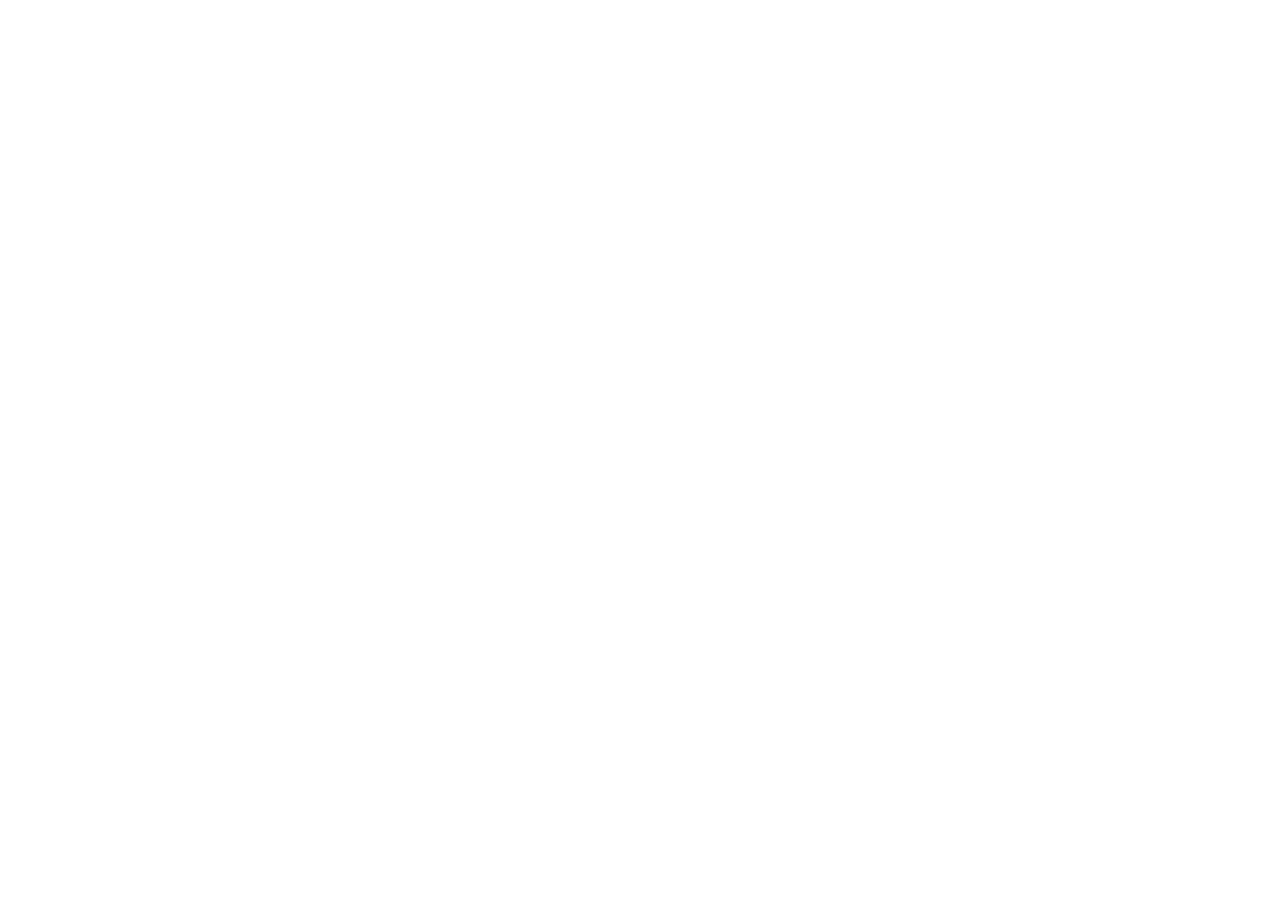
==== index.html @ 36383d9d "Kickoff" ====
<!-- index.html -->
<!DOCTYPE html>
<html>
<head>
  <meta http-equiv="X-UA-Compatible" content="IE=edge,chrome=1">
  <meta name="viewport" content="width=device-width,initial-scale=1">
  <meta charset="UTF-8">
  <link rel="stylesheet" href="https://cdn.jsdelivr.net/npm/docsify-themeable@0/dist/css/theme-simple.css">
  <title>SSC-ICT Innovatie </title>
</head>
<body>
  <div id="app"></div>
  <script>
  window.$docsify = {
    loadNavbar: true,
    loadSidebar: true,
    alias: {
      '/.*/_sidebar.md': '/_sidebar.md'
     }
 }
  </script>
  <script src="//unpkg.com/docsify/lib/docsify.min.js"></script>
  <script src="https://cdn.jsdelivr.net/npm/docsify-themeable@0"></script>
</body>
</html>
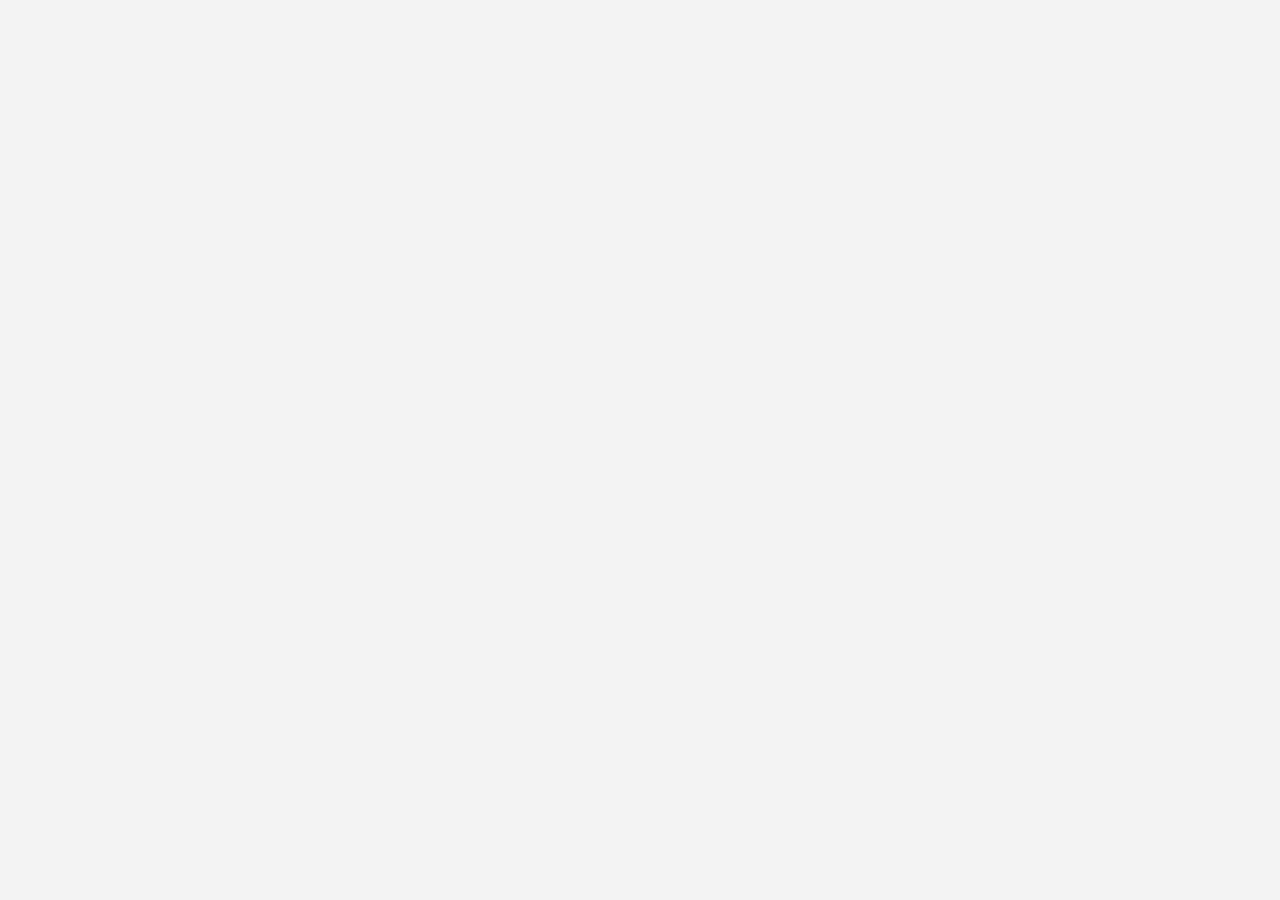
==== commit 3f8bcdfa: "Update style + Kalender" ====
--- a/index.html
+++ b/index.html
@@ -1,25 +1,29 @@
-<!-- index.html -->
-<!DOCTYPE html>
-<html>
-<head>
-  <meta http-equiv="X-UA-Compatible" content="IE=edge,chrome=1">
-  <meta name="viewport" content="width=device-width,initial-scale=1">
-  <meta charset="UTF-8">
-  <link rel="stylesheet" href="https://cdn.jsdelivr.net/npm/docsify-themeable@0/dist/css/theme-simple.css">
-  <title>SSC-ICT Innovatie </title>
-</head>
-<body>
-  <div id="app"></div>
-  <script>
-  window.$docsify = {
-    loadNavbar: true,
-    loadSidebar: true,
-    alias: {
-      '/.*/_sidebar.md': '/_sidebar.md'
-     }
- }
-  </script>
-  <script src="//unpkg.com/docsify/lib/docsify.min.js"></script>
-  <script src="https://cdn.jsdelivr.net/npm/docsify-themeable@0"></script>
-</body>
-</html>
+<!-- index.html -->
+<!DOCTYPE html>
+<html>
+<head>
+  <meta http-equiv="X-UA-Compatible" content="IE=edge,chrome=1">
+  <meta name="viewport" content="width=device-width,initial-scale=1">
+  <meta charset="UTF-8">
+  <link rel="stylesheet" href="/style/responsive-2019.5.5.css" type="text/css" media="all"/>
+  <link rel="stylesheet" href="https://cdn.jsdelivr.net/npm/docsify-themeable@0/dist/css/theme-simple.css">
+  <title>SSC-ICT Innovatie </title>
+</head>
+<body>
+  <div id="app"></div>
+  <script>
+  window.$docsify = {
+    loadNavbar: true,
+    loadSidebar: true,
+    alias: {
+      '/.*/_sidebar.md': '/_sidebar.md'
+     }
+ }
+  </script>
+  <script src="//unpkg.com/docsify/lib/docsify.min.js"></script>
+  <script src="https://cdn.jsdelivr.net/npm/docsify-themeable@0"></script>
+  <script src="//unpkg.com/docsify/lib/plugins/emoji.min.js"></script>
+  <script src="//unpkg.com/docsify/lib/plugins/zoom-image.min.js"></script>
+
+</body>
+</html>
--- a/style/responsive-2019.5.5.css
+++ b/style/responsive-2019.5.5.css
@@ -0,0 +1,18016 @@
+@charset "UTF-8";
+* {
+ box-sizing:border-box
+}
+#inhoudwrapper {
+ margin-right:auto;
+ margin-left:auto;
+ padding-left:15px;
+ padding-right:15px;
+ overflow:hidden
+}
+#inhoudwrapper:before,
+#inhoudwrapper:after {
+ content:" ";
+ display:table
+}
+#inhoudwrapper:after {
+ clear:both
+}
+#header {
+ margin-left:-15px;
+ margin-right:-15px
+}
+#header:before,
+#header:after {
+ content:" ";
+ display:table
+}
+#header:after {
+ clear:both
+}
+#header .skiplinks {
+ margin-right:auto;
+ margin-left:auto;
+ padding-left:15px;
+ padding-right:15px;
+ max-width:1200px
+}
+#header .skiplinks:before,
+#header .skiplinks:after {
+ content:" ";
+ display:table
+}
+#header .skiplinks:after {
+ clear:both
+}
+#header .logo {
+ margin-right:auto;
+ margin-left:auto;
+ padding-left:15px;
+ padding-right:15px;
+ max-width:1200px
+}
+#header .logo:before,
+#header .logo:after {
+ content:" ";
+ display:table
+}
+#header .logo:after {
+ clear:both
+}
+#header .titlebar .wrapper {
+ margin-right:auto;
+ margin-left:auto;
+ padding-left:15px;
+ padding-right:15px;
+ max-width:1200px
+}
+#header .titlebar .wrapper:before,
+#header .titlebar .wrapper:after {
+ content:" ";
+ display:table
+}
+#header .titlebar .wrapper:after {
+ clear:both
+}
+#header #search .wrapper {
+ margin-right:auto;
+ margin-left:auto;
+ padding-left:0;
+ padding-right:0;
+ max-width:1200px
+}
+#header #search .wrapper:before,
+#header #search .wrapper:after {
+ content:" ";
+ display:table
+}
+#header #search .wrapper:after {
+ clear:both
+}
+#header #search .wrapper form {
+ left:33.33333%;
+ position:relative;
+ float:left;
+ width:66.66667%;
+ min-height:1px;
+ padding-left:15px;
+ padding-right:15px;
+ position:relative;
+ min-height:1px;
+ padding-left:15px;
+ padding-right:15px
+}
+@media(min-width:768px) {
+ #header #search .wrapper form {
+  left:75%
+ }
+}
+@media(min-width:768px) {
+ #header #search .wrapper form {
+  float:left;
+  width:25%
+ }
+}
+#navBar-old {
+ margin-left:-15px;
+ margin-right:-15px
+}
+#navBar-old:before,
+#navBar-old:after {
+ content:" ";
+ display:table
+}
+#navBar-old:after {
+ clear:both
+}
+#navBar-old .wrapper {
+ margin-right:auto;
+ margin-left:auto;
+ padding-left:15px;
+ padding-right:15px;
+ max-width:1200px
+}
+#navBar-old .wrapper:before,
+#navBar-old .wrapper:after {
+ content:" ";
+ display:table
+}
+#navBar-old .wrapper:after {
+ clear:both
+}
+#navigation .wrapper {
+ margin-right:auto;
+ margin-left:auto;
+ padding-left:0;
+ padding-right:0;
+ max-width:1200px
+}
+#navigation .wrapper:before,
+#navigation .wrapper:after {
+ content:" ";
+ display:table
+}
+#navigation .wrapper:after {
+ clear:both
+}
+#inhoud {
+ margin-left:-15px;
+ margin-right:-15px
+}
+#inhoud:before,
+#inhoud:after {
+ content:" ";
+ display:table
+}
+#inhoud:after {
+ clear:both
+}
+#inhoud .header .wrapper {
+ margin-right:auto;
+ margin-left:auto;
+ padding-left:15px;
+ padding-right:15px
+}
+#inhoud .header .wrapper:before,
+#inhoud .header .wrapper:after {
+ content:" ";
+ display:table
+}
+#inhoud .header .wrapper:after {
+ clear:both
+}
+#inhoud .headerImage .wrapper {
+ margin-right:auto;
+ margin-left:auto;
+ padding-left:15px;
+ padding-right:15px;
+ max-width:1200px
+}
+#inhoud .headerImage .wrapper:before,
+#inhoud .headerImage .wrapper:after {
+ content:" ";
+ display:table
+}
+#inhoud .headerImage .wrapper:after {
+ clear:both
+}
+#inhoud .wrapper {
+ margin-right:auto;
+ margin-left:auto;
+ padding-left:0;
+ padding-right:0;
+ max-width:1200px
+}
+#inhoud .wrapper:before,
+#inhoud .wrapper:after {
+ content:" ";
+ display:table
+}
+#inhoud .wrapper:after {
+ clear:both
+}
+#inhoud .wrapper .breaking {
+ position:relative;
+ min-height:1px;
+ padding-left:15px;
+ padding-right:15px
+}
+@media(min-width:992px) {
+ #inhoud .wrapper .breaking {
+  float:left;
+  width:100%
+ }
+}
+#inhoud .wrapper #content {
+ position:relative;
+ min-height:1px;
+ padding-left:15px;
+ padding-right:15px
+}
+@media(min-width:768px) {
+ #inhoud .wrapper #content {
+  float:left;
+  width:100%
+ }
+}
+#inhoud .wrapper #content.article {
+ position:relative;
+ float:left;
+ width:100%;
+ min-height:1px;
+ padding-left:15px;
+ padding-right:15px;
+ position:relative;
+ min-height:1px;
+ padding-left:15px;
+ padding-right:15px
+}
+@media(min-width:992px) {
+ #inhoud .wrapper #content.article {
+  float:left;
+  width:66.66667%
+ }
+}
+@media(min-width:992px) {
+ #inhoud .wrapper #content.article {
+  margin-left:16.66667%
+ }
+}
+.fullWidth #inhoud .wrapper #content.article {
+ position:relative;
+ float:left;
+ width:100%;
+ min-height:1px;
+ padding-left:15px;
+ padding-right:15px;
+ position:relative;
+ min-height:1px;
+ padding-left:15px;
+ padding-right:15px
+}
+@media(min-width:992px) {
+ .fullWidth #inhoud .wrapper #content.article {
+  float:left;
+  width:66.66667%
+ }
+}
+@media(min-width:992px) {
+ .fullWidth #inhoud .wrapper #content.article {
+  margin-left:0
+ }
+}
+html[dir="rtl"].fullWidth #inhoud .wrapper #content.article {
+ position:relative;
+ float:left;
+ width:100%;
+ min-height:1px;
+ padding-left:15px;
+ padding-right:15px;
+ position:relative;
+ min-height:1px;
+ padding-left:15px;
+ padding-right:15px
+}
+@media(min-width:992px) {
+ html[dir="rtl"].fullWidth #inhoud .wrapper #content.article {
+  float:left;
+  width:66.66667%
+ }
+}
+@media(min-width:992px) {
+ html[dir="rtl"].fullWidth #inhoud .wrapper #content.article {
+  margin-left:33.33333%
+ }
+}
+#inhoud .wrapper #aside {
+ position:relative;
+ float:left;
+ width:100%;
+ min-height:1px;
+ padding-left:15px;
+ padding-right:15px;
+ position:relative;
+ min-height:1px;
+ padding-left:15px;
+ padding-right:15px;
+ padding-left:0;
+ padding-right:0
+}
+@media(min-width:992px) {
+ #inhoud .wrapper #aside {
+  float:left;
+  width:66.66667%
+ }
+}
+@media(min-width:992px) {
+ #inhoud .wrapper #aside {
+  margin-left:16.66667%
+ }
+}
+@media(min-width:768px) {
+ #inhoud .wrapper #aside {
+  float:left!important;
+  clear:left!important
+ }
+}
+#inhoud .wrapper #aside .block {
+ width:100%
+}
+@media(min-width:480px) {
+ #inhoud .wrapper #aside .block {
+  width:50%;
+  padding-left:15px;
+  padding-right:15px
+ }
+}
+#inhoud .wrapper #aside .col .block {
+ padding-left:0;
+ padding-right:0;
+ width:100%
+}
+@media(min-width:480px) {
+ #inhoud .wrapper #aside .col {
+  width:50%
+ }
+}
+@media(min-width:992px) {
+ #inhoud .wrapper #aside .col {
+  width:50%
+ }
+}
+.fullWidth #inhoud .wrapper #aside {
+ position:relative;
+ float:left;
+ width:100%;
+ min-height:1px;
+ padding-left:15px;
+ padding-right:15px;
+ position:relative;
+ min-height:1px;
+ padding-left:15px;
+ padding-right:15px;
+ padding-left:0;
+ padding-right:0
+}
+@media(min-width:992px) {
+ .fullWidth #inhoud .wrapper #aside {
+  float:left;
+  width:100%
+ }
+}
+@media(min-width:992px) {
+ .fullWidth #inhoud .wrapper #aside {
+  margin-left:0
+ }
+}
+@media(min-width:768px) {
+ .fullWidth #inhoud .wrapper #aside {
+  float:left!important;
+  clear:left!important
+ }
+}
+#inhoud .wrapper .fullWidthSection {
+ position:relative;
+ float:left;
+ width:100%;
+ min-height:1px;
+ padding-left:0;
+ padding-right:0;
+ position:relative;
+ min-height:1px;
+ padding-left:0;
+ padding-right:0
+}
+@media(min-width:992px) {
+ #inhoud .wrapper .fullWidthSection {
+  float:left;
+  width:66.66667%
+ }
+}
+@media(min-width:992px) {
+ #inhoud .wrapper .fullWidthSection {
+  margin-left:16.66667%
+ }
+}
+.fullWidth #inhoud .wrapper .fullWidthSection {
+ position:relative;
+ float:left;
+ width:100%;
+ min-height:1px;
+ padding-left:0;
+ padding-right:0;
+ position:relative;
+ min-height:1px;
+ padding-left:0;
+ padding-right:0
+}
+@media(min-width:992px) {
+ .fullWidth #inhoud .wrapper .fullWidthSection {
+  float:left;
+  width:100%
+ }
+}
+@media(min-width:992px) {
+ .fullWidth #inhoud .wrapper .fullWidthSection {
+  margin-left:0
+ }
+}
+#inhoud .wrapper #follow-up {
+ position:relative;
+ min-height:1px;
+ padding-left:15px;
+ padding-right:15px;
+ position:relative;
+ min-height:1px;
+ padding-left:15px;
+ padding-right:15px;
+ clear:none
+}
+@media(min-width:768px) {
+ #inhoud .wrapper #follow-up {
+  float:left;
+  width:100%
+ }
+}
+@media(min-width:992px) {
+ #inhoud .wrapper #follow-up {
+  float:left;
+  width:66.66667%
+ }
+}
+@media(min-width:992px) {
+ #inhoud .wrapper #follow-up {
+  margin-left:16.66667%
+ }
+}
+@media(max-width:768px) {
+ #inhoud .wrapper #follow-up {
+  clear:both
+ }
+}
+.fullWidth #inhoud .wrapper #follow-up {
+ position:relative;
+ min-height:1px;
+ padding-left:15px;
+ padding-right:15px
+}
+@media(min-width:992px) {
+ .fullWidth #inhoud .wrapper #follow-up {
+  float:left;
+  width:100%
+ }
+}
+@media(min-width:992px) {
+ .fullWidth #inhoud .wrapper #follow-up {
+  margin-left:0
+ }
+}
+#inhoud .wrapper #sitemap {
+ float:left;
+ width:100%;
+ position:relative;
+ min-height:1px;
+ padding-left:15px;
+ padding-right:15px;
+ position:relative;
+ min-height:1px;
+ padding-left:15px;
+ padding-right:15px;
+ clear:none
+}
+@media(min-width:768px) {
+ #inhoud .wrapper #sitemap {
+  float:left;
+  width:100%
+ }
+}
+@media(min-width:992px) {
+ #inhoud .wrapper #sitemap {
+  float:left;
+  width:66.66667%
+ }
+}
+@media(max-width:768px) {
+ #inhoud .wrapper #sitemap {
+  clear:both
+ }
+}
+@media(min-width:992px) {
+ #inhoud .wrapper #sitemap {
+  margin-left:-15px;
+  padding-left:30px
+ }
+}
+.colRow {
+ margin-left:0;
+ margin-right:0
+}
+.colRow:before,
+.colRow:after {
+ content:" ";
+ display:table
+}
+.colRow:after {
+ clear:both
+}
+#content>:first-child.colRow {
+ margin-top:0
+}
+.two-columns {
+ margin-left:-15px;
+ margin-right:-15px
+}
+.two-columns:before,
+.two-columns:after {
+ content:" ";
+ display:table
+}
+.two-columns:after {
+ clear:both
+}
+.two-columns .column {
+ position:relative;
+ min-height:1px;
+ padding-left:15px;
+ padding-right:15px
+}
+@media(min-width:768px) {
+ .two-columns .column {
+  float:left;
+  width:50%
+ }
+}
+.three-columns {
+ margin-left:-15px;
+ margin-right:-15px
+}
+.three-columns:before,
+.three-columns:after {
+ content:" ";
+ display:table
+}
+.three-columns:after {
+ clear:both
+}
+.three-columns .column {
+ position:relative;
+ min-height:1px;
+ padding-left:15px;
+ padding-right:15px
+}
+@media(min-width:768px) {
+ .three-columns .column {
+  float:left;
+  width:33.33333%
+ }
+}
+#logoBlock {
+ margin-left:-15px;
+ margin-right:-15px
+}
+#logoBlock:before,
+#logoBlock:after {
+ content:" ";
+ display:table
+}
+#logoBlock:after {
+ clear:both
+}
+#logoBlock .wrapper {
+ margin-right:auto;
+ margin-left:auto;
+ padding-left:15px;
+ padding-right:15px;
+ max-width:1200px
+}
+#logoBlock .wrapper:before,
+#logoBlock .wrapper:after {
+ content:" ";
+ display:table
+}
+#logoBlock .wrapper:after {
+ clear:both
+}
+#payoff {
+ margin-right:auto;
+ margin-left:auto;
+ padding-left:15px;
+ padding-right:15px;
+ max-width:1200px
+}
+#payoff:before,
+#payoff:after {
+ content:" ";
+ display:table
+}
+#payoff:after {
+ clear:both
+}
+#footer {
+ margin-left:-15px;
+ margin-right:-15px
+}
+#footer:before,
+#footer:after {
+ content:" ";
+ display:table
+}
+#footer:after {
+ clear:both
+}
+#footer .wrapper {
+ margin-right:auto;
+ margin-left:auto;
+ padding-left:0;
+ padding-right:0;
+ max-width:1200px
+}
+#footer .wrapper:before,
+#footer .wrapper:after {
+ content:" ";
+ display:table
+}
+#footer .wrapper:after {
+ clear:both
+}
+#footer .wrapper .column {
+ position:relative;
+ min-height:1px;
+ padding-left:15px;
+ padding-right:15px
+}
+@media(min-width:768px) {
+ #footer .wrapper .column {
+  float:left;
+  width:33.33333%
+ }
+}
+.site.message .wrapper {
+ margin-right:auto;
+ margin-left:auto;
+ padding-left:15px;
+ padding-right:15px;
+ max-width:1200px
+}
+.site.message .wrapper:before,
+.site.message .wrapper:after {
+ content:" ";
+ display:table
+}
+.site.message .wrapper:after {
+ clear:both
+}
+.site.message.login {
+ margin-right:auto;
+ margin-left:auto;
+ padding-left:15px;
+ padding-right:15px;
+ max-width:1200px
+}
+.site.message.login:before,
+.site.message.login:after {
+ content:" ";
+ display:table
+}
+.site.message.login:after {
+ clear:both
+}
+@font-face {
+ font-family:"RO Sans";
+ font-style:normal;
+ font-weight:normal;
+ src:url("/fonts/RO-SansWebText-Regular.woff") format("opentype"),
+ url("/fonts/RO-SansWebText-Regular.ttf") format("truetype")
+}
+@font-face {
+ font-family:"RO Sans";
+ font-style:italic;
+ font-weight:normal;
+ src:url("/fonts/RO-SansWebText-Italic.woff") format("opentype"),
+ url("/fonts/RO-SansWebText-Italic.ttf") format("truetype")
+}
+@font-face {
+ font-family:"RO Sans";
+ font-style:normal;
+ font-weight:bold;
+ src:url("/fonts/RO-SansWebText-Bold.woff") format("opentype"),
+ url("/fonts/RO-SansWebText-Bold.ttf") format("truetype")
+}
+@font-face {
+ font-family:"RO Serif";
+ font-style:normal;
+ font-weight:normal;
+ src:url("/fonts/RO-SerifWeb-Regular.woff") format("opentype"),
+ url("/fonts/RO-SerifWeb-Regular.ttf") format("truetype")
+}
+@font-face {
+ font-family:"RO Serif";
+ font-style:italic;
+ font-weight:normal;
+ src:url("/fonts/RO-SerifWeb-Italic.woff") format("opentype"),
+ url("/fonts/RO-SerifWeb-Italic.ttf") format("truetype")
+}
+@font-face {
+ font-family:"RO Icons";
+ font-style:normal;
+ font-weight:bold;
+ src:url("shared-ro/icons/ro-icons-1.12.woff") format("opentype"),
+ url("shared-ro/icons/ro-icons-1.12.ttf") format("truetype")
+}
+* {
+ -webkit-box-sizing:border-box;
+ -moz-box-sizing:border-box;
+ box-sizing:border-box
+}
+*:before,
+*:after {
+ -webkit-box-sizing:border-box;
+ -moz-box-sizing:border-box;
+ box-sizing:border-box
+}
+body,
+h1,
+h2,
+h3,
+h4,
+h5,
+h6,
+p,
+blockquote,
+ul,
+ol,
+li,
+table,
+tr,
+th,
+td,
+form,
+fieldset,
+legend,
+button,
+.abonneren a.stayInformedBtn,
+div,
+object,
+img {
+ margin:0;
+ border:0;
+ padding:0;
+ list-style:none;
+ text-align:left;
+ vertical-align:top
+}
+h1,
+h2,
+h3,
+h4,
+h5,
+h6 {
+ font-weight:normal
+}
+html {
+ -webkit-text-size-adjust:100%;
+ -ms-text-size-adjust:100%
+}
+html.updatedTypo {
+ font-size:18px
+}
+body {
+ font-family:"RO Sans",Calibri,sans-serif;
+ font-weight:normal;
+ font-size:1.125rem;
+ line-height:1.625;
+ font-size:100%;
+ -webkit-text-size-adjust:100%;
+ background-color:#f3f3f3
+}
+:lang(zh-Hans) body {
+ font-family:Calibri,"MicrosoftYaHeiNew","MicrosoftYahei","微软雅黑",宋体,SimSun,STXihei,"华文细黑",sans-serif
+}
+:lang(jp) body {
+ font-family:Calibri,"ヒラギノ角ゴ Pro W3","Hiragino Kaku Gothic Pro",Osaka,"メイリオ",Meiryo,"ＭＳ Ｐゴシック","MS PGothic",sans-serif;
+}
+:lang(ru) body {
+ font-family:Calibri,Arial,sans-serif
+}
+:lang(ar) body {
+ font-family:Calibri,Arial,sans-serif
+}
+body:after {
+ content:"mobile";
+ display:none
+}
+@media(min-width:480px) {
+ body:after {
+  content:"phablet";
+  display:none
+ }
+}
+@media(min-width:768px) {
+ body:after {
+  content:"tablet";
+  display:none
+ }
+}
+@media(min-width:992px) {
+ body:after {
+  content:"desktop";
+  display:none
+ }
+}
+@media(min-width:1200px) {
+ body {
+  font-size:112.5%;
+  -webkit-text-size-adjust:112.5%
+ }
+}
+:lang(ar) body {
+ font-size:90%;
+ -webkit-text-size-adjust:100%
+}
+@media(min-width:1200px) {
+ :lang(ar) body {
+  font-size:100%;
+  -webkit-text-size-adjust:100%
+ }
+}
+body #inhoudwrapper {
+ background-color:#fff
+}
+h1 {
+ padding:0 0 .3em 0;
+ font-size:1.625em;
+ font-weight:normal;
+ line-height:1.1538em
+}
+@media(min-width:768px) {
+ h1 {
+  font-size:1.75em;
+  font-weight:normal;
+  line-height:1.1429
+ }
+}
+h2 {
+ margin:.952em 0 .2em;
+ font-size:1.3125em;
+ font-weight:bold;
+ line-height:1.2381
+}
+@media(min-width:992px) {
+ h2 {
+  margin:2em 0 .2em
+ }
+}
+h3 {
+ font-size:1.125em;
+ line-height:1.4444;
+ font-weight:bold
+}
+a h3 {
+ font-weight:bold
+}
+h4 {
+ font-weight:bold;
+ font-style:normal
+}
+h5 {
+ font-style:italic
+}
+p {
+ margin-bottom:.8125em;
+ line-height:1.375em
+}
+@media(min-width:992px) {
+ p {
+  line-height:1.625
+ }
+}
+pre {
+ overflow:auto;
+ white-space:pre-line;
+ word-break:break-all
+}
+em {
+ font-style:italic
+}
+img {
+ border:0;
+ -ms-interpolation-mode:bicubic
+}
+svg {
+ display:block;
+ width:100%
+}
+abbr {
+ border-bottom:1px dotted black;
+ text-decoration:none;
+ cursor:help
+}
+sub,
+sup {
+ font-size:.83333em;
+ line-height:0;
+ position:relative;
+ vertical-align:baseline
+}
+sup {
+ top:-0.5em
+}
+sub {
+ bottom:-0.25em
+}
+dl {
+ margin:.5em 0 20px
+}
+@media(min-width:992px) {
+ dl {
+  margin:.5em 0 30px
+ }
+}
+dl:after {
+ content:" ";
+ visibility:hidden;
+ width:0;
+ height:0;
+ display:block;
+ clear:left
+}
+dt {
+ display:block;
+ width:6em;
+ float:left;
+ clear:left;
+ font-weight:bold;
+ line-height:1.5
+}
+dd {
+ margin:0 0 .5em 6.9em;
+ line-height:1.5
+}
+a {
+ color:#01689b;
+ text-decoration:underline
+}
+a:visited {
+ color:#767676
+}
+a:visited h1,
+a:visited h2,
+a:visited h3,
+a:visited h4 {
+ color:#767676
+}
+a:visited:before {
+ color:#767676
+}
+a:focus,
+a:hover {
+ text-decoration:none;
+ color:#154273
+}
+a:focus h1,
+a:focus h2,
+a:focus h3,
+a:focus h4,
+a:hover h1,
+a:hover h2,
+a:hover h3,
+a:hover h4 {
+ color:#154273
+}
+a:focus:before,
+a:hover:before {
+ color:#154273
+}
+a:focus h3,
+a:hover h3 {
+ text-decoration:underline;
+ color:#154273
+}
+a:focus h4,
+a:hover h4 {
+ text-decoration:underline;
+ color:#154273
+}
+a:focus {
+ outline:2px solid #82befb;
+ outline-offset:0
+}
+a.external:before {
+ font-weight:normal;
+ font-family:"RO Icons";
+ display:inline-block;
+ content:"";
+ vertical-align:middle;
+ speak:none;
+ -webkit-font-smoothing:antialiased;
+ -moz-osx-font-smoothing:grayscale;
+ font-size:10px;
+ line-height:10px;
+ margin:-3px 3px 0 0
+}
+.secure:after {
+ font-weight:normal;
+ font-family:"RO Icons";
+ display:inline-block;
+ content:"";
+ vertical-align:middle;
+ speak:none;
+ -webkit-font-smoothing:antialiased;
+ -moz-osx-font-smoothing:grayscale;
+ color:#01689b;
+ font-size:11px;
+ line-height:11px;
+ margin:-5px 0 0 5px
+}
+a.more {
+ float:left;
+ position:relative;
+ display:block;
+ padding-left:20px;
+ font-weight:bold;
+ color:#01689b;
+ font-size:1.125rem;
+ line-height:1.625rem;
+ text-decoration:none;
+ width:auto
+}
+a.more:visited {
+ color:#767676
+}
+a.more:hover {
+ color:#154273
+}
+a.more:hover:before {
+ color:#154273
+}
+a.more.external:before {
+ font-weight:normal;
+ font-family:"RO Icons";
+ display:inline-block;
+ content:"";
+ vertical-align:middle;
+ speak:none;
+ -webkit-font-smoothing:antialiased;
+ -moz-osx-font-smoothing:grayscale;
+ line-height:inherit;
+ font-size:10px;
+ top:0
+}
+a.more:before {
+ font-weight:normal;
+ font-family:"RO Icons";
+ display:inline-block;
+ vertical-align:middle;
+ content:"";
+ speak:none;
+ -webkit-font-smoothing:antialiased;
+ -moz-osx-font-smoothing:grayscale;
+ margin:0 8px 0 0;
+ font-size:10px;
+ position:absolute;
+ left:0;
+ top:0;
+ line-height:inherit
+}
+a.more:before {
+ line-height:inherit
+}
+.block-audio-video ul li.toggle h2 a:focus {
+ outline:2px solid #82befb;
+ outline-offset:-2px
+}
+.block-audio-video ul li.toggle li.download a:focus {
+ outline:2px solid #82befb;
+ outline-offset:-2px
+}
+table {
+ border-collapse:collapse;
+ margin:0 0 1.4em 0
+}
+form table {
+ margin-left:-15px;
+ margin-bottom:0;
+ min-width:100%
+}
+form table caption {
+ color:#000;
+ font-size:1.3125em;
+ font-weight:bold;
+ line-height:1.2381;
+ margin:0;
+ padding:4px 10px
+}
+@media(min-width:992px) {
+ form table caption {
+  padding:4px 20px
+ }
+}
+form table td:last-child {
+ width:100%
+}
+form fieldset table {
+ margin-left:-10px
+}
+h2+table {
+ margin-top:.8em
+}
+td,
+th {
+ padding:5px 10px 5px 10px;
+ border-collapse:collapse;
+ vertical-align:top;
+ border-right:2px solid #fff;
+ border-bottom:2px solid #fff;
+ background-color:#f3f3f3
+}
+td:first-child,
+th:first-child {
+ border-left:none;
+ padding-left:10px
+}
+td:last-child,
+th:last-child {
+ border-right:0
+}
+th {
+ background-color:#e6e6e6;
+ font-weight:bold
+}
+th p,
+td p {
+ line-height:1.5
+}
+th p:last-child,
+td p:last-child {
+ margin-bottom:0
+}
+caption {
+ padding-left:0;
+ margin:1em 0;
+ color:#767676;
+ line-height:1.5;
+ text-align:left
+}
+caption .cite {
+ display:block;
+ margin-top:.40623em
+}
+tfoot td {
+ background-color:transparent
+}
+@media(min-width:992px) {
+ table {
+  width:auto;
+  margin:0 0 20px 0
+ }
+ td,
+ th {
+  padding:10px 15px 10px 15px;
+  line-height:1.5
+ }
+ form table {
+  margin-left:0
+ }
+ table tbody th {
+  width:25%
+ }
+}
+time {
+ display:inline-block
+}
+address {
+ font-style:normal
+}
+blockquote {
+ background:#f3f3f3;
+ border-left:10px solid #ccc;
+ margin:2em 0 1em 0;
+ padding:.5em 0 1em .5em;
+ color:#000;
+ clear:both;
+ display:block;
+ width:100%
+}
+blockquote:before {
+ color:#ccc;
+ content:"\201C";
+ font-size:5em;
+ line-height:.1em;
+ margin-right:.25em;
+ vertical-align:-0.4em;
+ display:block;
+ margin-top:.15em;
+ margin-bottom:-.1em
+}
+blockquote p {
+ margin:0 15px 0 15px
+}
+blockquote+p .quoteAuthor {
+ display:block;
+ background:#f3f3f3;
+ border-left:10px solid #ccc;
+ margin:-2em 0 1em 0;
+ padding-left:1.5em;
+ padding-bottom:.5em;
+ font-style:italic
+}
+blockquote+p .quoteAuthor:before {
+ content:"\2013\0020"
+}
+.js-content {
+ display:none
+}
+.js .js-content {
+ display:block
+}
+.assistive {
+ position:absolute!important;
+ display:inline-block!important;
+ overflow:hidden;
+ clip:rect(0,0,0,0);
+ margin:-1px;
+ padding:0;
+ width:1px;
+ height:1px;
+ border:0
+}
+img.lazy {
+ display:none
+}
+.js img.lazy {
+ display:inline
+}
+.home h1 {
+ padding:0
+}
+.article h1,
+.fullWidth h1 {
+ margin-bottom:.7692em;
+ padding-bottom:1px;
+ font-weight:bold;
+ font-size:1.625em;
+ line-height:1.1538em
+}
+@media(min-width:992px) {
+ .article h1,
+ .fullWidth h1 {
+  margin-bottom:1em
+ }
+}
+@media(min-width:768px) {
+ .article h1,
+ .fullWidth h1 {
+  font-weight:bold;
+  font-size:1.75em;
+  line-height:1.1429
+ }
+}
+.fullWidth h1 {
+ margin-left:15px;
+ margin-right:15px
+}
+.superheading,
+.subheading {
+ color:#767676;
+ font-size:1.536em;
+ font-weight:normal;
+ line-height:1.1429
+}
+.superheading {
+ margin:0;
+ margin-bottom:.15em
+}
+.subheading {
+ margin:-1em 0 1em
+}
+#content .intro {
+ margin-bottom:.9375em
+}
+@media(min-width:992px) {
+ #content .intro {
+  margin-bottom:1.5238em
+ }
+}
+#content .intro p {
+ font-size:1.25em;
+ line-height:1.3em
+}
+@media(min-width:768px) {
+ #content .intro p {
+  font-size:1.3125em;
+  line-height:1.5238
+ }
+}
+.lead p {
+ font-size:1.25em;
+ line-height:1.3em
+}
+@media(min-width:768px) {
+ .lead p {
+  font-size:1.3125em;
+  line-height:1.5238
+ }
+}
+.article-meta {
+ margin:0 0 20px;
+ color:#535353;
+ font-style:normal;
+ line-height:1.64
+}
+h1+.article-meta {
+ margin-top:-0.1875em
+}
+.activity .meta strong {
+ width:5em;
+ display:inline-block
+}
+.meta {
+ margin-bottom:0;
+ color:#767676;
+ font-size:.8125em;
+ line-height:1.5;
+ margin-top:0
+}
+@media(min-width:992px) {
+ .meta {
+  margin-top:.5em
+ }
+}
+.meta+.meta {
+ margin-top:0
+}
+.article ul {
+ margin-bottom:.8em;
+ display:table
+}
+.article li {
+ position:relative;
+ margin:.2em 0;
+ padding-left:20px;
+ text-overflow:ellipsis
+}
+.article li:before {
+ font-weight:normal;
+ font-family:"RO Icons";
+ display:inline-block;
+ vertical-align:middle;
+ content:"";
+ speak:none;
+ -webkit-font-smoothing:antialiased;
+ -moz-osx-font-smoothing:grayscale;
+ position:absolute;
+ left:3px;
+ top:1.7em;
+ font-size:6px;
+ line-height:6px;
+ margin:0
+}
+.article ol {
+ list-style-type:decimal;
+ display:table;
+ margin-bottom:.8em
+}
+.article ol.inside li {
+ list-style-position:inside
+}
+.article ol li {
+ list-style-type:decimal;
+ margin-left:20px;
+ padding-left:0;
+ background:0;
+ width:calc(100% - 20px)
+}
+.article ol li:before {
+ display:none;
+ content:''
+}
+.article ol ul li {
+ position:relative;
+ list-style:none;
+ margin:.2em 0;
+ padding-left:20px
+}
+.article ol ul li:before {
+ font-weight:normal;
+ font-family:"RO Icons";
+ display:inline-block;
+ vertical-align:middle;
+ content:"";
+ speak:none;
+ -webkit-font-smoothing:antialiased;
+ -moz-osx-font-smoothing:grayscale;
+ position:absolute;
+ left:0;
+ top:10px;
+ font-size:6px;
+ line-height:6px;
+ margin:0
+}
+.article .contentBox {
+ display:inline-block;
+ width:100%;
+ height:auto;
+ padding-top:10px
+}
+.article .contentBox:before,
+.article .contentBox:after {
+ content:" ";
+ display:table
+}
+.article .contentBox:after {
+ clear:both
+}
+.article .contentBox h2 {
+ margin-top:10px
+}
+.article img {
+ max-width:100%;
+ height:auto
+}
+.copyright {
+ position:absolute;
+ color:#fff;
+ z-index:10;
+ padding:5px 0 0 10px;
+ line-height:1.375em;
+ text-shadow:1px 1px 4px #000;
+ font-size:.8em
+}
+.copyright span {
+ margin-right:4px
+}
+.content-image-left,
+.content-image {
+ margin:.5em 0 .5em;
+ position:relative;
+ clear:both;
+ display:block;
+ max-width:100%
+}
+.content-image-left img,
+.content-image img {
+ max-width:100%
+}
+.content-image-left .copyright,
+.content-image .copyright {
+ position:relative;
+ padding:0;
+ text-shadow:none;
+ color:#767676;
+ display:inline-block;
+ margin:3px 0 3px 0;
+ font-size:.8em
+}
+.content-image-left .cite,
+.content-image .cite {
+ color:#767676;
+ font-size:.8em
+}
+.content-image-left .caption,
+.content-image .caption {
+ max-width:100%;
+ margin-top:.40623em;
+ margin-bottom:3px;
+ color:#767676;
+ line-height:1.3125;
+ font-size:1em
+}
+.content-image-left .caption .cite,
+.content-image .caption .cite {
+ display:block;
+ margin-top:.40623em
+}
+.content-image-left .photo-credit,
+.content-image .photo-credit {
+ display:block;
+ margin:.4063em 0 0;
+ font-size:.8125em;
+ line-height:1.5;
+ text-transform:uppercase
+}
+.content-image-left+div,
+.content-image+div {
+ clear:both
+}
+.content-image-left+div.intro,
+.content-image+div.intro {
+ clear:none
+}
+.content-image-left {
+ float:none;
+ clear:left;
+ margin-right:0;
+ max-width:415px
+}
+.content-image-left img {
+ width:auto
+}
+@media(min-width:992px) {
+ .article .content-image-left {
+  float:left;
+  margin-right:20px
+ }
+}
+.scrollcontainer {
+ margin:0 0 30px 0;
+ overflow:hidden;
+ overflow-x:auto;
+ font-size:1em
+}
+.scrollcontainer td:first-child,
+.scrollcontainer th:first-child {
+ padding-left:8px
+}
+.scrollcontainer td:only-child {
+ padding-left:10px
+}
+.scrollcontainer table {
+ margin-bottom:0;
+ overflow:none;
+ min-width:100%
+}
+.scrollcontainer::-webkit-scrollbar {
+ -webkit-appearance:none;
+ width:11px;
+ height:11px
+}
+.scrollcontainer::-webkit-scrollbar-thumb {
+ border-radius:8px;
+ border:2px solid #FFF;
+ background-color:#f3f3f3
+}
+@media(min-width:992px) {
+ .scrollcontainer {
+  margin:0 0 30px 0;
+  font-size:1.0em
+ }
+ .scrollcontainer table {
+  margin-left:0
+ }
+ .scrollcontainer table td:first-child,
+ .scrollcontainer table th:first-child {
+  padding-left:20px
+ }
+ .scrollcontainer table td:only-child {
+  padding-left:15px
+ }
+ form table+fieldset.navigation {
+  padding-left:0
+ }
+ form table+fieldset.navigation div {
+  padding-left:25%
+ }
+ table th.col-wide {
+  width:40%
+ }
+}
+@media print {
+ body {
+  border:0;
+  font-size:8pt!important
+ }
+ a {
+  color:#000;
+  text-decoration:none
+ }
+ p,
+ h1,
+ h2,
+ h3 {
+  orphans:3;
+  widows:3
+ }
+ h1,
+ h2,
+ h3 {
+  page-break-after:avoid
+ }
+ h1.info-1400 {
+  color:#000
+ }
+ pre,
+ blockquote,
+ tr,
+ img,
+ figure {
+  page-break-inside:avoid
+ }
+ table {
+  width:100%;
+  margin:1.64em 0 .82em;
+  border-collapse:separate
+ }
+ th,
+ td,
+ tbody th {
+  padding:.4em .8em;
+  border-bottom:.1pt solid #d9d9d9;
+  border-top:1px solid #000
+ }
+ th {
+  border-bottom:.2pt solid #01689b;
+  color:#01689b
+ }
+ tbody th {
+  color:#535353
+ }
+ caption {
+  margin:1.64em 0 .41em;
+  color:#767676;
+  text-align:left
+ }
+ ol {
+  margin:0;
+  padding:0
+ }
+ ol li {
+  list-style-type:none!important;
+  margin:0!important;
+  padding:0!important
+ }
+ ol li ol {
+  margin:0;
+  padding:0
+ }
+ ol li ol li {
+  margin:0!important;
+  padding:0!important
+ }
+ .article li:before {
+  content:"- "
+ }
+ #content h2,
+ #content h3,
+ #content h4,
+ #content h5 {
+  clear:left
+ }
+ * #inhoud a {
+  color:#000;
+  font-family:verdana,arial,geneva,sans-serif!important
+ }
+ *+#inhoud a {
+  color:#000;
+  font-family:verdana,arial,geneva,sans-serif!important
+ }
+ #content ul {
+  margin:.82em 0 1.64em
+ }
+ #content li ul {
+  margin:0 0 .82em
+ }
+ #content ol {
+  margin:.82em 0 1.64em
+ }
+ #content li ol {
+  margin:0 0 .82em
+ }
+ #content ol li,
+ #content li ol li {
+  margin:0 0 .2em 3em;
+  padding:0;
+  list-style:decimal outside;
+  line-height:1.64
+ }
+ #content li ol li {
+  list-style:lower-alpha outside
+ }
+ #content li ol li ol li {
+  list-style:lower-roman outside
+ }
+ #content .block li h3 {
+  margin-top:0
+ }
+ .content-image {
+  margin:2.4em 0
+ }
+ .content-image-left {
+  margin:.41em;
+  float:none!important
+ }
+ .content-image .caption,
+ .content-image-left .caption {
+  margin:.6em 0 1.64em;
+  color:#767676;
+  font:85%/1.4 verdana
+ }
+ .intro {
+  color:#01689b;
+  font-size:18pt;
+  line-height:1.33
+ }
+ #content .intro p,
+ #content .intro li {
+  margin-bottom:0;
+  color:#000;
+  font-family:arial,helvetica,univers,sans-serif;
+  font-size:13pt;
+  font-weight:bold;
+  line-height:1.2em
+ }
+ #content .intro ol,
+ #content .intro ul {
+  margin:.2em 0 .5em
+ }
+ .assistive {
+  display:none!important
+ }
+ .meta {
+  color:#535353;
+  font-style:normal;
+  font-size:85%;
+  line-height:1.64
+ }
+ .article-meta {
+  margin:1.2em 0 .6em;
+  color:#535353;
+  font-style:normal;
+  line-height:1.64
+ }
+ .superheading {
+  margin:0 0 .1em;
+  color:#01689b;
+  font:normal 167%/1.2 arial,helvetica,univers,sans-serif
+ }
+ .subheading {
+  margin:-.3em 0 .5em;
+  color:#01689b;
+  font:normal 167%/1.2 arial,helvetica,univers,sans-serif
+ }
+ a.morelink,
+ .morelink a,
+ a.morelink:visited,
+ .morelink a:visited {
+  text-decoration:none
+ }
+ .article {
+  width:66.7%;
+  float:left
+ }
+ #aside {
+  width:25%;
+  float:right
+ }
+}
+pre,
+code {
+ padding:.2em .6em;
+ border-width:1px;
+ border-style:solid;
+ border-radius:0;
+ font-size:1em;
+ color:#000;
+ background-color:#f3f3f3;
+ border-color:#ccc
+}
+pre {
+ white-space:pre;
+ padding:.6em
+}
+pre code {
+ padding:0;
+ border:0
+}
+code {
+ vertical-align:text-top;
+ word-break:keep-all
+}
+.newTypo.fourth #navBar-old {
+ min-height:66px
+}
+.newTypo.fourth #navBar-old .wrapper .breadCrumbNav {
+ font-size:1.33333rem!important;
+ letter-spacing:0;
+ line-height:normal;
+ padding:15px 48px 18px 0
+}
+.newTypo.fourth #navBar-old .wrapper .breadCrumbNav a,
+.newTypo.fourth #navBar-old .wrapper .breadCrumbNav span {
+ font-size:1.33333rem!important
+}
+.newTypo.fourth #navBar-old .wrapper .breadCrumbNav a:after,
+.newTypo.fourth #navBar-old .wrapper .breadCrumbNav span:after {
+ padding:0 10px 0 21px
+}
+.newTypo.fourth #navBar-old .wrapper #searchForm {
+ margin-top:9px
+}
+.newTypo.fourth a,
+.newTypo.fourth p {
+ font-size:1rem!important;
+ line-height:1.42222rem!important
+}
+.newTypo.fourth ul {
+ font-size:1rem
+}
+.newTypo.fourth ul li {
+ line-height:1.42222rem!important;
+ margin:0
+}
+.newTypo.fourth .font-md {
+ font-size:1rem!important;
+ line-height:1.42222rem!important
+}
+.newTypo.fourth .font-lg {
+ font-size:1.2rem!important;
+ line-height:1.8963rem!important
+}
+.newTypo.fourth .font-xl {
+ font-size:1.42222rem!important;
+ line-height:1.77778rem!important;
+ margin:2.37037rem 0 .9rem 0
+}
+.newTypo.fourth .font-xxl {
+ font-size:2.13333rem!important;
+ line-height:2.37037rem!important;
+ margin-bottom:1.6rem!important
+}
+.newTypo.majorsecond #navBar-old {
+ min-height:66px
+}
+.newTypo.majorsecond #navBar-old .wrapper .breadCrumbNav {
+ font-size:1.33333rem;
+ letter-spacing:0;
+ line-height:normal;
+ padding:15px 48px 18px 0
+}
+.newTypo.majorsecond #navBar-old .wrapper .breadCrumbNav a {
+ font-size:1.33333rem
+}
+.newTypo.majorsecond #navBar-old .wrapper .breadCrumbNav a:after {
+ padding:0 10px 0 21px
+}
+.newTypo.majorsecond #navBar-old .wrapper #searchForm {
+ margin-top:9px
+}
+.newTypo.majorsecond #content h1 {
+ font-size:1.77778rem;
+ line-height:2.13333rem;
+ margin-bottom:1rem
+}
+.newTypo.majorsecond #content .intro {
+ margin-bottom:2.13333rem
+}
+.newTypo.majorsecond #content .intro p {
+ font-size:1.33333rem;
+ line-height:1.6rem;
+ margin-bottom:1rem;
+ padding-bottom:0
+}
+.newTypo.majorsecond #content h2 {
+ font-size:1.33333rem;
+ line-height:1.6rem;
+ margin-top:.675rem;
+ margin-bottom:.5625rem
+}
+.newTypo.majorsecond #content p {
+ font-size:1rem;
+ line-height:1.33333rem;
+ padding-bottom:1rem;
+ margin-bottom:0
+}
+.updatedTypo div#content.article {
+ width:776px!important;
+ padding:0!important
+}
+.updatedTypo #navBar-old {
+ min-height:66px
+}
+.updatedTypo #navBar-old .wrapper .breadCrumbNav {
+ font-size:1.555555555555556rem;
+ letter-spacing:0;
+ line-height:normal;
+ padding:15px 48px 18px 0
+}
+.updatedTypo #navBar-old .wrapper .breadCrumbNav a {
+ font-size:1.555555555555556rem
+}
+.updatedTypo #navBar-old .wrapper .breadCrumbNav a:after {
+ padding:0 10px 0 21px
+}
+.updatedTypo #navBar-old .wrapper #searchForm {
+ margin-top:9px
+}
+.updatedTypo #content h1 {
+ font-weight:bold;
+ font-size:2rem;
+ line-height:2.4444rem;
+ margin-bottom:1rem
+}
+.updatedTypo #content .intro {
+ margin-bottom:3.333333333333333rem
+}
+.updatedTypo #content .intro p {
+ font-size:1.333333333333333rem;
+ line-height:1.777777777777778rem;
+ margin-bottom:1rem;
+ padding-bottom:0
+}
+.updatedTypo #content h2 {
+ font-weight:bold;
+ font-size:1.333333333333333rem;
+ line-height:1.777777777777778rem;
+ margin-top:.666666666666667rem;
+ margin-bottom:.2rem
+}
+.updatedTypo #content p {
+ font-size:1rem;
+ line-height:1.444444444444444rem;
+ margin-bottom:0;
+ padding-bottom:1rem
+}
+.positionHere:focus {
+ outline:0
+}
+#inhoudwrapper {
+ position:relative
+}
+#header {
+ background-color:#fff;
+ position:relative
+}
+#inhoud {
+ position:relative;
+ background-color:transparent;
+ padding-bottom:30px
+}
+#inhoud .header {
+ background-color:#e5f0f9
+}
+@media(min-width:768px) {
+ #inhoud .header {
+  background-color:#e5f0f9
+ }
+}
+#content {
+ margin-top:60px
+}
+#content>:last-child {
+ margin-bottom:60px
+}
+#content>.intro:last-child {
+ margin-bottom:40px
+}
+#content>.intro:only-child {
+ margin-bottom:60px
+}
+#aside {
+ margin-top:0;
+ margin-bottom:0
+}
+.fullWidthSection {
+ margin-top:60px
+}
+#content+.fullWidthSection {
+ margin-top:0
+}
+.fullWidthSection+.fullWidthSection {
+ margin-top:0
+}
+.overview #content {
+ clear:both;
+ float:none;
+ width:100%;
+ margin:0;
+ padding:0
+}
+@media(min-width:992px) {
+ .overview #content {
+  width:auto;
+  padding-left:10px
+ }
+}
+@media(min-width:992px) {
+ .overview #content {
+  padding-left:20px
+ }
+}
+.overview #content h1 {
+ margin-top:20px;
+ font-weight:bold;
+ font-size:1.625em;
+ line-height:1.1538em
+}
+@media(min-width:768px) {
+ .overview #content h1 {
+  margin-top:40px
+ }
+}
+@media(min-width:768px) {
+ .overview #content h1 {
+  font-weight:bold;
+  font-size:1.75em;
+  line-height:1.1429
+ }
+}
+.overview #content h1.titleNoHeader {
+ padding-left:10px
+}
+@media(min-width:768px) {
+ .overview #content h1.titleNoHeader {
+  padding-left:0
+ }
+}
+.overview #content .summary {
+ padding-left:10px
+}
+@media(min-width:768px) {
+ .overview #content .summary {
+  padding-left:0
+ }
+}
+.overview #inhoud .summary h2 {
+ position:static
+}
+#sitemap {
+ background-color:#f3f3f3
+}
+@media(min-width:992px) {
+ #sitemap {
+  margin:40px 0 0 0
+ }
+ #follow-up+#sitemap {
+  margin-top:0
+ }
+}
+#sitemap h2 {
+ font-size:1.125em;
+ font-weight:bold;
+ line-height:1.4444;
+ margin:.4em 0
+}
+@media(min-width:768px) {
+ #sitemap h2 {
+  margin:1.2em 0
+ }
+}
+#sitemap .two-columns {
+ padding-bottom:20px
+}
+#sitemap .common li ul {
+ padding-top:1px
+}
+#sitemap a:visited {
+ color:#01689b
+}
+#sitemap a:visited:hover {
+ color:#154273
+}
+#sitemap h2 a:visited {
+ color:#000
+}
+@media(min-width:768px) {
+ .sitemap .column h2 {
+  margin-top:2.4em
+ }
+}
+#sitemap .hide {
+ height:0;
+ padding-bottom:0;
+ overflow:hidden
+}
+.js #sitemap h2 {
+ padding-right:30px;
+ background-image:url("[data-uri] bWFnZVJlYWR5ccllPAAAAAZQTFRFAAAA////pdmf3QAAAAJ0Uk5T/wDltzBKAAAAKklEQVR42mJg ZGCEAgZGBiCAskEsKA/MhFBQAqoALM0AVw7jMEINAQgwAAllADXUNN/xAAAAAElFTkSuQmCC");
+ background-repeat:no-repeat;
+ background-position:right .5em;
+ cursor:pointer
+}
+.js #sitemap h2.active {
+ background-image:url("[data-uri] bWFnZVJlYWR5ccllPAAAAAZQTFRFAAAA////pdmf3QAAAAJ0Uk5T/wDltzBKAAAAKklEQVR42mJg BAEGBggFYUN4DFA2mMcAZsMIRpgSBga4cqhGKBukCCDAAAnNADW+Td05AAAAAElFTkSuQmCC")
+}
+.js #sitemap h2 a,
+.js #sitemap h2 a:hover {
+ text-decoration:none;
+ color:#000
+}
+@media(min-width:992px) {
+ #sitemap .hide {
+  height:auto;
+  overflow:visible
+ }
+ #sitemap .two-columns.hide {
+  padding-bottom:20px
+ }
+ .js #sitemap h2,
+ .js #sitemap h2.active {
+  padding-right:0;
+  background-image:none;
+  cursor:default
+ }
+ .js #sitemap h2 a {
+  color:#000
+ }
+ .js #sitemap h2 a:hover,
+ .js #sitemap h2 a:focus {
+  color:#154273;
+  text-decoration:underline
+ }
+}
+@media print {
+ .wrapper {
+  background:transparent!important
+ }
+ #navigation,
+ #footer,
+ #follow-up,
+ #sitemap,
+ #search,
+ #payoff,
+ .skiplinks,
+ #aside .block.notifications,
+ .meta-info-1400,
+ .download,
+ .block.docs-pubs {
+  display:none!important
+ }
+ #aside .block #aside .block.news,
+ #aside .block.banner,
+ .titlebar {
+  display:block!important
+ }
+ #aside .block h2,
+ #aside .block a,
+ #aside .block div,
+ #aside .block ul {
+  margin-left:0!important;
+  padding-left:0!important
+ }
+ .titlebar {
+  height:30px;
+  display:block!important;
+  color:#000
+ }
+ #header h1,
+ #header a,
+ #header img {
+  display:block;
+  text-decoration:none
+ }
+ #header a:after,
+ #header a:visited:after {
+  content:"";
+  display:none
+ }
+ #content {
+  margin-top:0
+ }
+ .article {
+  padding-top:0
+ }
+ .sitemap.three-columns {
+  margin-left:0
+ }
+ .sitemap.three-columns .column {
+  width:33%!important;
+  float:left;
+  margin-left:0!important;
+  margin-right:0!important
+ }
+ .sitemap.three-columns .column li a:before {
+  content:'-  '
+ }
+ .sitemap.three-columns .column p {
+  margin-left:0
+ }
+ .sitemap.three-columns h2 {
+  padding-left:0;
+  margin-left:0
+ }
+ li,
+ img {
+  page-break-inside:avoid
+ }
+}
+.logo {
+ overflow:hidden
+}
+.logo .wrapper {
+ margin:0 0 0 50%
+}
+.logo .wrapper img {
+ display:inline-block;
+ margin-left:-25px
+}
+.logo .wrapper a {
+ display:inline-block
+}
+.logo .wrapper a:focus {
+ outline:0
+}
+.logo .wrapper a:focus img {
+ outline:2px solid #82befb
+}
+.logo.left .wrapper {
+ margin:0
+}
+.logo.left .wrapper img {
+ margin-left:0
+}
+.campaign .logo .wrapper {
+ height:0
+}
+.campaign .logo .wrapper img {
+ top:0;
+ position:absolute;
+ z-index:999
+}
+#navBar-old {
+ background-color:#01689b;
+ min-height:70px
+}
+#navBar-old:before,
+#navBar-old:after {
+ content:" ";
+ display:table
+}
+#navBar-old:after {
+ clear:both
+}
+.fixedNav #navBar-old {
+ position:fixed;
+ z-index:999998;
+ width:100%;
+ top:0;
+ -webkit-transform:translateY(-100%);
+ transform:translateY(-100%);
+ -ms-transform:translateY(-100%)
+}
+.fixedNavUp #navBar-old {
+ -webkit-transform:translateY(-100%);
+ transform:translateY(-100%);
+ -ms-transform:translateY(-100%);
+ transition:transform .2s ease-in-out
+}
+.fixedNavDown #navBar-old {
+ -webkit-transform:translateY(0px);
+ transform:translateY(0px);
+ -ms-transform:translateY(0px);
+ transition:transform .4s ease-in-out
+}
+#navBar-old .wrapper {
+ position:relative;
+ display:flex;
+ flex-wrap:wrap;
+ min-height:70px;
+ padding:15px
+}
+#navBar-old .wrapper .breadCrumbNav {
+ order:1;
+ display:flex;
+ flex:1 1 auto;
+ flex-wrap:wrap;
+ align-items:center;
+ margin:0;
+ font-size:1.25rem;
+ line-height:1.4em;
+ letter-spacing:.03rem;
+ text-decoration:none;
+ font-weight:normal
+}
+.no-js #navBar-old .wrapper .breadCrumbNav {
+ margin-right:32.5%
+}
+#navBar-old .wrapper .breadCrumbNav a {
+ text-decoration:none;
+ color:#fff
+}
+#navBar-old .wrapper .breadCrumbNav a:after {
+ font-weight:normal;
+ font-family:"RO Icons";
+ display:inline-block;
+ vertical-align:middle;
+ content:"";
+ speak:none;
+ -webkit-font-smoothing:antialiased;
+ -moz-osx-font-smoothing:grayscale;
+ padding:0 6px 0 10px;
+ display:inline-block;
+ font-size:.9375rem;
+ line-height:1em;
+ margin:-3px 0 0 0;
+ text-decoration:none
+}
+#navBar-old .wrapper .breadCrumbNav a:last-child:after {
+ content:'';
+ text-decoration:none
+}
+#navBar-old .wrapper .breadCrumbNav a:hover {
+ text-decoration:underline
+}
+#navBar-old .wrapper .breadCrumbNav span {
+ color:#fff;
+ font-weight:700
+}
+@media(min-width:768px) {
+ #navBar-old .wrapper .breadCrumbNav {
+  margin:0 15px 0 0;
+  line-height:1.6em
+ }
+ #navBar-old .wrapper .breadCrumbNav a {
+  font-size:1.375rem
+ }
+ #navBar-old .wrapper .breadCrumbNav a:after {
+  font-size:1.125rem
+ }
+ #navBar-old .wrapper .breadCrumbNav span {
+  font-size:1.375rem
+ }
+}
+@media(min-width:1200px) {
+ #navBar-old .wrapper .breadCrumbNav a {
+  font-size:1.625rem
+ }
+ #navBar-old .wrapper .breadCrumbNav a:after {
+  font-size:1.25rem
+ }
+ #navBar-old .wrapper .breadCrumbNav span {
+  font-size:1.625rem
+ }
+}
+@keyframes showSearch {
+ 0% {
+  width:0
+ }
+ 100% {
+  width:32.5%
+ }
+}
+@keyframes showSearchMobile {
+ 0% {
+  width:0
+ }
+ 100% {
+  width:100%
+ }
+}
+@keyframes changeBtnBgColor {
+ 0% {
+  color:#01689b;
+  background-color:#01689b
+ }
+ 100% {
+  background-color:#000;
+  color:#01689b
+ }
+}
+#searchForm {
+ order:2;
+ position:absolute;
+ width:0;
+ min-width:48px;
+ height:48px;
+ margin-right:15px;
+ top:0;
+ right:0;
+ overflow:hidden;
+ -webkit-transition:all .2s cubic-bezier(0.25,0.46,0.45,0.94);
+ -moz-transition:all .2s cubic-bezier(0.25,0.46,0.45,0.94);
+ transition:all .2s cubic-bezier(0.25,0.46,0.45,0.94);
+ -webkit-backface-visibility:hidden;
+ z-index:9999
+}
+@media(min-width:768px) {
+ #searchForm {
+  top:11px
+ }
+}
+#searchForm .clearField {
+ top:18px;
+ right:55px
+}
+#searchForm label {
+ position:absolute!important;
+ display:inline-block!important;
+ overflow:hidden;
+ clip:rect(0,0,0,0);
+ margin:-1px;
+ padding:0;
+ width:1px;
+ height:1px;
+ border:0
+}
+@media(min-width:768px) {
+ .hasMainNav #searchForm {
+  bottom:-75px;
+  top:auto
+ }
+}
+#searchForm .searchInput {
+ position:absolute;
+ top:0;
+ right:0;
+ border:0;
+ outline:0;
+ width:100%;
+ height:48px;
+ margin:0;
+ z-index:10;
+ padding:0 80px 0 10px;
+ font-size:1.025em
+}
+#searchForm input[type="search"].searchInput {
+ -webkit-appearance:none;
+ -webkit-border-radius:0
+}
+#searchForm .searchSubmit {
+ height:48px;
+ width:48px;
+ display:block;
+ position:absolute;
+ right:0;
+ top:0;
+ margin:0;
+ line-height:1px;
+ text-align:center;
+ cursor:pointer;
+ font-size:1.125em;
+ text-indent:-9999px;
+ color:#01689b;
+ background-color:#01689b;
+ z-index:90
+}
+#searchForm .searchSubmit:before {
+ font-weight:normal;
+ font-family:"RO Icons";
+ display:inline-block;
+ vertical-align:middle;
+ speak:none;
+ -webkit-font-smoothing:antialiased;
+ -moz-osx-font-smoothing:grayscale;
+ content:"";
+ color:#fff;
+ position:absolute;
+ left:14px;
+ top:24px;
+ text-indent:0;
+ font-size:22px
+}
+#searchForm.searchOpened {
+ width:32.5%
+}
+@media(max-width:767px) {
+ #searchForm.searchOpened {
+  width:100%
+ }
+}
+#searchForm.searchOpened .searchInput {
+ visibility:visible
+}
+#searchForm.searchOpened .searchSubmit {
+ animation:changeBtnBgColor .3s 0s forwards
+}
+#searchForm.searchOpened .searchSubmit:before {
+ color:#fff
+}
+.home #searchForm {
+ width:32.5%
+}
+@media(max-width:767px) {
+ .home #searchForm {
+  width:100%
+ }
+}
+.home #searchForm .searchInput {
+ visibility:visible
+}
+.home #searchForm .searchSubmit {
+ animation:changeBtnBgColor 0s 0s forwards
+}
+.home #searchForm .searchSubmit:before {
+ color:#fff
+}
+.no-js #searchForm {
+ animation:showSearch .1s .5s forwards
+}
+@media(max-width:767px) {
+ .no-js #searchForm {
+  animation:showSearchMobile .1s .5s forwards
+ }
+}
+.no-js #searchForm .searchInput {
+ visibility:visible
+}
+.no-js #searchForm .searchSubmit {
+ animation:changeBtnBgColor 0s .8s forwards
+}
+.no-js #searchForm .searchSubmit:before {
+ color:#fff
+}
+@media(max-width:767px) {
+ #searchForm {
+  width:100%;
+  position:relative;
+  float:right;
+  margin:10px 0 0 0
+ }
+ #searchForm .searchSubmit {
+  animation:changeBtnBgColor .3s 0s forwards
+ }
+ #searchForm .searchSubmit:before {
+  color:#fff
+ }
+}
+@media print {
+ #searchForm {
+  display:none
+ }
+}
+.toggleNav {
+ position:absolute;
+ top:10px;
+ right:18px;
+ width:36px;
+ height:32px;
+ overflow:hidden;
+ z-index:9999;
+ background-color:transparent;
+ margin:0;
+ padding:0;
+ text-indent:-999px
+}
+.toggleNav:focus {
+ -moz-box-shadow:0 0 0 2px #82befb;
+ -webkit-box-shadow:0 0 0 2px #82befb;
+ box-shadow:0 0 0 2px #82befb
+}
+.toggleNav span {
+ position:absolute;
+ top:50%;
+ left:3px;
+ width:30px;
+ height:2px;
+ margin-top:-2px;
+ display:block;
+ background-color:#fff;
+ transition:background-color .3s ease-in-out;
+ text-align:left
+}
+.toggleNav span::before,
+.toggleNav span::after {
+ content:'';
+ position:absolute;
+ top:0;
+ left:0;
+ height:2px;
+ width:100%;
+ background-color:#fff;
+ transition:transform .3s ease-in-out,top .3s ease-in-out,margin-top .3s ease-in-out
+}
+.toggleNav span::before {
+ top:-8px
+}
+.toggleNav span::after {
+ top:calc(100% - -6px)
+}
+.navOpen .toggleNav span {
+ background-color:transparent
+}
+.navOpen .toggleNav span::before,
+.navOpen .toggleNav span::after {
+ top:0;
+ transition:top .3s ease-in-out,margin-top .3s ease-in-out,transform .3s ease-in-out
+}
+.navOpen .toggleNav span::before {
+ transform:rotate(-45deg)
+}
+.navOpen .toggleNav span::after {
+ transform:rotate(45deg)
+}
+@keyframes navSlideDown {
+ from {
+  max-height:0;
+  overflow:hidden
+ }
+ to {
+  max-height:600px;
+  overflow:visible
+ }
+}
+.mainNav {
+ order:3;
+ width:100%
+}
+.no-js .mainNav ul {
+ max-height:0;
+ overflow:hidden;
+ animation:navSlideDown .1s .5s forwards;
+ display:flex
+}
+.mainNav ul {
+ display:none;
+ flex:1 1 100%;
+ flex-wrap:wrap
+}
+.mainNav ul li {
+ width:100%;
+ padding:0
+}
+.mainNav ul li:first-child {
+ margin-top:15px
+}
+.mainNav ul li:last-child a {
+ border-bottom:1px solid #fff
+}
+.mainNav ul li a {
+ display:block;
+ color:#fff;
+ text-decoration:none;
+ line-height:1em;
+ border-radius:1px;
+ padding:15px 5px 15px 5px;
+ border-top:1px solid #fff
+}
+.mainNav ul li a:hover {
+ text-decoration:underline
+}
+@media(min-width:768px) {
+ .mainNav {
+  width:auto;
+  background:transparent;
+  margin:3px -5px 0 -5px
+ }
+ .mainNav.mobile {
+  display:none
+ }
+ .mainNav ul {
+  display:flex;
+  flex-wrap:nowrap;
+  flex:0 0 auto;
+  align-items:center;
+  max-height:70px;
+  overflow:visible;
+  animation:navSlideDown 0s 0s forwards
+ }
+ .mainNav ul li {
+  width:auto;
+  border:0;
+  padding:0 10px 0 10px;
+  margin:0
+ }
+ .mainNav ul li:first-child {
+  padding:0 10px 0 0;
+  margin:0
+ }
+ .mainNav ul li:last-child {
+  padding:0 0 0 10px;
+  margin-bottom:0
+ }
+ .mainNav ul li:last-child a {
+  border:0
+ }
+ .mainNav ul li a {
+  border:0;
+  font-size:1.2rem;
+  padding:10px 5px 10px 5px
+ }
+}
+@media(min-width:1200px) {
+ .mainNav {
+  margin:4px -5px 0 -5px
+ }
+}
+.skiplinks {
+ position:absolute;
+ top:0;
+ left:50%;
+ transform:translateX(-50%);
+ width:100%;
+ z-index:9999
+}
+.skiplinks a {
+ position:absolute;
+ left:-100vw;
+ top:-100vh;
+ display:inline-block;
+ width:auto;
+ background:#01689b;
+ color:#fff;
+ padding:5px 15px 5px 15px;
+ text-decoration:none;
+ border:1px solid #01689b
+}
+.skiplinks a:hover {
+ text-decoration:underline
+}
+.skiplinks a:focus {
+ left:15px;
+ top:15px
+}
+#logoBlock {
+ margin-top:30px;
+ margin-bottom:30px
+}
+#logoBlock h2 {
+ margin:0;
+ margin-bottom:5px;
+ color:#535353;
+ font-weight:normal;
+ font-size:1.25em;
+ border-bottom:1px solid #b4b4b4;
+ border-top:0;
+ padding:0 0 5px 0;
+ margin-bottom:5px
+}
+@media(min-width:768px) {
+ #logoBlock h2 {
+  font-size:1.5em
+ }
+}
+#logoBlock ul li {
+ position:relative;
+ float:left;
+ width:50%;
+ min-height:1px;
+ padding-left:15px;
+ padding-right:15px;
+ height:100%;
+ margin-top:15px
+}
+@media(min-width:768px) {
+ #logoBlock ul li {
+  position:relative;
+  min-height:1px;
+  padding-left:15px;
+  padding-right:15px
+ }
+}
+@media(min-width:768px) and (min-width:768px) {
+ #logoBlock ul li {
+  float:left;
+  width:33.33333%
+ }
+}
+@media(min-width:992px) {
+ #logoBlock ul li {
+  display:inline-block;
+  width:auto;
+  height:50px
+ }
+}
+#logoBlock ul li a {
+ display:block
+}
+#logoBlock ul li img {
+ width:100%;
+ height:auto
+}
+@media(min-width:480px) {
+ #logoBlock ul li img {
+  width:55%
+ }
+}
+@media(min-width:768px) {
+ #logoBlock ul li img {
+  width:auto;
+  border:0;
+  height:50px
+ }
+}
+@media(min-width:992px) {
+ #logoBlock ul li img {
+  width:auto;
+  height:50px
+ }
+}
+.subNavigation {
+ position:relative;
+ min-height:1px;
+ padding-left:15px;
+ padding-right:15px;
+ background-color:#f3f3f3;
+ padding:0
+}
+@media(min-width:768px) {
+ .subNavigation {
+  float:left;
+  width:100%
+ }
+}
+.subNavigation .wrapper {
+ padding:25px 0 25px 0
+}
+@media(min-width:768px) {
+ .subNavigation .wrapper {
+  padding:40px 0 40px 0
+ }
+}
+.subNavigation .wrapper ul {
+ position:relative;
+ min-height:1px;
+ padding-left:15px;
+ padding-right:15px
+}
+@media(min-width:768px) {
+ .subNavigation .wrapper ul {
+  float:left;
+  width:33.33333%
+ }
+}
+.subNavigation .wrapper ul li {
+ margin-bottom:.2em
+}
+.subNavigation .wrapper ul li:last-child {
+ margin-bottom:.2
+}
+@media(min-width:768px) {
+ .subNavigation .wrapper ul li:last-child {
+  margin-bottom:0
+ }
+}
+.subNavigation .wrapper ul li a {
+ position:relative;
+ display:block;
+ padding-left:20px;
+ font-weight:bold;
+ color:#01689b;
+ font-size:1.125rem;
+ line-height:1.625rem;
+ text-decoration:none;
+ width:auto
+}
+.subNavigation .wrapper ul li a:visited {
+ color:#767676
+}
+.subNavigation .wrapper ul li a:hover {
+ color:#154273
+}
+.subNavigation .wrapper ul li a:hover:before {
+ color:#154273
+}
+.subNavigation .wrapper ul li a.external:before {
+ font-weight:normal;
+ font-family:"RO Icons";
+ display:inline-block;
+ content:"";
+ vertical-align:middle;
+ speak:none;
+ -webkit-font-smoothing:antialiased;
+ -moz-osx-font-smoothing:grayscale;
+ line-height:inherit;
+ font-size:10px;
+ top:0
+}
+.subNavigation .wrapper ul li a:before {
+ font-weight:normal;
+ font-family:"RO Icons";
+ display:inline-block;
+ vertical-align:middle;
+ content:"";
+ speak:none;
+ -webkit-font-smoothing:antialiased;
+ -moz-osx-font-smoothing:grayscale;
+ margin:0 8px 0 0;
+ font-size:10px;
+ position:absolute;
+ left:0;
+ top:0;
+ line-height:inherit
+}
+.subNavigation .wrapper ul li a:hover {
+ text-decoration:underline
+}
+.subNavigation .wrapper ul li a:visited {
+ color:#767676
+}
+.editorialNavigation {
+ background-color:#01689b
+}
+.editorialNavigation.grey {
+ background-color:#f3f3f3
+}
+.editorialNavigation.grey .wrapper .navItem a .content h3,
+.editorialNavigation.grey .wrapper .navItem a .content span {
+ color:#01689b
+}
+.editorialNavigation.grey .wrapper .navItem a .content p {
+ color:#000
+}
+.editorialNavigation.blue {
+ background-color:#01689b
+}
+.editorialNavigation.blue .wrapper .navItem a .content h3,
+.editorialNavigation.blue .wrapper .navItem a .content span {
+ color:#fff
+}
+.editorialNavigation.blue .wrapper .navItem a .content p {
+ color:#fff
+}
+.editorialNavigation .wrapper {
+ padding-top:40px;
+ padding-bottom:15px
+}
+@media(min-width:1200px) {
+ .editorialNavigation .wrapper {
+  padding-top:60px;
+  padding-bottom:0
+ }
+}
+.editorialNavigation .wrapper .navItem {
+ position:relative;
+ margin:0 0 25px 0
+}
+@media(min-width:992px) {
+ .editorialNavigation .wrapper .navItem {
+  margin-bottom:40px
+ }
+}
+.editorialNavigation .wrapper .navItem a {
+ display:block;
+ text-decoration:none;
+ color:#fff
+}
+.editorialNavigation .wrapper .navItem a .content {
+ position:relative;
+ display:block;
+ margin-bottom:0;
+ width:auto;
+ padding:0
+}
+.editorialNavigation .wrapper .navItem a .content h3,
+.editorialNavigation .wrapper .navItem a .content span {
+ font-size:1.3125em;
+ font-weight:bold;
+ line-height:1.2381;
+ display:block;
+ color:#fff;
+ margin:0
+}
+@media(min-width:768px) {
+ .editorialNavigation .wrapper .navItem a .content h3,
+ .editorialNavigation .wrapper .navItem a .content span {
+  margin-bottom:5px
+ }
+}
+@media(min-width:992px) {
+ .editorialNavigation .wrapper .navItem a .content h3,
+ .editorialNavigation .wrapper .navItem a .content span {
+  font-size:1.45em;
+  line-height:1.2em
+ }
+}
+.editorialNavigation .wrapper .navItem a .content span {
+ font-weight:700
+}
+.editorialNavigation .wrapper .navItem a .content p {
+ color:#fff;
+ margin-bottom:0
+}
+@media(min-width:992px) {
+ .editorialNavigation .wrapper .navItem a .content p {
+  line-height:1.375em
+ }
+}
+.editorialNavigation .wrapper .navItem a:focus {
+ text-decoration:none
+}
+.editorialNavigation .wrapper .navItem a:hover h3,
+.editorialNavigation .wrapper .navItem a:hover span {
+ text-decoration:underline
+}
+.editorialNavigation .wrapper .navItem.hasIcon .icon {
+ position:absolute;
+ left:15px;
+ top:2px;
+ width:25px;
+ height:100%;
+ text-align:center
+}
+.editorialNavigation .wrapper .navItem.hasIcon .icon img {
+ max-width:100%;
+ width:100%;
+ height:auto
+}
+.editorialNavigation .wrapper .navItem.hasIcon .content {
+ margin-left:40px;
+ margin-bottom:0
+}
+.editorialNavigation .wrapper .threeItems {
+ margin-left:0;
+ margin-right:0
+}
+.editorialNavigation .wrapper .threeItems:before,
+.editorialNavigation .wrapper .threeItems:after {
+ content:" ";
+ display:table
+}
+.editorialNavigation .wrapper .threeItems:after {
+ clear:both
+}
+@media(min-width:1200px) {
+ .editorialNavigation .wrapper .threeItems:last-of-type {
+  margin-bottom:30px
+ }
+}
+.editorialNavigation .wrapper .threeItems .navItem {
+ position:relative;
+ min-height:1px;
+ padding-left:15px;
+ padding-right:15px
+}
+@media(min-width:768px) {
+ .editorialNavigation .wrapper .threeItems .navItem {
+  float:left;
+  width:33.33333%
+ }
+}
+.editorialNavigation .wrapper .fourItems {
+ margin-left:0;
+ margin-right:0
+}
+.editorialNavigation .wrapper .fourItems:before,
+.editorialNavigation .wrapper .fourItems:after {
+ content:" ";
+ display:table
+}
+.editorialNavigation .wrapper .fourItems:after {
+ clear:both
+}
+@media(min-width:1200px) {
+ .editorialNavigation .wrapper .fourItems:last-of-type {
+  padding-bottom:30px
+ }
+}
+.editorialNavigation .wrapper .fourItems .navItem {
+ position:relative;
+ min-height:1px;
+ padding-left:15px;
+ padding-right:15px;
+ position:relative;
+ min-height:1px;
+ padding-left:15px;
+ padding-right:15px
+}
+@media(min-width:768px) {
+ .editorialNavigation .wrapper .fourItems .navItem {
+  float:left;
+  width:50%
+ }
+}
+@media(min-width:992px) {
+ .editorialNavigation .wrapper .fourItems .navItem {
+  float:left;
+  width:25%
+ }
+}
+#payoff {
+ display:none;
+ position:relative
+}
+#payoff .wrapper {
+ position:absolute;
+ display:block;
+ top:auto;
+ bottom:0;
+ left:50%;
+ margin:0 0 0 -22px;
+ padding:0;
+ border-left:44px solid #154273;
+ width:44px;
+ height:31px;
+ background:0;
+ z-index:555
+}
+#payoff span {
+ display:none
+}
+@media(min-width:768px) {
+ #payoff .wrapper {
+  position:absolute;
+  display:table;
+  top:auto;
+  bottom:0;
+  left:50%;
+  margin:0 0 0 -22px;
+  padding:0;
+  border-left:44px solid #154273;
+  width:270px;
+  height:31px;
+  background:0;
+  z-index:999
+ }
+ #payoff span {
+  font-family:"RO Serif";
+  display:table-cell;
+  font-size:11px;
+  padding-left:5px;
+  vertical-align:middle;
+  line-height:1.2em
+ }
+}
+#footer {
+ background-color:#01689b;
+ border:0;
+ padding-bottom:0
+}
+#footer.extra {
+ border-top:0 solid #4e4e4e
+}
+#footer.extra h2 {
+ border-bottom:0 solid #b4b4b4
+}
+#footer .wrapper {
+ padding-top:30px;
+ padding-bottom:30px
+}
+@media(min-width:768px) {
+ #footer .wrapper div:first-child {
+  margin-left:50%
+ }
+}
+@media(min-width:768px) {
+ #footer .wrapper div:first-child.payoff {
+  margin-left:0
+ }
+}
+@media(min-width:992px) {
+ #footer .wrapper div:first-child {
+  margin-left:58.33333%
+ }
+}
+@media(min-width:992px) {
+ #footer .wrapper div:first-child.payoff {
+  margin-left:0
+ }
+}
+@media(min-width:1200px) {
+ #footer .wrapper div:first-child {
+  margin-left:58.33333%
+ }
+}
+@media(min-width:1200px) {
+ #footer .wrapper div:first-child.payoff {
+  margin-left:0
+ }
+}
+@media(min-width:480px) {
+ #footer .wrapper {
+  padding-top:40px;
+  padding-bottom:40px
+ }
+}
+@media(min-width:992px) {
+ #footer .wrapper {
+  padding-top:50px;
+  padding-bottom:50px
+ }
+}
+#footer .wrapper .payoff {
+ padding-top:0;
+ padding-left:0;
+ position:relative;
+ float:left;
+ width:100%;
+ min-height:1px;
+ padding-left:15px;
+ padding-right:15px;
+ position:relative;
+ min-height:1px;
+ padding-left:15px;
+ padding-right:15px;
+ position:relative;
+ min-height:1px;
+ padding-left:15px;
+ padding-right:15px
+}
+@media(min-width:768px) {
+ #footer .wrapper .payoff {
+  float:left;
+  width:50%
+ }
+}
+@media(min-width:992px) {
+ #footer .wrapper .payoff {
+  float:left;
+  width:58.33333%
+ }
+}
+#footer .wrapper .payoff span {
+ display:block;
+ padding-bottom:25px;
+ color:#fff;
+ font-size:1.5em;
+ font-family:"RO Serif";
+ font-style:italic;
+ font-weight:normal;
+ line-height:1.2381
+}
+@media(min-width:480px) {
+ #footer .wrapper .payoff span {
+  position:relative;
+  min-height:1px;
+  padding-left:15px;
+  padding-right:15px;
+  padding:0 0 25px 0;
+  font-size:1.75em
+ }
+}
+@media(min-width:480px) and (min-width:768px) {
+ #footer .wrapper .payoff span {
+  float:left;
+  width:83.33333%
+ }
+}
+@media(min-width:768px) {
+ #footer .wrapper .payoff span {
+  padding-bottom:0
+ }
+}
+#footer .wrapper .column {
+ position:relative;
+ float:left;
+ width:50%;
+ min-height:1px;
+ padding-left:15px;
+ padding-right:15px;
+ position:relative;
+ min-height:1px;
+ padding-left:15px;
+ padding-right:15px;
+ position:relative;
+ min-height:1px;
+ padding-left:15px;
+ padding-right:15px
+}
+@media(min-width:768px) {
+ #footer .wrapper .column {
+  float:left;
+  width:25%
+ }
+}
+@media(min-width:992px) {
+ #footer .wrapper .column {
+  float:left;
+  width:16.66667%
+ }
+}
+#footer .wrapper .column h2 {
+ margin:8px 0 5px 0;
+ padding-top:0;
+ color:#fff;
+ font-weight:normal;
+ font-size:1.25em;
+ border:0
+}
+#footer .wrapper .column ul {
+ margin:0;
+ padding:0
+}
+#footer .wrapper .column ul:before,
+#footer .wrapper .column ul:after {
+ content:" ";
+ display:table
+}
+#footer .wrapper .column ul:after {
+ clear:both
+}
+#footer .wrapper .column ul li {
+ width:100%;
+ list-style:none;
+ float:left
+}
+#footer .wrapper .column ul li a {
+ color:#fff;
+ text-decoration:none
+}
+#footer .wrapper .column ul li a:visited,
+#footer .wrapper .column ul li a:hover {
+ color:#fff
+}
+#footer .wrapper .column ul li a:hover {
+ text-decoration:underline
+}
+@media(min-width:768px) {
+ #footer .wrapper .column h2 {
+  font-size:1.5em;
+  margin-bottom:5px
+ }
+ #footer .wrapper .column ul li {
+  width:100%;
+  list-style:none;
+  margin:0
+ }
+ #footer .wrapper .column ul li a {
+  padding:2px 0 2px 0
+ }
+}
+#footer .languages {
+ background-color:#fff
+}
+#footer .languages .wrapper {
+ padding:30px 15px
+}
+#footer .languages .wrapper h2 {
+ position:absolute!important;
+ display:inline-block!important;
+ overflow:hidden;
+ clip:rect(0,0,0,0);
+ margin:-1px;
+ padding:0;
+ width:1px;
+ height:1px;
+ border:0
+}
+#footer .languages .wrapper ul {
+ text-align:center
+}
+#footer .languages .wrapper ul li {
+ display:inline-block;
+ float:none;
+ width:auto
+}
+#footer .languages .wrapper ul li a {
+ padding:5px 10px 5px 10px;
+ background:0;
+ border:1px solid #b2d7ee;
+ color:#007bc7;
+ margin:5px 5px 5px 0;
+ font-size:.95em;
+ text-decoration:none;
+ float:left
+}
+@media(min-width:480px) {
+ #footer .languages .wrapper ul li a {
+  margin:5px 10px 5px 0
+ }
+}
+#footer .languages .wrapper ul li.selected {
+ padding:5px 10px 5px 10px;
+ margin:5px 5px 5px 0;
+ border:0;
+ color:#000;
+ font-weight:700
+}
+@media(min-width:480px) {
+ #footer .languages .wrapper ul li.selected {
+  margin:5px 10px 5px 0
+ }
+}
+#topic-home,
+.header h1 {
+ font-size:1.625em;
+ font-weight:normal;
+ line-height:1.1538em;
+ display:block;
+ float:left;
+ padding-top:0;
+ padding-bottom:.4em;
+ text-decoration:none
+}
+@media(min-width:768px) {
+ #topic-home,
+ .header h1 {
+  font-size:1.75em;
+  font-weight:normal;
+  line-height:1.1429
+ }
+}
+@media(min-width:992px) {
+ #topic-home,
+ .header h1 {
+  font-size:1.75em
+ }
+}
+@media(max-width:992px) {
+ #topic-home,
+ .header h1 {
+  padding-top:.4em
+ }
+}
+a#topic-home {
+ color:#01689b
+}
+a#topic-home:hover,
+a#topic-home:active {
+ text-decoration:none
+}
+a#topic-home:hover span,
+a#topic-home:active span {
+ color:#154273;
+ text-decoration:underline
+}
+.header h1 em,
+#topic-home em,
+a#topic-home:hover em,
+a#topic-home:active em {
+ display:block;
+ color:#4e4e4e;
+ font-size:.818em;
+ line-height:1.8
+}
+#inhoudwrapper #content h1 div {
+ display:block;
+ color:#000;
+ font-size:.718em;
+ line-height:1.8;
+ font-style:italic
+}
+.common {
+ margin:0;
+ font-size:1em;
+ display:block
+}
+.common:after {
+ content:" ";
+ visibility:hidden;
+ width:0;
+ height:0;
+ display:block;
+ clear:left
+}
+.common li {
+ margin:0 0 .3125em 0;
+ padding-left:0
+}
+.common li:before {
+ content:'';
+ display:none
+}
+.common li:after {
+ content:" ";
+ visibility:hidden;
+ width:0;
+ height:0;
+ display:block;
+ clear:left
+}
+.common li>span:first-child {
+ padding:0 0 .5em 0;
+ line-height:1.5;
+ display:inline-block;
+ padding-left:30px
+}
+.common li>span:first-child:before {
+ font-weight:normal;
+ font-family:"RO Icons";
+ display:inline-block;
+ vertical-align:middle;
+ content:"";
+ speak:none;
+ -webkit-font-smoothing:antialiased;
+ -moz-osx-font-smoothing:grayscale;
+ font-size:6px;
+ line-height:6px;
+ margin:-1px 15px 0 -24px
+}
+@media(min-width:992px) {
+ .common li {
+  margin:0 0 .5em 0
+ }
+}
+.common li ul {
+ float:left;
+ margin:5px 0 15px 0;
+ padding-left:20px
+}
+.common li ul li {
+ margin:.4em 0;
+ padding:0
+}
+.common li ul li a {
+ position:relative;
+ position:relative;
+ display:block;
+ padding-left:20px;
+ font-weight:bold;
+ color:#01689b;
+ font-size:1.125rem;
+ line-height:1.625rem;
+ text-decoration:none;
+ width:auto;
+ font-size:1em
+}
+.common li ul li a:visited {
+ color:#767676
+}
+.common li ul li a:hover {
+ color:#154273
+}
+.common li ul li a:hover:before {
+ color:#154273
+}
+.common li ul li a.external:before {
+ font-weight:normal;
+ font-family:"RO Icons";
+ display:inline-block;
+ content:"";
+ vertical-align:middle;
+ speak:none;
+ -webkit-font-smoothing:antialiased;
+ -moz-osx-font-smoothing:grayscale;
+ line-height:inherit;
+ font-size:10px;
+ top:0
+}
+.common li ul li a:before {
+ font-weight:normal;
+ font-family:"RO Icons";
+ display:inline-block;
+ vertical-align:middle;
+ content:"";
+ speak:none;
+ -webkit-font-smoothing:antialiased;
+ -moz-osx-font-smoothing:grayscale;
+ margin:0 8px 0 0;
+ font-size:10px;
+ position:absolute;
+ left:0;
+ top:0;
+ line-height:inherit
+}
+.common li ul li a:before {
+ font-size:10px;
+ line-height:1em;
+ top:7px
+}
+@media(min-width:768px) {
+ .common.ltr li {
+  display:inline-block;
+  width:48%;
+  margin-left:0;
+  padding-right:15px
+ }
+}
+.common a {
+ float:left;
+ padding-left:20px;
+ position:relative;
+ text-decoration:none;
+ position:relative;
+ display:block;
+ padding-left:20px;
+ font-weight:bold;
+ color:#01689b;
+ font-size:1.125rem;
+ line-height:1.625rem;
+ text-decoration:none;
+ width:auto
+}
+.common a:visited {
+ color:#767676
+}
+.common a:hover {
+ color:#154273
+}
+.common a:hover:before {
+ color:#154273
+}
+.common a.external:before {
+ font-weight:normal;
+ font-family:"RO Icons";
+ display:inline-block;
+ content:"";
+ vertical-align:middle;
+ speak:none;
+ -webkit-font-smoothing:antialiased;
+ -moz-osx-font-smoothing:grayscale;
+ line-height:inherit;
+ font-size:10px;
+ top:0
+}
+.common a:before {
+ font-weight:normal;
+ font-family:"RO Icons";
+ display:inline-block;
+ vertical-align:middle;
+ content:"";
+ speak:none;
+ -webkit-font-smoothing:antialiased;
+ -moz-osx-font-smoothing:grayscale;
+ margin:0 8px 0 0;
+ font-size:10px;
+ position:absolute;
+ left:0;
+ top:0;
+ line-height:inherit
+}
+.common a p {
+ padding-left:0
+}
+.common a:before {
+ top:1px
+}
+.article .common {
+ margin:0;
+ font-size:1em;
+ display:block
+}
+.article .common:after {
+ content:" ";
+ visibility:hidden;
+ width:0;
+ height:0;
+ display:block;
+ clear:left
+}
+@media(min-width:992px) {
+ .common li:last-child {
+  margin-bottom:0
+ }
+}
+.common a h3,
+.common a h4 {
+ font-size:1.125em;
+ line-height:1.333em;
+ font-weight:bold;
+ padding-bottom:.2em
+}
+@media(min-width:992px) {
+ .common a h3,
+ .common a h4 {
+  padding-bottom:.3em;
+  line-height:1.444em
+ }
+}
+.common a p {
+ font-size:1em
+}
+.common a+p {
+ clear:left;
+ margin-bottom:20px;
+ padding-left:30px
+}
+.common span.meta {
+ display:block;
+ margin-left:30px;
+ margin-bottom:0;
+ position:relative;
+ top:-0.25em;
+ clear:left
+}
+#aside .common span.meta a {
+ display:inline-block;
+ padding:0;
+ margin:0;
+ float:none
+}
+#aside .common span.meta a:before {
+ content:""
+}
+.common span.meta.assistive {
+ position:absolute!important;
+ display:inline-block!important;
+ overflow:hidden;
+ clip:rect(0,0,0,0);
+ margin:-1px;
+ padding:0;
+ width:1px;
+ height:1px;
+ border:0
+}
+.more:after {
+ content:" ";
+ visibility:hidden;
+ width:0;
+ height:0;
+ display:block;
+ clear:left
+}
+#aside .more {
+ margin-top:10px
+}
+@media(min-width:992px) {
+ #aside .more {
+  margin-top:20px
+ }
+}
+#aside .more:hover,
+#aside .more:focus {
+ text-decoration:underline;
+ color:#154273
+}
+#aside .more+.more {
+ margin-top:0
+}
+.common li li a {
+ padding-left:16px;
+ font-size:1em
+}
+.common li li a:hover {
+ text-decoration:underline;
+ color:#154273
+}
+.common .more-topics {
+ margin-top:2em;
+ padding-right:20px
+}
+.common .more-topics:first-child {
+ margin-top:0
+}
+.article .two-columns>.more {
+ margin-top:10px
+}
+@media(min-width:992px) {
+ .article .two-columns>.more {
+  margin-top:20px
+ }
+}
+.results a.more:focus,
+.results a.more:hover {
+ text-decoration:underline;
+ color:#154273
+}
+.anchors a .anchor {
+ font-size:1em;
+ line-height:inherit;
+ margin-bottom:.2em
+}
+.anchors a:focus,
+.anchors a:hover {
+ text-decoration:none;
+ color:#154273
+}
+.anchors a:focus .anchor,
+.anchors a:hover .anchor {
+ text-decoration:underline
+}
+.anchors p {
+ color:#000;
+ font-size:1em
+}
+.anchors ~ .toplink {
+ display:block;
+ margin-bottom:-1em
+}
+.block {
+ margin-bottom:20px
+}
+@media(min-width:992px) {
+ .block {
+  margin-bottom:40px
+ }
+}
+.block:after {
+ content:" ";
+ visibility:hidden;
+ width:0;
+ height:0;
+ display:block;
+ clear:left
+}
+.testBlock:after {
+ content:" ";
+ visibility:hidden;
+ width:0;
+ height:0;
+ display:block;
+ clear:left
+}
+.article .block {
+ margin-top:20px
+}
+.article .intro+.block {
+ margin-top:25px
+}
+@media(min-width:992px) {
+ .article .intro+.block {
+  margin-top:40px
+ }
+}
+@media(min-width:992px) {
+ .article p+.block,
+ .article ul+.block {
+  margin-top:40px;
+  clear:left
+ }
+}
+.article .two-columns .column {
+ margin-top:0
+}
+.article .two-columns .column.odd {
+ clear:left
+}
+.article .two-columns .column li a.more {
+ margin-top:0;
+ font-weight:bold
+}
+.article .block:first-child {
+ margin-top:0
+}
+.article>.block:last-child {
+ margin-bottom:0
+}
+.block h2 {
+ padding:0;
+ border-top:3px solid #01689b;
+ font-size:1.125em;
+ font-weight:bold;
+ line-height:1.4444;
+ border-top:1px solid #e1e1e1;
+ margin:0 0 20px 0;
+ font-size:1.625rem;
+ padding-top:10px
+}
+@media(min-width:992px) {
+ .block h2 {
+  margin-bottom:.722em
+ }
+}
+.block.two-columns h2 {
+ margin:0 0 20px 15px
+}
+#aside .block ul.common .more {
+ margin-top:0;
+ font-weight:bold
+}
+.block a {
+ display:block
+}
+.block .mailto,
+.block .form a {
+ display:inline
+}
+.block a:focus h3,
+.block a:hover h3 {
+ color:#154273
+}
+.block a img {
+ display:block;
+ margin-bottom:.8em
+}
+.block a p {
+ color:#112
+}
+.block p:last-child,
+.block ul.common:last-child li:last-child,
+.block dl:last-child {
+ margin-bottom:0
+}
+.block p:last-child.photo-credit {
+ margin-bottom:.8125em
+}
+.block .meta {
+ margin-bottom:0;
+ color:#767676;
+ font-size:.8125em
+}
+.block .more {
+ clear:left;
+ margin-top:30px;
+ margin-bottom:0
+}
+.block a:focus p,
+.block a:hover p {
+ text-decoration:none
+}
+.block+.meta {
+ margin-top:-20px
+}
+.block+.infographic p a,
+.block.infographic p a {
+ display:inline
+}
+.two-columns h2 {
+ font-size:1.625rem
+}
+#site-message p {
+ font-size:1em;
+ font-weight:bold;
+ line-height:1.625;
+ font-weight:normal;
+ margin:0;
+ color:#000
+}
+.js #site-message {
+ position:absolute;
+ top:-100000px;
+ left:10px;
+ z-index:1001;
+ margin:0;
+ padding-bottom:16px;
+ min-height:53px
+}
+@media print {
+ #inhoud .three-columns .column {
+  width:95%;
+  float:left;
+  clear:none;
+  padding:0;
+  margin:0 0 0 5%
+ }
+ #inhoud .three-columns .column-first {
+  margin-left:0
+ }
+ #inhoud .three-columns .column li {
+  padding-left:0;
+  margin:0;
+  list-style-type:none
+ }
+ #content .block .more {
+  display:none
+ }
+ .two-columns .column {
+  width:50%;
+  float:left;
+  clear:none
+ }
+ #aside .block {
+  width:auto;
+  float:none
+ }
+}
+.brickRow {
+ margin-left:0;
+ margin-right:0;
+ position:relative;
+ margin:0;
+ clear:both
+}
+.brickRow:before,
+.brickRow:after {
+ content:" ";
+ display:table
+}
+.brickRow:after {
+ clear:both
+}
+#content .brickRow {
+ margin-left:-15px;
+ margin-right:-15px
+}
+#content .brickRow:before,
+#content .brickRow:after {
+ content:" ";
+ display:table
+}
+#content .brickRow:after {
+ clear:both
+}
+.brickRow h2 {
+ margin:-5px 15px 20px 15px;
+ font-size:1.625rem
+}
+.brickRow .brick-image {
+ position:relative
+}
+.brickRow a.more {
+ clear:both;
+ float:left;
+ text-decoration:none;
+ position:relative;
+ display:block;
+ padding-left:20px;
+ font-weight:bold;
+ color:#01689b;
+ font-size:1.125rem;
+ line-height:1.625rem;
+ text-decoration:none;
+ width:auto;
+ margin:-25px 0 25px 15px
+}
+.brickRow a.more:visited {
+ color:#767676
+}
+.brickRow a.more:hover {
+ color:#154273
+}
+.brickRow a.more:hover:before {
+ color:#154273
+}
+.brickRow a.more.external:before {
+ font-weight:normal;
+ font-family:"RO Icons";
+ display:inline-block;
+ content:"";
+ vertical-align:middle;
+ speak:none;
+ -webkit-font-smoothing:antialiased;
+ -moz-osx-font-smoothing:grayscale;
+ line-height:inherit;
+ font-size:10px;
+ top:0
+}
+.brickRow a.more:before {
+ font-weight:normal;
+ font-family:"RO Icons";
+ display:inline-block;
+ vertical-align:middle;
+ content:"";
+ speak:none;
+ -webkit-font-smoothing:antialiased;
+ -moz-osx-font-smoothing:grayscale;
+ margin:0 8px 0 0;
+ font-size:10px;
+ position:absolute;
+ left:0;
+ top:0;
+ line-height:inherit
+}
+@media(min-width:992px) {
+ .brickRow a.more {
+  margin:-35px 0 35px 15px
+ }
+}
+.brickRow a.more:visited {
+ color:#767676
+}
+.brickRow a.more:hover {
+ text-decoration:underline;
+ color:#154273
+}
+.brickRow .brick {
+ margin:0 0 30px 0
+}
+@media(min-width:992px) {
+ .brickRow .brick {
+  margin:0 0 60px 0
+ }
+}
+.brickRow.gallery .brick {
+ margin:0 0 15px 0
+}
+@media(min-width:992px) {
+ .brickRow.gallery .brick {
+  margin:0 0 30px 0
+ }
+}
+.brickRow.nieuws .brick,
+.brickRow.nieuws .brick>a {
+ display:flex;
+ flex-direction:row;
+ flex-wrap:wrap
+}
+.brickRow.nieuws .brick>*,
+.brickRow.nieuws .brick>a>* {
+ flex:1 1 100%
+}
+.brickRow.nieuws .brick .brick-image,
+.brickRow.nieuws .brick>a .brick-image {
+ order:1
+}
+.brickRow.nieuws .brick h3,
+.brickRow.nieuws .brick span,
+.brickRow.nieuws .brick>a h3,
+.brickRow.nieuws .brick>a span {
+ order:2
+}
+.brickRow.nieuws .brick .brick-text,
+.brickRow.nieuws .brick>a .brick-text {
+ order:3
+}
+.brickRow.nieuws .brick:nth-of-type(n+3) .brick-image {
+ display:none;
+ visibility:hidden
+}
+@media(min-width:992px) {
+ .fullWidth .brickRow.nieuws .brick:nth-of-type(n+3) .brick-image {
+  display:block;
+  visibility:visible
+ }
+}
+.brickRow.spotLight .brick,
+.brickRow.spotLight .brick>a,
+.brickRow.weblog .brick,
+.brickRow.weblog .brick>a {
+ display:flex;
+ flex-direction:row;
+ flex-wrap:wrap
+}
+.brickRow.spotLight .brick>*,
+.brickRow.spotLight .brick>a>*,
+.brickRow.weblog .brick>*,
+.brickRow.weblog .brick>a>* {
+ flex:1 1 100%
+}
+.brickRow.spotLight .brick .brick-image,
+.brickRow.spotLight .brick>a .brick-image,
+.brickRow.weblog .brick .brick-image,
+.brickRow.weblog .brick>a .brick-image {
+ order:1
+}
+.brickRow.spotLight .brick h3,
+.brickRow.spotLight .brick span,
+.brickRow.spotLight .brick>a h3,
+.brickRow.spotLight .brick>a span,
+.brickRow.weblog .brick h3,
+.brickRow.weblog .brick span,
+.brickRow.weblog .brick>a h3,
+.brickRow.weblog .brick>a span {
+ order:2
+}
+.brickRow.spotLight .brick .brick-text,
+.brickRow.spotLight .brick>a .brick-text,
+.brickRow.weblog .brick .brick-text,
+.brickRow.weblog .brick>a .brick-text {
+ order:3
+}
+.brickRow.weblog:before,
+.brickRow.departments:before {
+ border-top:0;
+ padding-top:0
+}
+.brickRow.weblog .brick,
+.brickRow.departments .brick {
+ margin:0 0 30px 0
+}
+@media(min-width:992px) {
+ .brickRow.weblog .brick,
+ .brickRow.departments .brick {
+  margin:0 0 60px 0
+ }
+}
+.brickRow:before {
+ content:"";
+ border-top:1px solid #e1e1e1;
+ width:calc(100% - 30px);
+ margin-left:15px;
+ padding-top:15px
+}
+.singleSpotlight.brick,
+.singleSpotlight.brick>a {
+ display:flex;
+ flex-direction:row;
+ flex-wrap:wrap
+}
+.singleSpotlight.brick>*,
+.singleSpotlight.brick>a>* {
+ flex:1 1 100%
+}
+.singleSpotlight.brick .brick-image,
+.singleSpotlight.brick>a .brick-image {
+ order:1
+}
+.singleSpotlight.brick h3,
+.singleSpotlight.brick span,
+.singleSpotlight.brick>a h3,
+.singleSpotlight.brick>a span {
+ order:2
+}
+.singleSpotlight.brick .brick-text,
+.singleSpotlight.brick>a .brick-text {
+ order:3
+}
+.brick {
+ position:relative;
+ float:left;
+ width:100%;
+ min-height:1px;
+ padding-left:15px;
+ padding-right:15px;
+ margin:0 0 60px 0
+}
+@media(min-width:480px) {
+ .brick {
+  position:relative;
+  float:left;
+  width:50%;
+  min-height:1px;
+  padding-left:15px;
+  padding-right:15px
+ }
+}
+.brick h2 {
+ margin:0 0 20px 0;
+ font-size:1.625rem;
+ padding-top:10px;
+ border-top:1px solid #e1e1e1
+}
+.brick h3,
+.brick span.caption {
+ font-size:1.75rem;
+ line-height:2rem;
+ font-weight:normal;
+ margin:0 0 10px 0;
+ word-break:break-word
+}
+.brick span.caption {
+ display:block
+}
+.brick h3+ul {
+ margin:0
+}
+.brick img {
+ width:100%;
+ margin:5px 0 15px 0
+}
+.brick a {
+ text-decoration:none
+}
+.brick a.more {
+ position:relative;
+ display:block;
+ padding-left:20px;
+ font-weight:bold;
+ color:#01689b;
+ font-size:1.125rem;
+ line-height:1.625rem;
+ text-decoration:none;
+ width:auto;
+ margin:20px 0 0 0
+}
+.brick a.more:visited {
+ color:#767676
+}
+.brick a.more:hover {
+ color:#154273
+}
+.brick a.more:hover:before {
+ color:#154273
+}
+.brick a.more.external:before {
+ font-weight:normal;
+ font-family:"RO Icons";
+ display:inline-block;
+ content:"";
+ vertical-align:middle;
+ speak:none;
+ -webkit-font-smoothing:antialiased;
+ -moz-osx-font-smoothing:grayscale;
+ line-height:inherit;
+ font-size:10px;
+ top:0
+}
+.brick a.more:before {
+ font-weight:normal;
+ font-family:"RO Icons";
+ display:inline-block;
+ vertical-align:middle;
+ content:"";
+ speak:none;
+ -webkit-font-smoothing:antialiased;
+ -moz-osx-font-smoothing:grayscale;
+ margin:0 8px 0 0;
+ font-size:10px;
+ position:absolute;
+ left:0;
+ top:0;
+ line-height:inherit
+}
+.brick a.external:before {
+ content:" ";
+ display:none
+}
+.brick a.external h3,
+.brick a.external span.caption {
+ display:inline-block
+}
+.brick a.external h3:before,
+.brick a.external span.caption:before {
+ font-weight:normal;
+ font-family:"RO Icons";
+ display:inline-block;
+ content:"";
+ vertical-align:middle;
+ speak:none;
+ -webkit-font-smoothing:antialiased;
+ -moz-osx-font-smoothing:grayscale;
+ color:#01689b;
+ font-size:12px;
+ line-height:12px;
+ margin:-5px 5px 0 0
+}
+.brick a:visited.external h3:before,
+.brick a:visited.external span.caption:before {
+ color:#767676
+}
+.brick a:hover.external h3:before,
+.brick a:hover.external span.caption:before {
+ color:#154273
+}
+.brick p {
+ color:#000;
+ font-size:1rem;
+ line-height:1.375rem;
+ word-break:break-word
+}
+.brick p .publDate {
+ font-weight:bold;
+ margin-right:10px
+}
+.brick p.copyright {
+ color:#fff;
+ width:calc(100% - 30px);
+ bottom:5px
+}
+.brick p.meta {
+ margin:0 0 .8125em 0;
+ color:#000;
+ font-weight:bold
+}
+.brick ul {
+ margin:0
+}
+.brick ul li {
+ position:relative;
+ margin:0 0 5px 0;
+ color:#000
+}
+.brick ul li a {
+ position:relative;
+ display:block;
+ padding-left:20px;
+ font-weight:bold;
+ color:#01689b;
+ font-size:1.125rem;
+ line-height:1.625rem;
+ text-decoration:none;
+ width:auto
+}
+.brick ul li a:visited {
+ color:#767676
+}
+.brick ul li a:hover {
+ color:#154273
+}
+.brick ul li a:hover:before {
+ color:#154273
+}
+.brick ul li a.external:before {
+ font-weight:normal;
+ font-family:"RO Icons";
+ display:inline-block;
+ content:"";
+ vertical-align:middle;
+ speak:none;
+ -webkit-font-smoothing:antialiased;
+ -moz-osx-font-smoothing:grayscale;
+ line-height:inherit;
+ font-size:10px;
+ top:0
+}
+.brick ul li a:before {
+ font-weight:normal;
+ font-family:"RO Icons";
+ display:inline-block;
+ vertical-align:middle;
+ content:"";
+ speak:none;
+ -webkit-font-smoothing:antialiased;
+ -moz-osx-font-smoothing:grayscale;
+ margin:0 8px 0 0;
+ font-size:10px;
+ position:absolute;
+ left:0;
+ top:0;
+ line-height:inherit
+}
+.brick ul li a:hover {
+ text-decoration:underline
+}
+.brick ul li a:visited {
+ color:#767676
+}
+.brick ul li p {
+ padding:0 0 0 20px
+}
+.brick ul li .meta {
+ display:block;
+ margin:-3px 0 0 20px
+}
+.brick ul li .meta a {
+ display:inline;
+ margin:0;
+ padding:0
+}
+.brick ul li .meta a:before {
+ content:''
+}
+.brick ul+ul {
+ margin:20px 0 0 0
+}
+.brick:nth-of-type(2n+1) {
+ clear:both
+}
+.fullWidth .brick {
+ position:relative;
+ min-height:1px;
+ padding-left:15px;
+ padding-right:15px;
+ position:relative;
+ min-height:1px;
+ padding-left:15px;
+ padding-right:15px
+}
+@media(min-width:768px) {
+ .fullWidth .brick {
+  float:left;
+  width:50%
+ }
+}
+@media(min-width:992px) {
+ .fullWidth .brick {
+  float:left;
+  width:33.33333%
+ }
+}
+@media(min-width:992px) {
+ .fullWidth .brick:nth-of-type(2n+1) {
+  clear:none
+ }
+ .fullWidth .brick:nth-of-type(3n+1) {
+  clear:both
+ }
+}
+.threeCols .brick {
+ position:relative;
+ float:left;
+ width:100%;
+ min-height:1px;
+ padding-left:15px;
+ padding-right:15px
+}
+@media(min-width:480px) {
+ .threeCols .brick {
+  position:relative;
+  float:left;
+  width:50%;
+  min-height:1px;
+  padding-left:15px;
+  padding-right:15px;
+  position:relative;
+  min-height:1px;
+  padding-left:15px;
+  padding-right:15px
+ }
+}
+@media(min-width:480px) and (min-width:768px) {
+ .threeCols .brick {
+  float:left;
+  width:33.33333%
+ }
+}
+@media(min-width:768px) {
+ .threeCols .brick:nth-of-type(2n+1) {
+  clear:none
+ }
+ .threeCols .brick:nth-of-type(3n+1) {
+  clear:both
+ }
+}
+.fullWidth .twoCols .brick {
+ position:relative;
+ float:left;
+ width:100%;
+ min-height:1px;
+ padding-left:15px;
+ padding-right:15px
+}
+@media(min-width:480px) {
+ .fullWidth .twoCols .brick {
+  position:relative;
+  float:left;
+  width:50%;
+  min-height:1px;
+  padding-left:15px;
+  padding-right:15px
+ }
+}
+@media(min-width:480px) {
+ .fullWidth .twoCols .brick:nth-of-type(2n+1) {
+  clear:both
+ }
+ .fullWidth .twoCols .brick:nth-of-type(3n+1) {
+  clear:none
+ }
+}
+.brick.tweet .tweetaccount {
+ position:relative;
+ margin:0 0 10px 0;
+ min-height:36px
+}
+.brick.tweet .tweetaccount .tweetavatar {
+ position:absolute;
+ left:0;
+ top:0;
+ width:36px;
+ height:36px;
+ margin-top:0
+}
+.brick.tweet .tweetaccount .tweetdisplayname {
+ display:inline-block;
+ font-weight:bold;
+ font-size:1em;
+ line-height:1em;
+ margin:0 0 1.1em 0;
+ vertical-align:top
+}
+.brick.tweet .tweetaccount .tweetname {
+ position:absolute;
+ font-size:.8125em;
+ line-height:1em;
+ left:0;
+ bottom:3px;
+ color:#767676
+}
+.brick.tweet .retweetnotice {
+ color:#767676;
+ font-size:.75em;
+ padding:0 0 0 20px
+}
+.brick.tweet .retweetnotice:before {
+ font-weight:normal;
+ font-family:"RO Icons";
+ display:inline-block;
+ vertical-align:middle;
+ content:"";
+ speak:none;
+ -webkit-font-smoothing:antialiased;
+ -moz-osx-font-smoothing:grayscale;
+ font-size:14px;
+ line-height:14px;
+ color:#697882;
+ margin:-2px 10px 0 -21px
+}
+.brick.tweet .tweetage {
+ float:left;
+ width:50%;
+ color:#767676;
+ font-size:.8125em;
+ line-height:1em;
+ margin:-8px 0 0 0
+}
+.brick.tweet .tweetactions {
+ float:right;
+ width:50%;
+ margin:-10px 0 0 0;
+ text-align:right
+}
+.brick.tweet .tweetactions a {
+ display:inline-block;
+ width:16px;
+ height:16px;
+ overflow:hidden;
+ color:transparent;
+ margin:0 0 0 3px;
+ position:relative
+}
+.brick.tweet .tweetactions a.reply:before {
+ font-weight:normal;
+ font-family:"RO Icons";
+ display:inline-block;
+ vertical-align:middle;
+ content:"";
+ speak:none;
+ -webkit-font-smoothing:antialiased;
+ -moz-osx-font-smoothing:grayscale;
+ font-size:14px;
+ line-height:14px;
+ margin-top:-12px;
+ color:#697882
+}
+.brick.tweet .tweetactions a.reply:hover:before {
+ opacity:.8
+}
+.brick.tweet .tweetactions a.retweet:before {
+ font-weight:normal;
+ font-family:"RO Icons";
+ display:inline-block;
+ vertical-align:middle;
+ content:"";
+ speak:none;
+ -webkit-font-smoothing:antialiased;
+ -moz-osx-font-smoothing:grayscale;
+ font-size:13px;
+ line-height:14px;
+ color:#697882;
+ text-align:left;
+ margin:-13px 10px 0 -1px
+}
+.brick.tweet .tweetactions a.retweet:hover:before {
+ opacity:.8
+}
+.brick.tweet .tweetactions a.favorite:before {
+ font-weight:normal;
+ font-family:"RO Icons";
+ display:inline-block;
+ vertical-align:middle;
+ content:"";
+ speak:none;
+ -webkit-font-smoothing:antialiased;
+ -moz-osx-font-smoothing:grayscale;
+ font-size:14px;
+ line-height:14px;
+ margin-top:-14px;
+ color:#697882
+}
+.brick.tweet .tweetactions a.favorite:hover:before {
+ opacity:.8
+}
+.brick.activity dl {
+ margin:0 0 0 30px
+}
+.brick.activity dt {
+ position:absolute!important;
+ display:inline-block!important;
+ overflow:hidden;
+ clip:rect(0,0,0,0);
+ margin:-1px;
+ padding:0;
+ width:1px;
+ height:1px;
+ border:0
+}
+.brick.activity dd {
+ margin:0;
+ color:#000
+}
+.brick.activity dd.date::before {
+ font-weight:normal;
+ font-family:"RO Icons";
+ display:inline-block;
+ vertical-align:middle;
+ content:"";
+ speak:none;
+ -webkit-font-smoothing:antialiased;
+ -moz-osx-font-smoothing:grayscale;
+ font-size:1.35em;
+ width:30px;
+ margin-top:-2px;
+ margin-left:-30px
+}
+.brick.activity dd.time::before {
+ font-weight:normal;
+ font-family:"RO Icons";
+ display:inline-block;
+ vertical-align:middle;
+ content:"";
+ speak:none;
+ -webkit-font-smoothing:antialiased;
+ -moz-osx-font-smoothing:grayscale;
+ font-size:1.35em;
+ width:30px;
+ margin-top:-2px;
+ margin-left:-30px
+}
+.brick.activity dd.location::before {
+ font-weight:normal;
+ font-family:"RO Icons";
+ display:inline-block;
+ vertical-align:middle;
+ content:"";
+ speak:none;
+ -webkit-font-smoothing:antialiased;
+ -moz-osx-font-smoothing:grayscale;
+ font-size:1.35em;
+ width:30px;
+ margin-top:-2px;
+ margin-left:-30px
+}
+a.tweetfollowbtn {
+ clear:both;
+ float:left;
+ margin:-30px 15px 30px 15px;
+ line-height:1em;
+ padding:6px 8px 6px 6px;
+ border:1px solid #ccc;
+ font-size:11px;
+ color:#333;
+ text-decoration:none;
+ text-shadow:0 1px 0 rgba(255,255,255,0.5);
+ font-weight:bold;
+ background-color:#f8f8f8;
+ background:-webkit-gradient(linear,left top,left bottom,from(#FFF),to(#dedede));
+ background:-moz-linear-gradient(top,#FFF,#dedede);
+ background:-o-linear-gradient(top,#FFF,#dedede);
+ background:-ms-linear-gradient(top,#FFF,#dedede);
+ border:#CCC solid 1px;
+ -moz-border-radius:3px;
+ -webkit-border-radius:3px;
+ border-radius:3px;
+ cursor:pointer;
+ overflow:hidden
+}
+a.tweetfollowbtn:before {
+ font-weight:normal;
+ font-family:"RO Icons";
+ display:inline-block;
+ vertical-align:middle;
+ content:"";
+ speak:none;
+ -webkit-font-smoothing:antialiased;
+ -moz-osx-font-smoothing:grayscale;
+ color:#55acee;
+ margin:-1px 5px 0 0;
+ font-size:13px;
+ line-height:13px
+}
+a.tweetfollowbtn:hover {
+ text-decoration:none;
+ border-color:#BBB;
+ background-color:#f8f8f8;
+ background:-webkit-gradient(linear,left top,left bottom,from(#f8f8f8),to(#d9d9d9));
+ background:-moz-linear-gradient(top,#f8f8f8,#d9d9d9);
+ background:-o-linear-gradient(top,#f8f8f8,#d9d9d9);
+ background:-ms-linear-gradient(top,#f8f8f8,#d9d9d9);
+ -webkit-box-shadow:none;
+ -moz-box-shadow:none;
+ box-shadow:none
+}
+.brick.sharing {
+ margin:0
+}
+.brick.sharing ul.common li a {
+ padding-left:30px
+}
+.brick.sharing ul.common li a:before {
+ content:""
+}
+.brick.followOn ul li a {
+ padding-left:35px
+}
+.brick.followOn ul li a:before {
+ font-size:23px;
+ content:""
+}
+.brick.followOn ul li a.external:before {
+ font-weight:normal;
+ font-family:"RO Icons";
+ display:inline-block;
+ content:"";
+ vertical-align:middle;
+ speak:none;
+ -webkit-font-smoothing:antialiased;
+ -moz-osx-font-smoothing:grayscale;
+ font-size:14px;
+ left:10px
+}
+.brick.followOn ul li a.flickr:before {
+ font-weight:normal;
+ font-family:"RO Icons";
+ display:inline-block;
+ vertical-align:middle;
+ content:"";
+ color:#ff0084;
+ speak:none;
+ -webkit-font-smoothing:antialiased;
+ -moz-osx-font-smoothing:grayscale
+}
+.brick.followOn ul li a.facebook:before {
+ font-weight:normal;
+ font-family:"RO Icons";
+ display:inline-block;
+ vertical-align:middle;
+ content:"";
+ color:#3c5193;
+ speak:none;
+ -webkit-font-smoothing:antialiased;
+ -moz-osx-font-smoothing:grayscale
+}
+.brick.followOn ul li a.instagram:before {
+ font-weight:normal;
+ font-family:"RO Icons";
+ display:inline-block;
+ vertical-align:middle;
+ content:"";
+ color:#d93274;
+ speak:none;
+ -webkit-font-smoothing:antialiased;
+ -moz-osx-font-smoothing:grayscale
+}
+.brick.followOn ul li a.twitter:before {
+ font-weight:normal;
+ font-family:"RO Icons";
+ display:inline-block;
+ vertical-align:middle;
+ content:"";
+ color:#2da8e0;
+ speak:none;
+ -webkit-font-smoothing:antialiased;
+ -moz-osx-font-smoothing:grayscale
+}
+.brick.followOn ul li a.youtube:before {
+ font-weight:normal;
+ font-family:"RO Icons";
+ display:inline-block;
+ vertical-align:middle;
+ content:"";
+ color:#e62528;
+ speak:none;
+ -webkit-font-smoothing:antialiased;
+ -moz-osx-font-smoothing:grayscale
+}
+.brick.followOn ul li a.linkedin:before {
+ font-weight:normal;
+ font-family:"RO Icons";
+ display:inline-block;
+ vertical-align:middle;
+ content:"";
+ color:#007bb6;
+ speak:none;
+ -webkit-font-smoothing:antialiased;
+ -moz-osx-font-smoothing:grayscale
+}
+.brick.followOn ul li .meta {
+ margin-left:0;
+ padding-left:35px
+}
+.wayfinder {
+ margin-top:20px;
+ margin-bottom:20px;
+ clear:left
+}
+@media(min-width:992px) {
+ .wayfinder {
+  margin-bottom:40px
+ }
+}
+@media print {
+ #content .wayfinder {
+  margin-top:1em;
+  margin-bottom:1em
+ }
+}
+h1.faq {
+ color:#000;
+ margin-bottom:.7692em
+}
+h1.faq+.article-meta {
+ padding-left:0;
+ margin-bottom:1.8em;
+ margin-top:0
+}
+h1.faq+.subheading {
+ margin:.2em 0
+}
+#aside .block.faqs h2,
+.faqs h2 {
+ border-top-color:#01689b
+}
+.faqs .common {
+ margin-bottom:20px
+}
+.faqs .common li {
+ margin-bottom:1.25em
+}
+@media(min-width:992px) {
+ .faqs .common li {
+  margin-bottom:.5em
+ }
+}
+.article .faqs.overview h3 {
+ margin-bottom:.5em
+}
+#aside .faqs a,
+#aside .faqs a h3 {
+ font-weight:normal;
+ line-height:1.375em;
+ font-size:1em
+}
+@media(min-width:992px) {
+ #aside .faqs a,
+ #aside .faqs a h3 {
+  line-height:1.5em
+ }
+}
+#aside .faqs .more {
+ margin-top:0;
+ font-weight:bold;
+ line-height:1.375em;
+ font-size:1em
+}
+.block.faqs:after {
+ content:" ";
+ visibility:hidden;
+ width:0;
+ height:0;
+ display:block;
+ clear:left
+}
+@media(min-width:992px) {
+ .article .faqs {
+  margin-top:40px;
+  clear:left
+ }
+ .article .faqs li {
+  display:block;
+  width:50%;
+  clear:none;
+  float:left;
+  margin-left:0;
+  margin-right:0
+ }
+ .faqs .common {
+  margin-left:-20px;
+  margin-right:0;
+  margin-bottom:20px
+ }
+ #aside .faqs .more,
+ .article .faqs a {
+  margin-left:20px
+ }
+ .article .faqs a.more {
+  margin-left:0
+ }
+ .faqs.answers li+li+li {
+  clear:left
+ }
+ .faqs.answers li+li+li+li {
+  clear:none
+ }
+ .article .faqs.overview {
+  margin-bottom:20px
+ }
+ .article .faqs.long li,
+ .article .faqs.overview li {
+  width:100%
+ }
+}
+@media(min-width:992px) {
+ #aside .faqs .more {
+  margin-left:0
+ }
+}
+@media print {
+ #content .faqs a {
+  display:block
+ }
+ #content .faqs a:after {
+  display:block;
+  margin:0 0 1em
+ }
+ .article .faqs a {
+  padding-left:0;
+  margin-left:0
+ }
+}
+.article h1.publication {
+ color:#535353
+}
+h1.publication {
+ margin-bottom:.125em
+}
+h1.publication+.article-meta {
+ padding-left:0;
+ margin-bottom:1.8em;
+ margin-top:0
+}
+h1.publication+.subheading {
+ margin:.2em 0
+}
+.docs-pubs {
+ margin-top:20px;
+ margin-bottom:20px
+}
+@media(min-width:992px) {
+ .docs-pubs.two-columns {
+  margin-bottom:0
+ }
+}
+.docs-pubs .common a {
+ text-decoration:none
+}
+.docs-pubs .common li ul {
+ padding-left:0
+}
+.docs-pubs .common li li a {
+ padding-left:20px;
+ font-size:1em
+}
+.docs-pubs h4 {
+ font-weight:normal;
+ font-style:normal
+}
+.docs-pubs a:hover h3,
+.docs-pubs a:focus h3 {
+ text-decoration:underline;
+ color:#154273
+}
+.docs-pubs a p {
+ padding-left:0;
+ color:#000;
+ font-size:84.615%;
+ font-weight:normal;
+ text-decoration:none;
+ margin-bottom:0
+}
+.article .docs-pubs a .meta {
+ color:#767676;
+ margin-top:.2em
+}
+@media(min-width:992px) {
+ .article .docs-pubs {
+  margin-top:40px;
+  clear:left
+ }
+}
+div.download {
+ margin:10px 0 30px;
+ padding:0;
+ background:0
+}
+h1.download {
+ color:#000
+}
+.download-chunk {
+ display:block;
+ position:relative;
+ margin:0 0 10px 0;
+ padding:8px 80px 10px 50px;
+ background-color:#f3f3f3;
+ background-image:url("shared-ro/images/sprite-1.2.png");
+ background-repeat:no-repeat;
+ background-position:-200px -450px;
+ text-decoration:none;
+ cursor:pointer
+}
+.download-chunk.sha {
+ background-position:-100px -550px
+}
+.download-chunk.xml {
+ background-position:-150px -500px
+}
+.download-chunk.rtf {
+ background-position:-250px -400px
+}
+.download-chunk.pdf {
+ background-position:-300px -350px
+}
+.download-chunk.ppt {
+ background-position:-350px -300px
+}
+.download-chunk.xls {
+ background-position:-400px -250px
+}
+.download-chunk.doc {
+ background-position:-450px -200px
+}
+.download-chunk.odp {
+ background-position:-500px -150px
+}
+.download-chunk.ods {
+ background-position:-550px -100px
+}
+.download-chunk.odt {
+ background-position:-600px -50px
+}
+.download-chunk.zip {
+ background-position:-650px 0
+}
+.download-chunk h2 {
+ margin:0 0 .33em 0;
+ font-weight:normal;
+ font-size:1.125em;
+ cursor:pointer;
+ line-height:1.222em
+}
+@media(min-width:992px) {
+ .download-chunk h2 {
+  font-size:1.25em
+ }
+}
+.download-chunk h2 span {
+ display:block;
+ font-weight:bold
+}
+.download-chunk:hover h2 span {
+ text-decoration:underline;
+ color:#154273
+}
+.download-chunk h2 em {
+ display:block;
+ position:absolute;
+ right:20px;
+ top:8px;
+ color:#01689b;
+ font-style:normal;
+ font-size:1.38889em
+}
+@media(min-width:992px) {
+ .download-chunk h2 em {
+  font-size:1.75em
+ }
+}
+.download-chunk .meta {
+ clear:left;
+ margin:0 0 .2em;
+ color:#535353;
+ font-size:100%;
+ cursor:pointer
+}
+.travel-safety .download-chunk .meta {
+ margin-bottom:.2em
+}
+h1.news {
+ color:#000;
+ margin-bottom:.125em
+}
+h1.news+.article-meta {
+ padding-left:0;
+ margin-bottom:1.25em;
+ margin-top:0
+}
+@media(min-width:992px) {
+ h1.news+.article-meta {
+  margin-bottom:1.8em
+ }
+}
+h1.news+.subheading {
+ margin:.2em 0
+}
+.common li a.news {
+ margin-bottom:0
+}
+.common li a.news p {
+ margin-bottom:.4em
+}
+.news .article {
+ margin:0;
+ padding-top:0
+}
+.block.news:after {
+ content:" ";
+ visibility:hidden;
+ width:0;
+ height:0;
+ display:block;
+ clear:left
+}
+.news .regulars {
+ clear:left
+}
+.news .regulars:after {
+ content:" ";
+ visibility:hidden;
+ width:0;
+ height:0;
+ display:block;
+ clear:left
+}
+.news .regulars div {
+ float:left;
+ margin:0;
+ margin:0 0 10px 0;
+ padding:0 0 10px 0;
+ border-bottom:1px solid #f3f3f3;
+ width:100%
+}
+@media(min-width:992px) {
+ .news .regulars div {
+  margin:0 0 20px 0
+ }
+}
+.news .regulars div p {
+ display:none
+}
+.news .regulars div .meta {
+ display:block
+}
+.news .regulars div a {
+ margin:0
+}
+.news div .news div .visual a {
+ margin-bottom:0
+}
+.article .news.nomore {
+ margin-bottom:-38px
+}
+.news .other a {
+ margin-bottom:0;
+ padding-left:18px;
+ font-size:1em
+}
+.news .other a:hover,
+.news .other a:focus {
+ text-decoration:underline;
+ color:#154273
+}
+.news .other li {
+ margin-bottom:0
+}
+.news .other .more a {
+ font-weight:bold
+}
+.news .more,
+#aside .news .more,
+.article .news .more {
+ margin-top:0
+}
+.news .more:hover,
+#aside .news .more:hover,
+.article .news .more:hover {
+ text-decoration:underline
+}
+#aside .common .news {
+ margin-bottom:0
+}
+#aside .news p.meta {
+ margin:0
+}
+#aside .news div {
+ border-bottom:1px solid #e6e6e6;
+ margin-bottom:15px;
+ padding-bottom:15px
+}
+#aside .news div:last-of-type {
+ border-bottom:0;
+ margin-bottom:0
+}
+#aside .news a.more,
+#aside .news a.common {
+ margin-bottom:0
+}
+.news a:focus,
+.news a:hover {
+ text-decoration:none;
+ color:#154273
+}
+.news a h3 {
+ padding-bottom:.3em;
+ font-size:1.125em;
+ line-height:1.22em
+}
+.news p+.meta,
+.spotlight p+.meta {
+ line-height:1.5em
+}
+.spotlight a {
+ overflow:hidden;
+ margin-bottom:0
+}
+.spotlight a h3 {
+ padding-bottom:.3em;
+ font-size:1.125em;
+ line-height:1.222;
+ text-decoration:none;
+ padding-left:30px;
+ position:relative
+}
+.spotlight a h3:before {
+ font-weight:normal;
+ font-family:"RO Icons";
+ display:inline-block;
+ vertical-align:middle;
+ content:"";
+ speak:none;
+ -webkit-font-smoothing:antialiased;
+ -moz-osx-font-smoothing:grayscale;
+ color:#01689b;
+ font-size:16px;
+ line-height:16px;
+ position:absolute;
+ left:0;
+ top:3px
+}
+.spotlight a.publication h3:before {
+ font-weight:normal;
+ font-family:"RO Icons";
+ display:inline-block;
+ vertical-align:middle;
+ content:"";
+ speak:none;
+ -webkit-font-smoothing:antialiased;
+ -moz-osx-font-smoothing:grayscale;
+ color:#01689b;
+ font-size:22px;
+ line-height:22px;
+ position:absolute;
+ left:0;
+ top:-1px
+}
+@media(min-width:992px) {
+ .spotlight a.publication h3:before {
+  top:1px
+ }
+}
+.spotlight a.news h3:before {
+ font-weight:normal;
+ font-family:"RO Icons";
+ display:inline-block;
+ vertical-align:middle;
+ content:"";
+ speak:none;
+ -webkit-font-smoothing:antialiased;
+ -moz-osx-font-smoothing:grayscale;
+ color:#01689b;
+ font-size:22px;
+ line-height:22px;
+ position:absolute;
+ left:0;
+ top:-1px
+}
+@media(min-width:992px) {
+ .spotlight a.news h3:before {
+  top:1px
+ }
+}
+.spotlight a.activity h3:before {
+ font-weight:normal;
+ font-family:"RO Icons";
+ display:inline-block;
+ vertical-align:middle;
+ content:"";
+ speak:none;
+ -webkit-font-smoothing:antialiased;
+ -moz-osx-font-smoothing:grayscale;
+ color:#01689b;
+ font-size:20px;
+ line-height:20px;
+ position:absolute;
+ left:0;
+ top:0
+}
+@media(min-width:992px) {
+ .spotlight a.activity h3:before {
+  top:1px
+ }
+}
+.spotlight a.video h3:before {
+ font-weight:normal;
+ font-family:"RO Icons";
+ display:inline-block;
+ vertical-align:middle;
+ content:"";
+ speak:none;
+ -webkit-font-smoothing:antialiased;
+ -moz-osx-font-smoothing:grayscale;
+ color:#01689b;
+ font-size:20px;
+ line-height:20px;
+ position:absolute;
+ left:0;
+ top:0
+}
+@media(min-width:992px) {
+ .spotlight a.video h3:before {
+  top:2px
+ }
+}
+.spotlight a.external:before {
+ content:'';
+ display:none
+}
+.spotlight a.external h3:before {
+ font-weight:normal;
+ font-family:"RO Icons";
+ display:inline-block;
+ content:"";
+ vertical-align:middle;
+ speak:none;
+ -webkit-font-smoothing:antialiased;
+ -moz-osx-font-smoothing:grayscale;
+ color:#01689b;
+ font-size:16px;
+ line-height:16px;
+ position:absolute;
+ left:0;
+ top:1px
+}
+@media(min-width:992px) {
+ .spotlight a.external h3:before {
+  top:4px
+ }
+}
+.spotlight a.weblog h3:before {
+ font-weight:normal;
+ font-family:"RO Icons";
+ display:inline-block;
+ vertical-align:middle;
+ content:"";
+ speak:none;
+ -webkit-font-smoothing:antialiased;
+ -moz-osx-font-smoothing:grayscale;
+ color:#01689b;
+ font-size:20px;
+ line-height:20px;
+ position:absolute;
+ left:0;
+ top:0
+}
+@media(min-width:992px) {
+ .spotlight a.weblog h3:before {
+  top:2px
+ }
+}
+.spotlight a.rss-feed h3 {
+ padding-left:0
+}
+.spotlight a.rss-feed h3:before {
+ content:'';
+ display:none
+}
+.spotlight a:focus,
+.spotlight a:hover {
+ text-decoration:none;
+ color:#154273
+}
+@media(min-width:992px) {
+ .spotlight a {
+  margin-left:20px
+ }
+}
+#aside .spotlight .spotlightitem {
+ float:left;
+ margin-bottom:15px;
+ padding-bottom:15px;
+ border-bottom:1px solid #e6e6e6;
+ width:100%
+}
+#aside .spotlight .spotlightitem a {
+ margin-bottom:20px;
+ float:left
+}
+#aside .spotlight .spotlightitem a:last-child {
+ margin-bottom:0
+}
+#aside .spotlight .spotlightitem p.copyright {
+ max-width:250px;
+ color:#fff;
+ margin-top:-45px
+}
+#aside .spotlight .spotlightitem:last-of-type {
+ border-bottom:0;
+ margin-bottom:0
+}
+@media(min-width:992px) {
+ .article .spotlight div a {
+  margin-left:0
+ }
+}
+.spotlight img {
+ max-width:100%;
+ width:100%
+}
+.spotlight .common li a {
+ margin-left:0
+}
+.news .headline {
+ margin:0 0 10px 0;
+ padding:0 0 10px 0;
+ background-color:#f3f3f3;
+ width:100%;
+ float:left;
+ clear:left;
+ border-bottom:1px solid #f3f3f3
+}
+.news .headline img {
+ width:100%;
+ display:block;
+ margin-bottom:0
+}
+.news .headline div {
+ width:59%;
+ margin:0;
+ float:left;
+ margin:0;
+ padding:0
+}
+.news .headline .visual {
+ width:41%;
+ float:left;
+ margin:0;
+ padding:0
+}
+.news .headline p {
+ display:none
+}
+.news .headline p.copyright {
+ display:block;
+ max-width:40%;
+ color:#fff;
+ margin-top:-30px
+}
+.news .headline .meta {
+ display:block;
+ color:#494949;
+ margin-bottom:0;
+ padding:0 0 0 10px
+}
+.news .headline h3 {
+ padding:5px 0 .2em 10px;
+ font-size:1.25em;
+ font-weight:normal;
+ line-height:1.1em;
+ font-weight:bold;
+ font-size:1.1em
+}
+@media(min-width:768px) {
+ .news .headline h3 {
+  font-size:1.75em;
+  font-weight:normal;
+  line-height:1.1429
+ }
+}
+@media(min-width:480px) {
+ .news .headline h3 {
+  font-size:1.25em;
+  padding:10px 0 .2em 10px
+ }
+}
+@media(min-width:768px) {
+ .news .headline h3 {
+  font-size:1.75em;
+  line-height:1.1429
+ }
+}
+@media(min-width:768px) {
+ .news .headline {
+  background-color:#f3f3f3;
+  border-bottom:0;
+  margin:0 0 30px 0;
+  padding:0
+ }
+ .news .headline img {
+  width:100%
+ }
+ .news .headline p {
+  display:block;
+  margin-bottom:.25em;
+  padding-left:10px
+ }
+ .news .headline p.copyright {
+  color:#fff;
+  padding-left:10px;
+  margin-top:-30px
+ }
+}
+@media(min-width:768px) and (min-width:992px) {
+ .news .headline p.copyright {
+  margin-top:-30px
+ }
+}
+@media(min-width:768px) {
+ .news .headline .visual {
+  width:50%
+ }
+ .news .headline .meta {
+  padding:0 0 .5em 10px
+ }
+ .news .headline h3 {
+  padding:.4em 0 .2em 10px
+ }
+ .article .news .headline a {
+  margin:0 10px 0 0;
+  padding:0
+ }
+ .news .headline div {
+  width:50%;
+  float:left;
+  margin:0;
+  padding:0
+ }
+ .news .headline div a {
+  margin-left:0
+ }
+}
+.other .common li {
+ margin-bottom:20px
+}
+.other .common li a {
+ float:none;
+ background:0;
+ padding-left:0;
+ line-height:1.375
+}
+.other .common li a:hover,
+.other .common li a:focus {
+ text-decoration:underline;
+ color:#154273
+}
+.other .common li .meta {
+ display:block;
+ margin:.4em 0 0
+}
+@media(min-width:768px) {
+ .news .regulars {
+  margin:0 0 0 -20px;
+  padding:0;
+  border-bottom:0
+ }
+ .news .regulars div {
+  width:50%;
+  margin:0 0 20px 0;
+  padding:0;
+  border-bottom:0
+ }
+ .news .regulars div p {
+  display:block
+ }
+ .news .regulars div a {
+  margin:0 0 1em
+ }
+ .news div>div {
+  display:block;
+  width:50%;
+  clear:none;
+  float:left;
+  margin-left:0;
+  margin-right:0
+ }
+ .article .news div a,
+ .news .other ul {
+  margin-left:20px
+ }
+ .more,
+ #aside .news div,
+ #aside .news .more,
+ #aside .other-news {
+  margin-left:0
+ }
+ #aside .news .headline {
+  margin-left:0;
+  margin-right:0;
+  background-color:transparent
+ }
+ #aside .news .headline div {
+  width:auto;
+  margin-right:0
+ }
+ #aside .news .headline h3 {
+  font-size:1em;
+  font-weight:bold;
+  line-height:1.625;
+  font-weight:bold
+ }
+ .news .regulars .odd {
+  clear:left
+ }
+ #content .regular.odd {
+  clear:left
+ }
+ #content .regular {
+  clear:none
+ }
+ #aside .spotlight a {
+  float:left
+ }
+ #aside .spotlight .common {
+  float:left
+ }
+ .breaking {
+  min-height:180px
+ }
+ .breaking .smallcontent {
+  padding-left:20px
+ }
+ .breaking .smallcontent a {
+  width:50%;
+  float:left;
+  margin-bottom:10px
+ }
+ .breaking .article {
+  padding:20px
+ }
+ .breaking.visualnews .visual {
+  width:50%;
+  margin-bottom:0;
+  min-height:300px;
+  margin-bottom:0
+ }
+ .breaking.visualnews .newscontent a h2,
+ .breaking.visualnews .newscontent a p {
+  width:50%;
+  float:right;
+  box-sizing:border-box;
+  padding-left:20px;
+  padding-right:10px;
+  padding-top:0
+ }
+ .breaking.visualnews .newscontent a h2 {
+  padding-top:10px;
+  padding-bottom:.2em
+ }
+ .breaking.visualnews .newscontent a .meta {
+  margin:0;
+  padding-left:20px
+ }
+ .breaking.visualnews .regular {
+  box-sizing:border-box;
+  padding-left:20px
+ }
+ .breaking.visualnews .regular a {
+  margin-top:0;
+  padding-right:10px;
+  padding-left:0
+ }
+ .breaking.visualnews .regular a .meta {
+  width:100%;
+  padding-left:0
+ }
+}
+@media(min-width:992px) {
+ .article .spotlight div a {
+  margin-bottom:0;
+  padding-left:120px;
+  background:0
+ }
+ .article .spotlight img {
+  position:absolute;
+  width:100px;
+  left:0;
+  top:0
+ }
+ #aside .news div,
+ #aside .news .more,
+ #aside .spotlight a {
+  margin-left:0
+ }
+ #aside .headline {
+  margin:0 0 30px;
+  background-color:transparent
+ }
+ #aside .headline div {
+  width:auto
+ }
+ #aside .spotlight a {
+  float:none
+ }
+ #aside .spotlight .common {
+  float:none
+ }
+ #aside .spotlight a.more {
+  margin-bottom:0
+ }
+ .breaking {
+  margin-left:20px;
+  margin-right:0
+ }
+ .breaking .smallcontent {
+  width:25%;
+  padding:20px 10px 10px 20px
+ }
+ .breaking .smallcontent a {
+  width:100%
+ }
+ .breaking.visualnews .regular {
+  margin-top:15px
+ }
+ .breaking.visualnews .regular a {
+  width:50%
+ }
+}
+@media print {
+ .news .headline {
+  border-bottom:0
+ }
+ .news .headline .visual {
+  page-break-inside:avoid
+ }
+ .news .headline div {
+  position:static
+ }
+ .news .regulars div {
+  border-bottom:0;
+  width:50%;
+  float:left;
+  bottom:0
+ }
+ .news .regulars div p {
+  display:block
+ }
+ h1.news+.article-meta {
+  padding-left:0
+ }
+}
+.banner a {
+ display:block;
+ float:left;
+ width:100%;
+ box-sizing:border-box
+}
+@media(min-width:992px) {
+ .banner a {
+  padding-left:20px
+ }
+}
+@media(min-width:992px) {
+ .banner a {
+  margin-left:0;
+  padding-left:0
+ }
+}
+.banner img,
+.banner svg {
+ max-width:100%;
+ width:100%;
+ margin-top:5px;
+ -ms-interpolation-mode:bicubic
+}
+@media(min-width:992px) {
+ .banner img,
+ .banner svg {
+  width:100%
+ }
+}
+@media(min-width:992px) {
+ #aside .block+.banner:nth-of-type(2n+1) {
+  clear:left
+ }
+}
+@media print {
+ .banner {
+  page-break-inside:avoid
+ }
+ .banner img {
+  width:100%;
+  float:none
+ }
+}
+.banner .st0 {
+ fill:#fff;
+ stroke:#cbd2e3;
+ stroke-width:4;
+ stroke-miterlimit:10
+}
+.banner .st1 {
+ fill:#1b5e84
+}
+.banner .st2 {
+ font-weight:bold;
+ font-family:"RO Sans",Calibri,Verdana,sans-serif
+}
+.banner .st3 {
+ font-size:22px;
+ font-family:"RO Sans",Calibri,Verdana,sans-serif
+}
+.banner .st4 {
+ font-size:31px;
+ font-family:"RO Sans",Calibri,Verdana,sans-serif;
+ text-decoration:none
+}
+.banner .st5 {
+ font-weight:normal;
+ font-family:"RO Sans",Calibri,Verdana,sans-serif
+}
+.banner .st6 {
+ font-size:21px;
+ font-family:"RO Sans",Calibri,Verdana,sans-serif
+}
+.banner .eng .st0 {
+ stroke:#cbd2e3;
+ stroke-width:4;
+ stroke-miterlimit:10
+}
+.banner .eng .st2 {
+ font-weight:bold;
+ font-family:"RO Sans",Calibri,Verdana,sans-serif
+}
+.banner .eng .st3 {
+ font-size:20px;
+ font-family:"RO Sans",Calibri,Verdana,sans-serif
+}
+.banner .eng .st5 {
+ font-weight:normal;
+ font-family:"RO Sans",Calibri,Verdana,sans-serif
+}
+.banner .eng .st6 {
+ font-size:19px;
+ font-family:"RO Sans",Calibri,Verdana,sans-serif
+}
+.notifications,
+.sharing {
+ margin:0
+}
+@media(min-width:992px) {
+ .notifications,
+ .sharing {
+  margin:0
+ }
+ .col .notifications,
+ .col .sharing {
+  margin:0 0 40px 0
+ }
+}
+.notifications a {
+ padding-right:30px
+}
+#aside .notifications a {
+ padding-right:0
+}
+.notifications a.email:focus,
+.notifications a.rss-feed:focus,
+.notifications a.email:hover,
+.notifications a.rss-feed:hover {
+ color:#154273
+}
+.notifications li {
+ display:block
+}
+#follow-up .sharing h2 {
+ margin:0 0 20px 0;
+ font-size:1.6rem;
+ padding-top:10px;
+ border-top:1px solid #e1e1e1
+}
+#follow-up .sharing ul li {
+ float:left
+}
+#follow-up .sharing ul li a {
+ position:relative;
+ display:block;
+ width:29px;
+ height:28px;
+ padding-left:15px;
+ text-indent:-9999px;
+ padding:0;
+ margin:0 15px 0 0
+}
+#follow-up .sharing ul li a:before {
+ font-size:30px;
+ line-height:16px;
+ text-indent:0;
+ content:"";
+ position:absolute;
+ left:0;
+ top:5px
+}
+#follow-up .sharing ul li a.flickr:before {
+ font-weight:normal;
+ font-family:"RO Icons";
+ display:inline-block;
+ vertical-align:middle;
+ content:"";
+ color:#ff0084;
+ speak:none;
+ -webkit-font-smoothing:antialiased;
+ -moz-osx-font-smoothing:grayscale
+}
+#follow-up .sharing ul li a.facebook:before {
+ font-weight:normal;
+ font-family:"RO Icons";
+ display:inline-block;
+ vertical-align:middle;
+ content:"";
+ color:#3c5193;
+ speak:none;
+ -webkit-font-smoothing:antialiased;
+ -moz-osx-font-smoothing:grayscale
+}
+#follow-up .sharing ul li a.instagram:before {
+ font-weight:normal;
+ font-family:"RO Icons";
+ display:inline-block;
+ vertical-align:middle;
+ content:"";
+ color:#d93274;
+ speak:none;
+ -webkit-font-smoothing:antialiased;
+ -moz-osx-font-smoothing:grayscale
+}
+#follow-up .sharing ul li a.linkedin:before {
+ font-weight:normal;
+ font-family:"RO Icons";
+ display:inline-block;
+ vertical-align:middle;
+ content:"";
+ color:#007bb6;
+ speak:none;
+ -webkit-font-smoothing:antialiased;
+ -moz-osx-font-smoothing:grayscale
+}
+#follow-up .sharing ul li a.twitter:before {
+ font-weight:normal;
+ font-family:"RO Icons";
+ display:inline-block;
+ vertical-align:middle;
+ content:"";
+ color:#2da8e0;
+ speak:none;
+ -webkit-font-smoothing:antialiased;
+ -moz-osx-font-smoothing:grayscale
+}
+@media print {
+ .sharing,
+ h2 a.rss {
+  display:none!important
+ }
+}
+.summary {
+ display:block;
+ width:100%
+}
+.summary h1,
+.summary h2 {
+ margin:0 0 15px 0;
+ color:#767676;
+ font-size:1.3125em;
+ font-weight:normal;
+ line-height:1.5238;
+ vertical-align:baseline
+}
+.summary span {
+ color:#000;
+ font-size:1.3333em;
+ line-height:1.1429em
+}
+.summary p {
+ margin-top:-15px;
+ color:#767676;
+ font-size:1em;
+ line-height:1em
+}
+.summary p span {
+ font-size:1em;
+ line-height:1em
+}
+.filterHeader {
+ border-bottom:1px solid #767676;
+ margin:5px 0 0 0;
+ display:flex;
+ justify-content:space-between;
+ align-items:flex-end;
+ flex-wrap:wrap
+}
+.filterHeader .summary {
+ width:auto;
+ margin:0 0 5px 0
+}
+.filterHeader .summary h2 {
+ margin:0
+}
+.filterHeader .summary p {
+ margin:5px 0 10px 0
+}
+.filterHeader .summary .activeFiltersHeader {
+ margin:0 0 15px 0;
+ color:#767676;
+ font-size:1.3125em;
+ font-weight:normal;
+ line-height:1.5238;
+ vertical-align:baseline;
+ font-size:1em;
+ font-weight:normal;
+ line-height:inherit;
+ vertical-align:baseline
+}
+.filterHeader.hasTags .summary {
+ flex:1 100%
+}
+.filterHeader .filterTagsWrapper .removeTag {
+ float:left;
+ background-color:#f3f3f3;
+ color:#000;
+ padding:3px 25px 3px 5px;
+ margin:0 10px 6px 0;
+ border-radius:3px;
+ font-size:.875rem;
+ position:relative
+}
+.filterHeader .filterTagsWrapper .removeTag:after {
+ font-weight:normal;
+ font-family:"RO Icons";
+ display:inline-block;
+ vertical-align:middle;
+ content:"";
+ speak:none;
+ -webkit-font-smoothing:antialiased;
+ -moz-osx-font-smoothing:grayscale;
+ font-size:10px;
+ position:absolute;
+ right:8px;
+ top:6px
+}
+html[dir="rtl"] .filterHeader .filterTagsWrapper .removeTag {
+ padding:3px 5px 3px 25px
+}
+html[dir="rtl"] .filterHeader .filterTagsWrapper .removeTag:after {
+ right:auto;
+ left:8px
+}
+.filterHeader .filterTagsWrapper .removeTag:before {
+ content:' ';
+ position:absolute;
+ top:50%;
+ left:5px;
+ width:0;
+ height:1px;
+ background:black;
+ transition:width .2s ease-out
+}
+.filterHeader .filterTagsWrapper .removeTag:hover {
+ background-color:#e6e6e6
+}
+.filterHeader .filterTagsWrapper .removeTag:hover:before {
+ width:calc(100% - 30px);
+ transition:width .2s ease-in
+}
+.filterHeader .btnWrapper {
+ margin-left:auto
+}
+.filterHeader .btnWrapper .filter-btn {
+ background-color:transparent;
+ white-space:nowrap;
+ color:#767676;
+ font-size:.875rem;
+ padding:3px 5px 3px 5px;
+ margin:0 2px 6px 0;
+ border-radius:3px;
+ transition:background-color .3s ease-out
+}
+html[dir="rtl"] .filterHeader .btnWrapper .filter-btn:after {
+ padding-left:0;
+ padding-right:5px
+}
+.filterHeader .btnWrapper .filter-btn:after {
+ font-weight:normal;
+ font-family:"RO Icons";
+ display:inline-block;
+ vertical-align:middle;
+ content:"";
+ speak:none;
+ -webkit-font-smoothing:antialiased;
+ -moz-osx-font-smoothing:grayscale;
+ color:#767676;
+ font-size:12px;
+ padding-left:5px
+}
+.filterHeader .btnWrapper .filter-btn.filtersOpen:after {
+ font-weight:normal;
+ font-family:"RO Icons";
+ display:inline-block;
+ vertical-align:middle;
+ content:"";
+ speak:none;
+ -webkit-font-smoothing:antialiased;
+ -moz-osx-font-smoothing:grayscale
+}
+.filterHeader .btnWrapper .filter-btn:hover {
+ background-color:#f3f3f3;
+ color:#000;
+ transition:background-color .3s ease-out
+}
+.filterHeader .btnWrapper .filter-btn:hover:after {
+ color:#000
+}
+.no-results-message {
+ margin-top:30px
+}
+.sorting {
+ margin:30px 0 15px 0
+}
+.sorting+.article .results {
+ padding-top:.8em;
+ margin:0
+}
+.sorting a {
+ color:#01689b
+}
+.sorting a:hover {
+ color:#154273
+}
+.article .results {
+ margin:30px 0 0 0
+}
+.article .results+.results {
+ margin:0
+}
+.results a {
+ clear:left;
+ margin:0;
+ margin-bottom:1.25em
+}
+@media(min-width:992px) {
+ .results a {
+  margin-bottom:1.625em
+ }
+}
+.results li a p {
+ margin-bottom:.433em
+}
+.results li a {
+ margin-bottom:0
+}
+.results a:focus,
+.results a:hover {
+ text-decoration:none;
+ color:#154273
+}
+.results h3 {
+ margin-bottom:0;
+ font-weight:normal;
+ line-height:1.5
+}
+.results a h3 {
+ font-size:1.125em;
+ line-height:1.33333em
+}
+@media(min-width:992px) {
+ .results a h3 {
+  line-height:1.444em
+ }
+}
+.results a:focus h3,
+.results a:hover h3 {
+ text-decoration:underline;
+ color:#154273
+}
+.results p {
+ margin:0;
+ color:#000;
+ font-size:1em;
+ font-weight:normal
+}
+.common.results p:first-of-type {
+ display:none
+}
+@media(min-width:992px) {
+ .common.results p:first-of-type {
+  display:block
+ }
+}
+.common.results p.meta {
+ display:block
+}
+.common.results a.weblog p,
+.common.results a.consignment p {
+ display:block
+}
+.common.results.gallery-result p {
+ display:block
+}
+.common.results.hasVisuals p {
+ display:block
+}
+@media(max-width:992px) {
+ .common.results a {
+  padding-left:0
+ }
+ .common.results a:before {
+  display:none;
+  content:''
+ }
+}
+.results .meta {
+ margin-top:.433em;
+ margin-bottom:0;
+ color:#767676;
+ font-size:.875rem
+}
+.results .meta+.meta {
+ margin-top:0
+}
+.results h3+.meta {
+ margin-top:0
+}
+.results.contents .common li {
+ margin-bottom:1.25em
+}
+@media(min-width:992px) {
+ .results.contents .common li {
+  margin-bottom:1.625em
+ }
+}
+.results.contents .common li li {
+ margin:0
+}
+.results.hasVisuals a {
+ background-image:none;
+ padding-left:0;
+ width:100%;
+ margin-bottom:17px;
+ padding:0 0 15px 0;
+ border-bottom:2px solid #f3f3f3
+}
+.results.hasVisuals a:before {
+ content:''
+}
+.results.hasVisuals a:last-child {
+ border-bottom:0
+}
+.results.hasVisuals a h3 {
+ display:block;
+ padding:0 0 10px 0;
+ margin:0
+}
+.results.hasVisuals a p {
+ padding:0 15px 10px 0
+}
+.results.hasVisuals a p.meta {
+ margin:0;
+ padding:0 10px 0 0;
+ float:none
+}
+.results.hasVisuals a .visual img {
+ width:100%;
+ margin:0 0 15px 0
+}
+@media(min-width:768px) {
+ .results.hasVisuals a {
+  background-color:#f3f3f3;
+  border-bottom:0;
+  padding:0 0 15px 38%;
+  position:relative;
+  min-height:190px;
+  overflow:hidden
+ }
+ .results.hasVisuals a h3 {
+  font-size:1.66666em;
+  font-weight:normal;
+  line-height:1.13333333em;
+  padding:15px 15px 5px 15px
+ }
+ .results.hasVisuals a p {
+  padding:0 15px 10px 15px;
+  line-height:1.375
+ }
+ .results.hasVisuals a p.meta {
+  padding:0 10px 0 15px
+ }
+ .results.hasVisuals a .visual {
+  position:absolute;
+  left:0;
+  top:0;
+  width:38%;
+  margin-bottom:0;
+  overflow:hidden
+ }
+ .results.hasVisuals a .visual img {
+  width:100%;
+  margin:0
+ }
+}
+.results-message {
+ margin:0 0 0 -20px;
+ padding:10px 20px 5px;
+ background-color:#f3f3f3
+}
+.results-message p {
+ margin:0 0 .6em;
+ padding:0
+}
+.results-message.search-top {
+ margin:0;
+ padding:0;
+ background-color:transparent
+}
+.results-message.search-top p {
+ padding:0
+}
+.paging-menu {
+ margin-top:15px
+}
+ul.paging {
+ display:block;
+ margin:0 0 15px 0;
+ padding-left:0;
+ border-top:3px solid #01689b;
+ font-size:100%;
+ display:block
+}
+ul.paging:after {
+ content:" ";
+ visibility:hidden;
+ width:0;
+ height:0;
+ display:block;
+ clear:left
+}
+@media(min-width:992px) {
+ ul.paging {
+  margin:0 0 20px 0
+ }
+}
+.paging li {
+ display:block;
+ float:left;
+ margin:0 10px 0 0;
+ padding:0;
+ border:0;
+ background-image:none;
+ font-size:1.25em;
+ line-height:1.2381
+}
+.paging li:before {
+ display:none;
+ content:''
+}
+@media(min-width:768px) {
+ .paging li {
+  font-size:1.3125em;
+  line-height:1.2381
+ }
+}
+.paging a,
+.paging a:visited,
+.paging span {
+ display:block;
+ padding:.5em 8px;
+ padding-top:.5em;
+ text-decoration:none
+}
+.paging a:focus,
+.paging a:hover {
+ text-decoration:underline;
+ color:#154273
+}
+.paging a,
+.paging span {
+ position:absolute;
+ top:-100000px
+}
+@media(min-width:992px) {
+ .paging a,
+ .paging span {
+  position:static;
+  top:auto
+ }
+}
+.paging .previous a,
+.paging .next a {
+ position:static;
+ top:auto
+}
+.paging strong {
+ display:block;
+ padding:.5em 8px;
+ padding-top:.5em;
+ background-color:#01689b;
+ color:#fff
+}
+.paging em {
+ display:block;
+ padding:.5em 8px;
+ padding-top:.5em;
+ color:#767676;
+ font-style:normal;
+ line-height:1
+}
+@media print {
+ .paging {
+  display:none!important
+ }
+ .results li:before {
+  content:''
+ }
+}
+ul.ui-autocomplete {
+ position:absolute;
+ max-height:200px;
+ max-width:100%;
+ overflow-y:auto;
+ overflow-x:hidden;
+ display:block;
+ background-color:#fff;
+ border:1px solid #01689b;
+ z-index:9999
+}
+ul.ui-autocomplete .ui-menu-item {
+ margin:0;
+ padding:0;
+ width:auto
+}
+ul.ui-autocomplete .ui-menu-item:before {
+ content:''
+}
+ul.ui-autocomplete .ui-menu-item div {
+ width:100%;
+ overflow:hidden;
+ padding:5px 10px 5px 10px;
+ border-bottom:1px solid #f3f3f3
+}
+ul.ui-autocomplete .ui-state-active {
+ background-color:#01689b;
+ color:#fff;
+ cursor:pointer
+}
+.autoCompleteForm {
+ position:relative;
+ margin:0
+}
+.autoCompleteForm input[type="text"] {
+ border-top:1px solid #ccc;
+ border-right:1px solid #ccc;
+ border-left:1px solid #ccc;
+ border-bottom:1px solid #ccc;
+ height:44px;
+ padding:.375rem .75rem;
+ font-size:1rem;
+ line-height:1.5;
+ width:calc(100% - 44px)
+}
+.autoCompleteForm .clearFieldWrapper .clearField {
+ right:55px
+}
+.autoCompleteForm button,
+.autoCompleteForm .abonneren a.stayInformedBtn,
+.abonneren .autoCompleteForm a.stayInformedBtn {
+ width:44px;
+ height:44px;
+ position:absolute;
+ right:0;
+ top:0;
+ margin:0;
+ pointer-events:all;
+ transition:background .3s ease-in-out;
+ text-indent:-100px;
+ overflow:hidden
+}
+.autoCompleteForm button:before,
+.autoCompleteForm .abonneren a.stayInformedBtn:before,
+.abonneren .autoCompleteForm a.stayInformedBtn:before {
+ font-weight:normal;
+ font-family:"RO Icons";
+ display:inline-block;
+ vertical-align:middle;
+ content:"";
+ speak:none;
+ -webkit-font-smoothing:antialiased;
+ -moz-osx-font-smoothing:grayscale;
+ text-indent:0;
+ position:absolute;
+ right:13px;
+ top:8px
+}
+.autoCompleteForm button:disabled,
+.autoCompleteForm .abonneren a.stayInformedBtn:disabled,
+.abonneren .autoCompleteForm a.stayInformedBtn:disabled {
+ transition:background .3s ease-in-out;
+ background:#ccc;
+ cursor:initial
+}
+@keyframes showList {
+ from {
+  height:0;
+  overflow:hidden
+ }
+ to {
+  height:auto;
+  overflow:visible
+ }
+}
+ul.autocomplete {
+ columns:1 auto;
+ column-gap:30px;
+ height:0;
+ display:block;
+ overflow:hidden
+}
+@media(min-width:768px) {
+ ul.autocomplete {
+  columns:2 auto
+ }
+}
+@media(min-width:992px) {
+ ul.autocomplete {
+  columns:3 auto
+ }
+}
+.no-js ul.autocomplete {
+ animation:showList .1s .5s forwards
+}
+ul.autocomplete li {
+ display:inline-block;
+ width:100%;
+ break-inside:avoid;
+ page-break-inside:avoid;
+ padding:0
+}
+ul.autocomplete li:before {
+ content:''
+}
+ul.autocomplete li a {
+ color:#01689b;
+ text-decoration:none;
+ display:inline-block;
+ position:relative;
+ display:block;
+ padding-left:20px;
+ font-weight:bold;
+ color:#01689b;
+ font-size:1.125rem;
+ line-height:1.625rem;
+ text-decoration:none;
+ width:auto;
+ font-weight:bold;
+ font-size:1em;
+ line-height:1.625rem;
+ padding-left:16px
+}
+ul.autocomplete li a:visited {
+ color:#767676
+}
+ul.autocomplete li a:hover {
+ color:#154273
+}
+ul.autocomplete li a:hover:before {
+ color:#154273
+}
+ul.autocomplete li a.external:before {
+ font-weight:normal;
+ font-family:"RO Icons";
+ display:inline-block;
+ content:"";
+ vertical-align:middle;
+ speak:none;
+ -webkit-font-smoothing:antialiased;
+ -moz-osx-font-smoothing:grayscale;
+ line-height:inherit;
+ font-size:10px;
+ top:0
+}
+ul.autocomplete li a:before {
+ font-weight:normal;
+ font-family:"RO Icons";
+ display:inline-block;
+ vertical-align:middle;
+ content:"";
+ speak:none;
+ -webkit-font-smoothing:antialiased;
+ -moz-osx-font-smoothing:grayscale;
+ margin:0 8px 0 0;
+ font-size:10px;
+ position:absolute;
+ left:0;
+ top:0;
+ line-height:inherit
+}
+ul.autocomplete li a:hover {
+ color:#154273;
+ text-decoration:underline
+}
+ul.autocomplete li a:focus {
+ outline-offset:-2px
+}
+ul.autocomplete li a:visited {
+ color:#767676
+}
+.message {
+ background-size:2021px 21px;
+ background-repeat:no-repeat;
+ background-image:none;
+ background-position:-1906px 0
+}
+.message .wrapper {
+ padding:30px 15px 10px 15px;
+ background-size:2021px 21px;
+ background-repeat:no-repeat;
+ background-position:10px 0
+}
+.message p {
+ margin:0;
+ display:inline-block;
+ width:100%
+}
+.message.error {
+ position:relative;
+ background-color:#f7d2dd;
+ padding:30px 20px 10px 20px
+}
+.message.error:before {
+ background:#c03;
+ color:white;
+ font-weight:normal;
+ font-family:"RO Icons";
+ display:inline-block;
+ content:"";
+ speak:none;
+ -webkit-font-smoothing:none;
+ -moz-osx-font-smoothing:grayscale;
+ font-style:normal;
+ position:absolute;
+ height:23px;
+ width:23px;
+ font-size:23px;
+ line-height:23px;
+ top:0;
+ left:20px
+}
+.formWrapper .message.error:before {
+ left:0
+}
+.message.error li {
+ background-position:-990px .75em
+}
+.message.cookie {
+ background-color:#e6e6e6
+}
+.message.cookie .wrapper {
+ padding-top:10px;
+ background-image:none
+}
+.message.alert {
+ position:relative;
+ background-color:#fef1bc;
+ padding:30px 20px 10px 20px;
+ margin-bottom:20px;
+ margin-left:0;
+ background-repeat:no-repeat
+}
+.message.alert:before {
+ background:#f9d35f;
+ color:black;
+ font-weight:normal;
+ font-family:"RO Icons";
+ display:inline-block;
+ content:"";
+ speak:none;
+ -webkit-font-smoothing:none;
+ -moz-osx-font-smoothing:grayscale;
+ font-style:normal;
+ position:absolute;
+ height:23px;
+ width:23px;
+ font-size:23px;
+ line-height:23px;
+ top:0;
+ left:20px
+}
+.message.info {
+ position:relative;
+ background-color:#c5f2b2;
+ padding:30px 20px 10px 20px;
+ margin-bottom:20px
+}
+.message.info:before {
+ background:#7ba14c;
+ color:white;
+ font-weight:normal;
+ font-family:"RO Icons";
+ display:inline-block;
+ content:"";
+ speak:none;
+ -webkit-font-smoothing:none;
+ -moz-osx-font-smoothing:grayscale;
+ font-style:normal;
+ position:absolute;
+ height:23px;
+ width:23px;
+ font-size:23px;
+ line-height:23px;
+ top:0;
+ left:20px
+}
+.message.survey {
+ padding:0;
+ margin-bottom:0;
+ background-color:#c5f2b2
+}
+.message.survey .wrapper {
+ position:relative
+}
+.message.survey .wrapper:before {
+ background:#7ba14c;
+ color:white;
+ font-weight:normal;
+ font-family:"RO Icons";
+ display:inline-block;
+ content:"";
+ speak:none;
+ -webkit-font-smoothing:none;
+ -moz-osx-font-smoothing:grayscale;
+ font-style:normal;
+ position:absolute;
+ height:23px;
+ width:23px;
+ font-size:23px;
+ line-height:23px;
+ top:0;
+ left:15px
+}
+.message.survey p {
+ width:100%
+}
+@media(min-width:992px) {
+ .message.survey p {
+  width:auto;
+  float:left;
+  margin-right:15px
+ }
+}
+.message.survey a {
+ display:inline-block;
+ float:left;
+ width:100%
+}
+@media(min-width:480px) {
+ .message.survey a {
+  width:auto;
+  float:left
+ }
+ .message.survey a#survey-no {
+  float:right
+ }
+}
+.message.login {
+ padding-top:0;
+ padding-bottom:.2em;
+ background:transparent;
+ margin-right:0;
+ text-align:right;
+ font-size:1em
+}
+.message.login p {
+ text-align:right
+}
+.message.login a {
+ display:inline-block;
+ margin-left:10px
+}
+.message.login a:visited {
+ color:#666
+}
+@media print {
+ .survey,
+ .cookie {
+  display:none!important
+ }
+}
+label {
+ display:block;
+ position:relative;
+ margin:0 0 5px 0;
+ font-size:1em;
+ line-height:1.375
+}
+select {
+ padding:.3333em 0;
+ -webkit-border-radius:0
+}
+input,
+select,
+textarea,
+button,
+.abonneren a.stayInformedBtn {
+ line-height:normal;
+ padding:.35em 0;
+ font-size:1em;
+ margin:0;
+ padding:0;
+ box-sizing:border-box;
+ -moz-box-sizing:border-box;
+ -webkit-box-sizing:border-box;
+ font-family:"RO Sans",Calibri,sans-serif;
+ font-weight:normal;
+ font-size:1.125rem;
+ line-height:1.625
+}
+:lang(zh-Hans) input,
+:lang(zh-Hans) select,
+:lang(zh-Hans) textarea,
+:lang(zh-Hans) button,
+:lang(zh-Hans) .abonneren a.stayInformedBtn,
+.abonneren :lang(zh-Hans) a.stayInformedBtn {
+ font-family:Calibri,"MicrosoftYaHeiNew","MicrosoftYahei","微软雅黑",宋体,SimSun,STXihei,"华文细黑",sans-serif
+}
+:lang(jp) input,
+:lang(jp) select,
+:lang(jp) textarea,
+:lang(jp) button,
+:lang(jp) .abonneren a.stayInformedBtn,
+.abonneren :lang(jp) a.stayInformedBtn {
+ font-family:Calibri,"ヒラギノ角ゴ Pro W3","Hiragino Kaku Gothic Pro",Osaka,"メイリオ",Meiryo,"ＭＳ Ｐゴシック","MS PGothic",sans-serif;
+}
+:lang(ru) input,
+:lang(ru) select,
+:lang(ru) textarea,
+:lang(ru) button,
+:lang(ru) .abonneren a.stayInformedBtn,
+.abonneren :lang(ru) a.stayInformedBtn {
+ font-family:Calibri,Arial,sans-serif
+}
+:lang(ar) input,
+:lang(ar) select,
+:lang(ar) textarea,
+:lang(ar) button,
+:lang(ar) .abonneren a.stayInformedBtn,
+.abonneren :lang(ar) a.stayInformedBtn {
+ font-family:Calibri,Arial,sans-serif
+}
+input[type="text"],
+input[type="email"],
+input[type="password"],
+input[type="date"],
+select {
+ padding:.3333em 0;
+ height:32px;
+ width:100%
+}
+@media(min-width:992px) {
+ input[type="text"],
+ input[type="email"],
+ input[type="password"],
+ input[type="date"],
+ select {
+  padding:.25em 0
+ }
+}
+form div.clearFieldWrapper {
+ margin:0;
+ padding:0;
+ width:100%;
+ height:100%;
+ display:inline-block;
+ position:relative
+}
+form div.clearFieldWrapper.autosize {
+ width:auto
+}
+form div.clearFieldWrapper input {
+ padding-right:25px
+}
+form div.clearFieldWrapper input::-ms-clear {
+ display:none
+}
+form div.clearFieldWrapper .clearField {
+ display:none;
+ position:absolute;
+ width:16px;
+ height:100%;
+ right:8px;
+ top:0;
+ margin:0;
+ cursor:pointer;
+ text-indent:-999px;
+ overflow:hidden;
+ background-color:transparent;
+ z-index:9999
+}
+form div.clearFieldWrapper .clearField:before {
+ font-weight:normal;
+ font-family:"RO Icons";
+ display:inline-block;
+ vertical-align:middle;
+ content:"";
+ speak:none;
+ -webkit-font-smoothing:antialiased;
+ -moz-osx-font-smoothing:grayscale;
+ font-size:14px;
+ line-height:14px;
+ height:14px;
+ height:100%;
+ text-indent:0;
+ position:absolute;
+ right:3px;
+ top:50%;
+ margin-top:-7px;
+ color:#000
+}
+form div.clearFieldWrapper .clearField.active {
+ display:block
+}
+select {
+ padding:.1875em 0
+}
+input[type="text"],
+input[type="email"],
+input[type="password"] {
+ padding-left:5px;
+ width:99%
+}
+button,
+.abonneren a.stayInformedBtn,
+input[type="submit"],
+input[type="button"],
+input[type="reset"],
+input[type="text"],
+input[type="email"],
+input[type="password"],
+textarea {
+ -webkit-border-radius:0;
+ -webkit-appearance:none
+}
+input[type="text"],
+input[type="email"],
+input[type="password"],
+input[type="file"],
+input[type="date"],
+select,
+textarea {
+ background-color:#fff;
+ border-top:0 solid #01689b;
+ border-right:1px solid #fff;
+ border-left:1px solid #fff;
+ border-bottom:2px solid #01689b
+}
+input[type="file"] {
+ margin-bottom:.425em;
+ width:100%;
+ background-color:#fff
+}
+button,
+.abonneren a.stayInformedBtn,
+input[type="button"],
+input[type="reset"],
+input[type="submit"] {
+ display:block;
+ width:auto;
+ float:left;
+ margin:.15em 20px 0 0;
+ padding:.4em 10px;
+ padding-bottom:.4em;
+ border:0;
+ background-color:#01689b;
+ color:#fff;
+ font-size:1em;
+ cursor:pointer;
+ -webkit-appearance:button
+}
+button:focus,
+.abonneren a.stayInformedBtn:focus,
+input[type="button"]:focus,
+input[type="reset"]:focus,
+input[type="submit"]:focus {
+ outline:0;
+ box-shadow:0 0 0 2px #82befb inset
+}
+button:active,
+.abonneren a.stayInformedBtn:active,
+button:hover,
+.abonneren a.stayInformedBtn:hover,
+input[type="button"]:active,
+input[type="button"]:hover,
+input[type="reset"]:active,
+input[type="reset"]:hover,
+input[type="submit"]:active,
+input[type="submit"]:hover {
+ outline:0;
+ box-shadow:none
+}
+textarea {
+ width:100%;
+ height:6em;
+ line-height:1.5;
+ margin-bottom:5px
+}
+input[type="text"].autosize,
+select.autosize {
+ width:auto
+}
+form:after {
+ content:" ";
+ visibility:hidden;
+ width:0;
+ height:0;
+ display:block;
+ clear:left
+}
+form h2 {
+ margin:.67em 0 .13em;
+ color:#01689b;
+ font-size:1.536em;
+ font-weight:normal;
+ line-height:1.1429
+}
+form h3 {
+ padding-left:0;
+ margin:.67em 0 .13em
+}
+.form th[colspan] {
+ padding-top:1.2em
+}
+form h2.req {
+ margin:.67em 0 -0.55em 0;
+ padding-right:6em
+}
+@media(min-width:768px) {
+ form h2.req {
+  margin:.67em 0 -0.90em 0
+ }
+}
+@media(min-width:992px) {
+ form h2.req {
+  margin:.67em 0 -0.85em 0
+ }
+}
+form h2.form-divider {
+ border-top:3px solid #f3f3f3;
+ padding-top:.8em
+}
+form div p {
+ margin:0 0 1.2em
+}
+form p.req {
+ text-align:right;
+ margin-top:20px;
+ padding-left:10px
+}
+@media(min-width:992px) {
+ form p.req {
+  padding-left:20px
+ }
+}
+legend {
+ position:absolute;
+ display:inline-block;
+ overflow:hidden;
+ clip:rect(0,0,0,0);
+ margin:-1px;
+ padding:0;
+ width:1px;
+ height:1px;
+ border:0
+}
+.input-group legend {
+ position:relative;
+ display:initial;
+ clip:auto;
+ height:auto;
+ padding:.25em 0 0 0;
+ left:0;
+ float:none;
+ margin:0;
+ width:8.5em;
+ font-size:1em;
+ line-height:1.375em
+}
+label.radio {
+ padding-left:0
+}
+label.radio input[type="checkbox"],
+label.radio input[type="radio"] {
+ left:3px;
+ top:-2px;
+ left:0;
+ margin-right:5px;
+ position:relative
+}
+.eforms-fieldgroupname {
+ position:absolute;
+ display:inline-block;
+ overflow:hidden;
+ clip:rect(0,0,0,0);
+ margin:-1px;
+ padding:0;
+ width:1px;
+ height:1px;
+ border:0
+}
+#aside .form {
+ position:relative;
+ top:0;
+ width:95%
+}
+@media(min-width:992px) {
+ #aside .form {
+  width:96%;
+  margin-left:20px
+ }
+}
+@media(min-width:992px) {
+ #aside .form {
+  position:static;
+  top:0;
+  width:100%;
+  margin-left:0
+ }
+}
+#aside .form .message {
+ margin-left:0
+}
+#aside .form .message.error {
+ padding-left:25px
+}
+.form .skiplinks a:focus {
+ top:inherit;
+ bottom:-43px
+}
+div[data-conditional],
+fieldset[data-conditional] {
+ display:block
+}
+div[data-conditional].hide,
+fieldset[data-conditional].hide {
+ display:none
+}
+.form .toggleFilter {
+ background:#f3f3f3;
+ max-height:0;
+ transition:max-height .4s ease-out;
+ overflow:hidden;
+ position:relative;
+ padding:0;
+ margin:0 0 15px 0
+}
+@media(min-width:992px) {
+ .form .toggleFilter {
+  margin:0 0 20px 0
+ }
+}
+.form .toggleFilter:before,
+.form .toggleFilter:after {
+ content:" ";
+ display:table
+}
+.form .toggleFilter:after {
+ clear:both
+}
+.form .toggleFilter .message {
+ margin-bottom:0
+}
+.form .toggleFilter>.message {
+ border-bottom:15px solid #fff
+}
+.form .toggleFilter .formWrapper {
+ background:transparent;
+ padding:15px 0 0 15px
+}
+@media(min-width:992px) {
+ .form .toggleFilter .formWrapper {
+  padding:15px 0 0 20px
+ }
+}
+.form .toggleFilter .meta.req {
+ margin:10px 10px -30px 0;
+ font-size:.875rem;
+ z-index:999
+}
+.form .toggleFilter .filter {
+ display:none
+}
+.form .toggleFilter.filtersOpen {
+ max-height:800px
+}
+.formWrapper {
+ padding:0 0 0 15px;
+ overflow:hidden;
+ position:relative;
+ background:#f3f3f3
+}
+@media(min-width:768px) {
+ .formWrapper {
+  padding:0 0 0 15px
+ }
+}
+@media(min-width:992px) {
+ .formWrapper {
+  padding:0 0 0 20px
+ }
+}
+.formWrapper .period.hide {
+ margin-top:0;
+ max-height:0;
+ display:none
+}
+.formWrapper .search-form-submit {
+ float:left
+}
+@media(min-width:768px) {
+ .formWrapper .search-form-submit input {
+  margin-right:10px
+ }
+}
+#country-search-form .formWrapper {
+ background-color:#f3f3f3;
+ padding-bottom:.5em
+}
+#country-search-form .formWrapper p {
+ margin:0
+}
+#country-search-form .formWrapper fieldset {
+ margin-top:30px
+}
+#country-search-form .formWrapper fieldset+p {
+ margin:15px 20px 21px 0
+}
+#topic-search .formWrapper input.ui-autocomplete-input {
+ margin-bottom:0;
+ padding-left:1%;
+ width:auto
+}
+@media(min-width:992px) {
+ #topic-search .formWrapper input.ui-autocomplete-input {
+  width:20em
+ }
+}
+form .formWrapper .accordionBox {
+ display:block
+}
+.js form .formWrapper .accordionBox {
+ display:none
+}
+.formWrapper div {
+ display:block;
+ position:relative;
+ margin:15px 0 0 0
+}
+@media(min-width:768px) {
+ .formWrapper div {
+  margin:25px 0 0 0
+ }
+}
+.formWrapper .eformText:first-child {
+ margin-top:-20px
+}
+.formWrapper fieldset:first-child>div.eformText:first-child,
+.formWrapper fieldset:first-child legend+.eformText {
+ margin-top:-25px
+}
+.formWrapper p:after {
+ content:" ";
+ visibility:hidden;
+ width:0;
+ height:0;
+ display:block;
+ clear:left
+}
+.form .eformText {
+ background:#fff;
+ padding-left:0;
+ margin-left:-15px;
+ padding-top:10px;
+ margin-bottom:0
+}
+@media(min-width:992px) {
+ .form .eformText {
+  padding-left:0;
+  margin-left:-20px
+ }
+}
+.form .eformText .summary {
+ padding-left:0
+}
+.formWrapper .field {
+ margin:0;
+ padding:0 10px 0 0;
+ min-height:1.6em
+}
+.formWrapper .field:after {
+ content:" ";
+ visibility:hidden;
+ width:0;
+ height:0;
+ display:block;
+ clear:left
+}
+.clear-search-icon {
+ position:absolute;
+ background:url("[data-uri]");
+ height:13px;
+ width:13px;
+ right:75px;
+ top:9px;
+ margin:0;
+ padding:0;
+ background-color:#fff
+}
+form td p {
+ margin-bottom:1.2em;
+ line-height:1.8
+}
+form td p:last-child {
+ margin-bottom:0
+}
+.article .form {
+ margin:0;
+ width:100%
+}
+.article .form h2 {
+ margin-top:15px
+}
+.article form {
+ margin-left:0
+}
+.article form h2 {
+ padding-left:0;
+ margin-left:0
+}
+.article form>p {
+ padding-left:0
+}
+.article .tableForm .formWrapper {
+ padding-left:0
+}
+.article .tableForm .formWrapper table {
+ margin-left:0;
+ margin-bottom:15px
+}
+.article .tableForm .formWrapper table th {
+ padding:.6em 5px .7em 20px
+}
+.article .tableForm .formWrapper div {
+ padding-left:0;
+ margin-top:0
+}
+.article .tableForm .formWrapper .eformText {
+ margin-left:0
+}
+.article .tableForm .formWrapper input[type="submit"]:first-child {
+ margin-left:25%
+}
+.divider {
+ display:inline-block;
+ width:15%;
+ max-width:2em;
+ text-align:center
+}
+#aside .divider {
+ width:1%;
+ max-width:.1em;
+ margin-right:20px;
+ margin-left:5px;
+ float:left;
+ font-size:16px
+}
+@media(min-width:992px) {
+ #aside .divider {
+  margin-right:0;
+  margin-left:1px;
+  float:none;
+  font-size:11px
+ }
+}
+.hint p,
+.hint ol,
+.hint ul {
+ margin:0;
+ padding:5px 40px 0 0;
+ line-height:1.5;
+ min-height:34px
+}
+.hint p:focus {
+ outline:0;
+ box-shadow:0 0 0 2px #82befb inset
+}
+.hint li {
+ line-height:1.5
+}
+.hint dl {
+ margin-bottom:0
+}
+.hint h3 {
+ line-height:1.5
+}
+.js .fancy .open {
+ opacity:1;
+ z-index:999;
+ display:inline-block
+}
+.js .fancy .open.hide {
+ display:none;
+ opacity:0;
+ padding:0
+}
+.js .fancy .field {
+ padding-right:40px
+}
+@media(min-width:992px) {
+ .js .fancy .field {
+  padding-right:60px
+ }
+}
+form button.button-remove,
+form .abonneren a.button-remove.stayInformedBtn,
+.abonneren form a.button-remove.stayInformedBtn {
+ width:26px;
+ height:32px;
+ overflow:hidden;
+ line-height:1;
+ text-indent:-999px;
+ left:0;
+ right:0;
+ margin-right:10px
+}
+form button.button-remove:before,
+form .abonneren a.button-remove.stayInformedBtn:before,
+.abonneren form a.button-remove.stayInformedBtn:before {
+ font-weight:normal;
+ font-family:"RO Icons";
+ display:inline-block;
+ vertical-align:middle;
+ content:"";
+ speak:none;
+ -webkit-font-smoothing:antialiased;
+ -moz-osx-font-smoothing:grayscale;
+ left:-6px;
+ margin-top:0;
+ text-indent:0;
+ display:block;
+ position:relative;
+ font-size:18px;
+ line-height:1;
+ float:left
+}
+form a.open,
+form button.open,
+form .abonneren a.open.stayInformedBtn,
+.abonneren form a.open.stayInformedBtn,
+form a.close,
+form button.close,
+form .abonneren a.close.stayInformedBtn,
+.abonneren form a.close.stayInformedBtn {
+ position:absolute;
+ right:0;
+ top:0;
+ background-color:#01689b;
+ color:#fff;
+ font-size:1em;
+ text-decoration:none;
+ font-weight:normal;
+ text-indent:-999px;
+ width:26px;
+ height:32px;
+ overflow:hidden;
+ line-height:1;
+ margin:0
+}
+form a.open:focus,
+form button.open:focus,
+form .abonneren a.open.stayInformedBtn:focus,
+.abonneren form a.open.stayInformedBtn:focus,
+form a.close:focus,
+form button.close:focus,
+form .abonneren a.close.stayInformedBtn:focus,
+.abonneren form a.close.stayInformedBtn:focus {
+ outline:0;
+ box-shadow:0 0 0 2px #82befb inset
+}
+form a.open:before,
+form button.open:before,
+form .abonneren a.open.stayInformedBtn:before,
+.abonneren form a.open.stayInformedBtn:before,
+form a.close:before,
+form button.close:before,
+form .abonneren a.close.stayInformedBtn:before,
+.abonneren form a.close.stayInformedBtn:before {
+ font-weight:normal;
+ font-family:"RO Icons";
+ display:inline-block;
+ vertical-align:middle;
+ content:"";
+ speak:none;
+ -webkit-font-smoothing:antialiased;
+ -moz-osx-font-smoothing:grayscale;
+ color:#fff;
+ position:absolute;
+ right:6px;
+ top:9px;
+ text-indent:0;
+ font-size:14px
+}
+form button.close,
+form .abonneren a.close.stayInformedBtn,
+.abonneren form a.close.stayInformedBtn {
+ top:0;
+ z-index:100
+}
+form button.close:before,
+form .abonneren a.close.stayInformedBtn:before,
+.abonneren form a.close.stayInformedBtn:before {
+ font-weight:normal;
+ font-family:"RO Icons";
+ display:inline-block;
+ vertical-align:middle;
+ content:"";
+ speak:none;
+ -webkit-font-smoothing:antialiased;
+ -moz-osx-font-smoothing:grayscale;
+ font-size:14px
+}
+form a.open:focus,
+form a.open:hover,
+form a.close:focus,
+form a.close:hover {
+ color:#fff
+}
+.form .hint div {
+ padding:0 30px 0 10px;
+ margin:0
+}
+.form .hint dt {
+ width:9em
+}
+.form .hint dd {
+ margin-left:9.9em;
+ line-height:1.5
+}
+input[type="checkbox"],
+input[type="radio"] {
+ position:absolute;
+ left:0;
+ vertical-align:middle;
+ padding:0;
+ margin:.10em 0 0 1px;
+ border:2px solid #f3f3f3
+}
+input[type="checkbox"] {
+ -webkit-border-radius:0;
+ background-color:transparent;
+ border-color:transparent
+}
+.touchevents input[type="checkbox"] {
+ border-color:#999
+}
+.touchevents input[type="checkbox"]:checked {
+ background-color:#b4b4b4
+}
+input[type="radio"] {
+ color:#01689b;
+ background-color:transparent;
+ border-color:transparent
+}
+.touchevents input[type="radio"] {
+ border-color:#999
+}
+.touchevents input[type="radio"]:checked {
+ background-color:#b4b4b4
+}
+.disabled+label {
+ cursor:default;
+ -moz-opacity:.4;
+ -khtml-opacity:.4;
+ opacity:.4
+}
+input.date {
+ display:inline-block;
+ width:40%;
+ padding-right:25px;
+ font-size:.75em
+}
+@media(min-width:480px) {
+ input.date {
+  max-width:10em;
+  font-size:1em
+ }
+}
+@media(min-width:992px) {
+ input.date {
+  width:32%
+ }
+}
+.checklist,
+.optionlist {
+ margin-top:1.2em;
+ position:relative
+}
+.formWrapper .checklist>div,
+.checklist>div,
+.formWrapper .optionlist>div,
+.optionlist>div {
+ padding:0;
+ margin:0;
+ overflow:visible
+}
+.checklist .hint,
+.optionlist .hint {
+ padding-left:30px
+}
+.checklist label,
+.optionlist label {
+ color:#01689b;
+ font-weight:bold
+}
+.checklist div.field,
+.optionlist div.field {
+ min-height:2.2em;
+ padding:0 60px 0 30px;
+ overflow:visible
+}
+#aside .checklist div.field,
+#aside .optionlist div.field {
+ padding-right:10px
+}
+.checklist input[type="checkbox"],
+.optionlist input[type="checkbox"] {
+ position:absolute;
+ left:0;
+ top:0
+}
+.checklist+.navigation div,
+.optionlist+.navigation div {
+ padding-left:0
+}
+label.inline-label {
+ float:none;
+ margin:0 0 .8em;
+ position:static;
+ display:inline;
+ width:auto
+}
+label.radio.inline-label {
+ float:left;
+ margin-right:0;
+ margin-left:0
+}
+.radio-subfields {
+ margin:0 0 .8em 0
+}
+.radio-subfields .formWrapper,
+.radio-subfields .field {
+ margin:0 0 .8em 0;
+ padding:0 10px .8em
+}
+.radio-subfields:after {
+ content:" ";
+ visibility:hidden;
+ width:0;
+ height:0;
+ display:block;
+ clear:left
+}
+span.radio-subfields {
+ padding:0;
+ float:none;
+ display:block;
+ -moz-transition:max-height .3s;
+ -ms-transition:max-height .3s;
+ -o-transition:max-height .3s;
+ -webkit-transition:max-height .3s;
+ transition:max-height .3s;
+ overflow:hidden;
+ max-height:5em
+}
+span.radio-subfields label {
+ position:static;
+ margin-top:0
+}
+span.radio-subfields.hide {
+ max-height:0
+}
+label.choice {
+ margin:0 1em .40125em 0;
+ width:auto;
+ float:left;
+ padding-top:.25em;
+ left:0;
+ top:0;
+ padding-left:30px;
+ position:relative
+}
+label.choice input {
+ left:3px;
+ top:.2em
+}
+.formWrapper .message,
+.formWrapper .hint {
+ min-height:0;
+ margin-top:0
+}
+.eforms-field {
+ -moz-transition:height .2s;
+ -ms-transition:height .2s;
+ -o-transition:height .2s;
+ -webkit-transition:height .2s;
+ transition:height .2s;
+ height:100%
+}
+.eforms-field.controle {
+ display:none
+}
+.formWrapper .likertComponent {
+ padding-left:0
+}
+.formWrapper .likertComponent button.open,
+.formWrapper .likertComponent .abonneren a.open.stayInformedBtn,
+.abonneren .formWrapper .likertComponent a.open.stayInformedBtn {
+ top:auto;
+ z-index:10000
+}
+.formWrapper div.message.error,
+.formWrapper div.message.alert,
+.formWrapper div.message.info {
+ display:block;
+ padding:0 20px 0 30px;
+ background-color:transparent;
+ background-position:0 0
+}
+.formWrapper div.toggleFilterage.alert {
+ background-color:#fef1bc;
+ background-position:-980px 0;
+ background-repeat:no-repeat;
+ background-size:2021px 21px
+}
+.formWrapper .message.error {
+ margin-top:0
+}
+.formWrapper .message.error p {
+ margin-top:0;
+ padding:0
+}
+form .error {
+ padding-bottom:0
+}
+form .message.error,
+form .message .alert {
+ padding-bottom:5px;
+ margin-bottom:20px
+}
+.error input,
+.error textarea {
+ border-color:#f7d2dd;
+ border-bottom-color:#cc003d
+}
+.period.custom {
+ display:none
+}
+.period select {
+ width:42%
+}
+.bottomSpace {
+ padding-bottom:1.2em
+}
+@media(min-width:768px) {
+ .formWrapper div {
+  padding-left:9em
+ }
+ .formWrapper div.eforms-field .hint {
+  padding-left:0
+ }
+ .formWrapper div.eforms-field .message {
+  margin-left:0
+ }
+ .formWrapper .eforms-page {
+  padding:0;
+  margin:0
+ }
+ .formWrapper .message {
+  margin-bottom:1em;
+  margin-left:9em
+ }
+ .fancy .hint {
+  overflow:visible
+ }
+ .input-group legend {
+  position:relative;
+  clip:auto;
+  height:auto;
+  padding:.25em 0 0 0;
+  left:-9em;
+  float:left;
+  margin:0 -9em 0 0;
+  width:8.5em;
+  font-size:1em;
+  line-height:1.375em
+ }
+ label {
+  position:relative;
+  top:.26em;
+  left:-9em;
+  float:left;
+  margin:0;
+  margin-right:-9em;
+  width:8.5em;
+  font-size:1em
+ }
+ .checklist,
+ .optionlist {
+  padding-left:20px
+ }
+ .checklist label,
+ .optionlist label {
+  float:none;
+  position:static;
+  width:auto
+ }
+ label.radio {
+  margin-bottom:.40125em;
+  margin-right:0;
+  position:relative;
+  width:auto;
+  float:none;
+  padding-top:.25em;
+  padding-left:0;
+  left:0;
+  top:0
+ }
+ label.radio input[type="checkbox"],
+ label.radio input[type="radio"] {
+  top:-3px;
+  left:0;
+  margin-right:5px;
+  position:relative
+ }
+ select+label.inline-label,
+ input+label.inline-label {
+  margin-left:20px
+ }
+ label.inline-label-second {
+  float:left;
+  width:auto;
+  position:static;
+  padding-top:.25em
+ }
+ .radio-subfields .formWrapper,
+ .radio-subfields .field {
+  padding-left:11em
+ }
+ span.radio-subfields {
+  margin:0
+ }
+ span.radio-subfields label {
+  padding-top:.25em;
+  margin:0
+ }
+}
+@media(min-width:992px) {
+ .article form h2,
+ .article form>p,
+ .article form>h3 {
+  padding-left:0;
+  margin-left:0
+ }
+ .article form .formWrapper {
+  padding-left:20px;
+  margin-left:0
+ }
+ .article form+.navigation {
+  padding-left:0
+ }
+ form a.open,
+ form a.close {
+  padding-right:9px;
+  padding-left:9px
+ }
+ .js input.date {
+  padding-right:1em
+ }
+}
+@media print {
+ form a.open,
+ input[type="submit"],
+ #country-search-submit,
+ form a.close {
+  display:none
+ }
+ input[type="text"],
+ input[type="date"],
+ select,
+ textarea,
+ input[type="file"] {
+  border:1px solid #d9d9d9
+ }
+}
+fieldset[name="fieldGroup"] {
+ margin-top:25px
+}
+fieldset[name="fieldGroup"]:before,
+fieldset[name="fieldGroup"]:after {
+ content:" ";
+ display:table
+}
+fieldset[name="fieldGroup"]:after {
+ clear:both
+}
+fieldset[name="fieldGroup"] .eformText {
+ background:#e6e6e6;
+ padding-right:40px;
+ margin-top:0;
+ padding-bottom:15px;
+ float:none
+}
+fieldset[name="fieldGroup"] .eformText:before,
+fieldset[name="fieldGroup"] .eformText:after {
+ content:" ";
+ display:table
+}
+fieldset[name="fieldGroup"] .eformText:after {
+ clear:both
+}
+@media(min-width:768px) {
+ fieldset[name="fieldGroup"] .eformText {
+  padding-left:9em
+ }
+}
+@media(min-width:992px) {
+ fieldset[name="fieldGroup"] .eformText {
+  padding-right:60px
+ }
+}
+fieldset[name="fieldGroup"] .eformText:first-of-type {
+ margin-top:0
+}
+fieldset[name="fieldGroup"] .eformText h2,
+fieldset[name="fieldGroup"] .eformText h3 {
+ font-weight:bold;
+ color:#000;
+ margin-top:0
+}
+fieldset[name="fieldGroup"] .eformText p {
+ margin-bottom:0;
+ display:block;
+ margin-top:0
+}
+fieldset[name="fieldGroup"] .eformText h2,
+fieldset[name="fieldGroup"] .eformText h3,
+fieldset[name="fieldGroup"] .eformText p {
+ margin-left:20px;
+ word-break:break-word
+}
+@media(max-width:992px) {
+ fieldset[name="fieldGroup"] .eformText h2,
+ fieldset[name="fieldGroup"] .eformText h3,
+ fieldset[name="fieldGroup"] .eformText p {
+  margin-left:15px
+ }
+}
+@keyframes openPanel {
+ 0% {
+  height:0
+ }
+ 100% {
+  height:100%
+ }
+}
+fieldset[name="fieldGroup"] .eformText+.eformText {
+ display:none
+}
+.no-js fieldset[name="fieldGroup"] .eformText+.eformText {
+ height:0;
+ display:block;
+ animation:openPanel .1s .5s forwards
+}
+fieldset[name="fieldGroup"] .collapsible .eformText+.eformText {
+ display:block
+}
+fieldset[name="fieldGroup"] .collapseButtons {
+ background:#e6e6e6;
+ position:relative;
+ float:none;
+ clear:both;
+ margin-top:0;
+ margin-left:-20px;
+ min-height:32px
+}
+fieldset[name="fieldGroup"] .collapseButtons:before,
+fieldset[name="fieldGroup"] .collapseButtons:after {
+ content:" ";
+ display:table
+}
+fieldset[name="fieldGroup"] .collapseButtons:after {
+ clear:both
+}
+@media(max-width:991px) {
+ fieldset[name="fieldGroup"] .collapseButtons {
+  margin-left:-15px
+ }
+}
+fieldset[name="fieldGroup"] .collapseButtons .textButton {
+ background:transparent;
+ text-decoration:underline;
+ padding:0;
+ margin-top:0;
+ margin-left:20px;
+ color:#01689b;
+ width:100%;
+ min-height:32px
+}
+@media(max-width:991px) {
+ fieldset[name="fieldGroup"] .collapseButtons .textButton {
+  padding-right:40px;
+  margin-left:15px
+ }
+}
+fieldset[name="fieldGroup"] .collapseButtons .textButton:hover {
+ color:#154273;
+ text-decoration:none
+}
+fieldset[name="fieldGroup"] .collapseButtons .textButton:after {
+ background-color:#01689b;
+ position:absolute;
+ width:26px;
+ height:32px;
+ right:0;
+ bottom:0;
+ text-align:center;
+ vertical-align:middle;
+ color:#fff;
+ padding-top:5px;
+ font-size:.75em;
+ font-weight:normal;
+ font-family:"RO Icons";
+ display:inline-block;
+ vertical-align:middle;
+ content:"";
+ speak:none;
+ -webkit-font-smoothing:antialiased;
+ -moz-osx-font-smoothing:grayscale
+}
+@media(max-width:991px) {
+ fieldset[name="fieldGroup"] .collapseButtons .textButton:after {
+  padding-top:8px;
+  font-size:.75em
+ }
+}
+fieldset[name="fieldGroup"] .collapseButtons .textButton.expand:after {
+ font-weight:normal;
+ font-family:"RO Icons";
+ display:inline-block;
+ vertical-align:middle;
+ content:"";
+ speak:none;
+ -webkit-font-smoothing:antialiased;
+ -moz-osx-font-smoothing:grayscale
+}
+fieldset[name="fieldGroup"] .collapsible {
+ display:none;
+ padding-left:20px;
+ margin-top:0;
+ margin-left:-20px;
+ overflow:hidden
+}
+fieldset[name="fieldGroup"] .collapsible.expand {
+ height:auto
+}
+.form h2,
+.form h3,
+.form p {
+ word-break:break-word
+}
+.ui-datepicker-trigger {
+ height:30px;
+ width:30px;
+ border:0;
+ float:none;
+ background:transparent;
+ color:black;
+ display:inline-block;
+ margin:0 0 0 -30px;
+ padding:0 0 0 5px
+}
+.ui-datepicker-trigger::before {
+ font-weight:normal;
+ font-family:"RO Icons";
+ display:inline-block;
+ vertical-align:middle;
+ content:"";
+ speak:none;
+ -webkit-font-smoothing:antialiased;
+ -moz-osx-font-smoothing:grayscale;
+ font-size:1.2em;
+ color:#01689b;
+ position:absolute;
+ top:0
+}
+@media(min-width:992px) {
+ .ui-datepicker-trigger::before {
+  top:-1px
+ }
+}
+@media(min-width:1200px) {
+ .ui-datepicker-trigger::before {
+  font-size:1.1em;
+  top:0
+ }
+}
+.ui-datepicker {
+ margin-top:5px;
+ background-color:#e5f0f9;
+ width:260px;
+ z-index:9999!important;
+ box-shadow:0 0 10px 1px #9e9e9e
+}
+@media(min-width:480px) {
+ .ui-datepicker {
+  width:350px
+ }
+}
+.ui-datepicker .ui-datepicker-header {
+ background-color:#01689b;
+ padding:10px 0;
+ float:left;
+ width:100%
+}
+.ui-datepicker .ui-datepicker-header .ui-datepicker-prev {
+ float:left
+}
+.ui-datepicker .ui-datepicker-header .ui-datepicker-next {
+ float:right
+}
+.ui-datepicker .ui-datepicker-header .ui-datepicker-title {
+ position:relative;
+ display:block;
+ float:left;
+ font-weight:bold;
+ text-align:center;
+ width:auto;
+ width:190px
+}
+@media(min-width:480px) {
+ .ui-datepicker .ui-datepicker-header .ui-datepicker-title {
+  width:280px
+ }
+}
+.ui-datepicker .ui-datepicker-header .ui-datepicker-title select {
+ width:auto;
+ border-bottom:0;
+ font-size:.85em
+}
+.ui-datepicker .ui-datepicker-header .ui-datepicker-title select.ui-datepicker-month {
+ width:55%;
+ margin-right:10px
+}
+.ui-datepicker .ui-datepicker-header .ui-datepicker-title select.ui-datepicker-year {
+ width:34%
+}
+@media(min-width:480px) {
+ .ui-datepicker .ui-datepicker-header .ui-datepicker-title select {
+  font-size:1.125rem
+ }
+ .ui-datepicker .ui-datepicker-header .ui-datepicker-title select.ui-datepicker-month {
+  width:40%
+ }
+ .ui-datepicker .ui-datepicker-header .ui-datepicker-title select.ui-datepicker-year {
+  width:40%
+ }
+}
+.ui-datepicker .ui-datepicker-header .ui-icon-circle-triangle-w {
+ position:relative;
+ float:left;
+ width:35px;
+ height:30px;
+ text-align:center;
+ overflow:hidden;
+ display:block;
+ color:#fff;
+ cursor:pointer;
+ top:1px;
+ text-indent:-999px
+}
+.ui-datepicker .ui-datepicker-header .ui-icon-circle-triangle-w:before {
+ font-weight:normal;
+ font-family:"RO Icons";
+ display:inline-block;
+ vertical-align:middle;
+ content:"";
+ speak:none;
+ -webkit-font-smoothing:antialiased;
+ -moz-osx-font-smoothing:grayscale;
+ position:absolute;
+ left:0;
+ top:1px;
+ width:35px;
+ height:35px;
+ text-indent:0
+}
+.ui-datepicker .ui-datepicker-header .ui-icon-circle-triangle-e {
+ position:relative;
+ float:right;
+ width:35px;
+ height:30px;
+ text-align:center;
+ overflow:hidden;
+ display:block;
+ color:#fff;
+ cursor:pointer;
+ top:1px;
+ text-indent:-999px
+}
+.ui-datepicker .ui-datepicker-header .ui-icon-circle-triangle-e:before {
+ font-weight:normal;
+ font-family:"RO Icons";
+ display:inline-block;
+ vertical-align:middle;
+ content:"";
+ speak:none;
+ -webkit-font-smoothing:antialiased;
+ -moz-osx-font-smoothing:grayscale;
+ position:absolute;
+ left:0;
+ top:1px;
+ width:35px;
+ height:35px;
+ text-indent:0
+}
+.ui-datepicker .ui-datepicker-calendar {
+ clear:both;
+ margin-bottom:0;
+ width:100%
+}
+.ui-datepicker .ui-datepicker-calendar thead th {
+ width:auto;
+ border-right:0;
+ border-left:0;
+ font-weight:bold;
+ font-size:.75em;
+ text-align:center;
+ padding:0;
+ background-color:#e5f0f9;
+ border-bottom:1px solid #cce0f1
+}
+@media(min-width:992px) {
+ .ui-datepicker .ui-datepicker-calendar thead th {
+  font-size:.85em
+ }
+}
+.ui-datepicker .ui-datepicker-calendar thead th:first-child {
+ width:45px
+}
+.ui-datepicker .ui-datepicker-calendar thead th span {
+ display:block;
+ padding:.7em .4em .4em;
+ white-space:nowrap;
+ overflow:hidden;
+ width:30px
+}
+@media(min-width:992px) {
+ .ui-datepicker .ui-datepicker-calendar thead th span {
+  width:40px
+ }
+}
+.ui-datepicker .ui-datepicker-calendar tbody td {
+ background-color:white;
+ border-right:0;
+ border-left:0;
+ text-align:center;
+ padding:0;
+ border-bottom:1px solid #e5f0f9;
+ width:12%
+}
+.ui-datepicker .ui-datepicker-calendar tbody td.ui-datepicker-current-day {
+ background-color:#cce0f1
+}
+.ui-datepicker .ui-datepicker-calendar tbody td.ui-datepicker-current-day a {
+ border-color:#cce0f1
+}
+.ui-datepicker .ui-datepicker-calendar tbody td.ui-datepicker-days-cell-over a {
+ border:2px solid #cce0f1;
+ background-color:#cce0f1
+}
+.ui-datepicker .ui-datepicker-calendar tbody td.ui-state-hover {
+ border-color:#cce0f1;
+ background-color:#cce0f1
+}
+.ui-datepicker .ui-datepicker-calendar tbody td.ui-datepicker-week-col {
+ color:#01689b;
+ font-style:italic;
+ padding:.55em .7em 0;
+ font-size:.8125em
+}
+.ui-datepicker .ui-datepicker-calendar a {
+ display:block;
+ color:#000;
+ text-decoration:none;
+ border:2px solid white;
+ padding:.2em .25em .3em
+}
+@media(min-width:768px) {
+ .ui-datepicker .ui-datepicker-calendar a {
+  padding:.2em .4em .3em
+ }
+}
+@media(min-width:992px) {
+ .ui-datepicker .ui-datepicker-calendar a {
+  padding:.2em .3em .3em
+ }
+}
+.ui-datepicker .ui-datepicker-calendar a:hover {
+ border:2px solid #cce0f1;
+ background-color:#cce0f1
+}
+.people ul {
+ margin-left:-20px
+}
+.people li {
+ min-height:100px;
+ position:relative;
+ margin-bottom:30px;
+ padding-left:0;
+ background-image:none
+}
+@media(min-width:992px) {
+ .people li {
+  display:block;
+  width:50%;
+  clear:none;
+  float:left;
+  margin-left:0;
+  margin-right:0
+ }
+ .people li:nth-child(odd) {
+  clear:left
+ }
+}
+.people li a {
+ display:block;
+ padding-left:140px;
+ text-decoration:none
+}
+.people li h2 {
+ margin:0;
+ padding:0;
+ font-size:1em;
+ font-weight:bold;
+ line-height:1.625
+}
+.people li a:hover h2 {
+ text-decoration:underline;
+ color:#154273
+}
+.people li p {
+ margin:.4em 0;
+ color:#535353;
+ font-size:1em
+}
+.people li img {
+ display:block;
+ position:absolute;
+ left:20px;
+ top:0
+}
+.article .thumbnail {
+ margin-bottom:20px
+}
+@media(min-width:992px) {
+ .article .spotlight.thumbnail {
+  position:relative
+ }
+}
+.article .thumbnail div.column {
+ padding-left:0;
+ margin-bottom:0
+}
+.thumbnail li {
+ position:relative;
+ margin:0 0 20px;
+ padding:0
+}
+.thumbnail a {
+ display:block;
+ min-height:56px;
+ position:relative;
+ padding:0 0 0 66px;
+ background-image:none
+}
+.thumbnail a.more {
+ padding-left:30px;
+ min-height:0
+}
+.thumbnail a.more:hover {
+ text-decoration:underline;
+ color:#154273
+}
+#aside .thumbnail a.more {
+ margin-top:0
+}
+.thumbnail a:focus,
+.thumbnail a:hover {
+ text-decoration:none
+}
+.thumbnail ul {
+ margin-bottom:0
+}
+.thumbnail ul:after {
+ content:" ";
+ visibility:hidden;
+ width:0;
+ height:0;
+ display:block;
+ clear:left
+}
+.thumbnail a h3 {
+ font-size:1em;
+ font-weight:normal;
+ line-height:1.375
+}
+.thumbnail a:hover h3,
+.thumbnail a:focus h3 {
+ text-decoration:underline;
+ color:#154273
+}
+.thumbnail p {
+ margin-bottom:0;
+ line-height:1.375em
+}
+.thumbnail img {
+ display:block;
+ position:absolute;
+ left:0;
+ top:0;
+ margin:0
+}
+.thumbnail .meta {
+ margin-bottom:0;
+ text-decoration:none
+}
+.article .spotlight.thumbnail div {
+ min-height:100px;
+ position:relative;
+ margin-bottom:30px;
+ padding-left:120px
+}
+.article .spotlight.thumbnail div>a {
+ margin-left:-120px
+}
+.article .spotlight.thumbnail ul+ul {
+ clear:left;
+ margin-top:20px
+}
+.spotlight.thumbnail a {
+ min-height:100px;
+ padding:0 10px 0 120px
+}
+.spotlight.thumbnail a img {
+ width:100px
+}
+.spotlight.thumbnail a h3 {
+ margin-top:0;
+ padding-left:0;
+ background-image:none;
+ font-weight:normal;
+ font-size:1.125em;
+ line-height:1.222
+}
+#aside .thumbnail.large img {
+ position:inherit;
+ max-width:100%;
+ width:100%
+}
+#aside .thumbnail.large h3 {
+ padding-bottom:.3em;
+ font-weight:bold
+}
+#aside .thumbnail.large a {
+ padding:0
+}
+@media(min-width:992px) {
+ .article .spotlight.thumbnail li {
+  display:block;
+  margin:0;
+  margin-right:0;
+  background:0
+ }
+ .article .spotlight.thumbnail li:before {
+  display:none;
+  content:''
+ }
+ .article .spotlight.thumbnail .two-column li {
+  width:50%;
+  clear:none;
+  float:left
+ }
+ .spotlight.thumbnail li a {
+  margin-left:0;
+  background:0
+ }
+ #aside .spotlight.thumbnail a {
+  margin-left:0
+ }
+ #aside .thumbnail>a.more {
+  margin-left:20px
+ }
+}
+@media(min-width:992px) {
+ #aside .thumbnail>a.more {
+  margin-left:0
+ }
+}
+.results.thumbnail a {
+ padding:0 10px 0 120px;
+ margin-bottom:20px
+}
+@media print {
+ .thumbnail img {
+  display:none!important
+ }
+ .spotlight.thumbnail a {
+  padding-left:0
+ }
+}
+.calendar {
+ border-top:3px solid #cce0f1
+}
+.calendar:after {
+ content:" ";
+ visibility:hidden;
+ width:0;
+ height:0;
+ display:block;
+ clear:left
+}
+.calendar.overview {
+ border-top:0;
+ margin-bottom:30px
+}
+.calendar img {
+ display:block;
+ width:100%;
+ margin-bottom:30px;
+ border-top:3px solid #01689b
+}
+.calendar p {
+ display:block;
+ float:left;
+ position:relative;
+ margin:-3px 0 0;
+ border-top:3px solid #01689b;
+ padding-top:1.75em;
+ padding-right:1em
+}
+.calendar .date {
+ font-size:1.3125em;
+ font-weight:normal;
+ line-height:1.2381
+}
+.calendar .time {
+ margin-left:.2em;
+ color:#535353;
+ font-size:1em;
+ font-weight:normal;
+ line-height:1.625
+}
+.calendar .up-to {
+ position:absolute;
+ left:0;
+ top:8px;
+ color:#535353;
+ font-size:.5714em;
+ font-weight:bold;
+ letter-spacing:.1em;
+ text-transform:uppercase;
+ border-bottom:0
+}
+.calendar .up-to {
+ font-weight:bold;
+ font-size:.857em;
+ line-height:1.1
+}
+.calendar .end {
+ padding-left:1.8em
+}
+.calendar.overview .end {
+ margin-left:-1em;
+ padding-left:1.4em
+}
+.calendar ul {
+ clear:none;
+ margin:.5em 0 0 3.6em
+}
+.calendar li {
+ background:0;
+ margin-bottom:1em;
+ padding:0;
+ font-size:1em;
+ line-height:1.2188
+}
+.calendar li:before {
+ content:'';
+ display:none
+}
+.column .calendar li {
+ margin-left:0
+}
+.calendar a {
+ text-decoration:none
+}
+.calendar a:hover,
+.calendar a:focus {
+ text-decoration:underline
+}
+@media(min-width:992px) {
+ .overview .calendar {
+  margin-left:20px
+ }
+ .calendar .date {
+  font-size:1.75em
+ }
+ .calendar .time {
+  font-size:1.125em
+ }
+ .calendar .up-to {
+  font-size:1em
+ }
+}
+@media print {
+ .block.calendar ul {
+  margin-left:80px!important
+ }
+ .block.calendar ul li:before {
+  content:''
+ }
+ .block.calendar .date {
+  margin-top:20px;
+  display:block
+ }
+ .calendar.overview {
+  page-break-inside:avoid
+ }
+}
+.countrySelector {
+ display:block;
+ margin:0 0 15px 0
+}
+.countrySelector:before,
+.countrySelector:after {
+ content:" ";
+ display:table
+}
+.countrySelector:after {
+ clear:both
+}
+.countrySelector .autocompleteWrapper {
+ background:#f3f3f3;
+ padding:15px;
+ margin:0 0 10px 0
+}
+.countrySelector h2 {
+ margin:0 0 15px 0;
+ font-size:1.625rem
+}
+.countrySelector p {
+ margin:15px 0 0 0
+}
+.headerImage .countrySelectorWrapper {
+ display:flex;
+ align-items:center;
+ margin:0;
+ max-width:1200px;
+ margin:0 auto 0 auto;
+ padding:0 15px 0 15px;
+ min-height:280px
+}
+@media(min-width:768px) {
+ .headerImage .countrySelectorWrapper {
+  min-height:300px
+ }
+}
+@media(min-width:992px) {
+ .headerImage .countrySelectorWrapper {
+  min-height:370px
+ }
+}
+@media(min-width:1200px) {
+ .headerImage .countrySelectorWrapper {
+  min-height:480px
+ }
+}
+.headerImage .countrySelector {
+ position:relative;
+ float:left;
+ width:100%;
+ min-height:1px;
+ padding-left:15px;
+ padding-right:15px;
+ position:relative;
+ min-height:1px;
+ padding-left:15px;
+ padding-right:15px;
+ background-color:#fff;
+ padding:30px 20px 30px 20px;
+ position:relative;
+ z-index:99999;
+ margin:auto
+}
+@media(min-width:992px) {
+ .headerImage .countrySelector {
+  float:left;
+  width:66.66667%
+ }
+}
+@media(min-width:992px) {
+ .headerImage .countrySelector {
+  margin-left:16.66667%
+ }
+}
+.headerImage .autocompleteWrapper {
+ background:transparent;
+ padding:0
+}
+.location {
+ margin:0 0 60px
+}
+.location h3 {
+ margin-top:.4em;
+ font-size:1em;
+ font-weight:normal
+}
+.location address {
+ font-size:1em;
+ font-style:normal;
+ line-height:1.625
+}
+.location address span {
+ display:block
+}
+.index {
+ margin-top:15px;
+ padding-bottom:15px;
+ border-bottom:2px solid #f3f5f6;
+ display:none
+}
+.index:after {
+ content:" ";
+ visibility:hidden;
+ width:0;
+ height:0;
+ display:block;
+ clear:left
+}
+.index p {
+ clear:left;
+ margin:0 0 .6em;
+ font-weight:bold
+}
+.index li {
+ float:left;
+ margin:0 25px 20px 0;
+ padding:0;
+ background-image:none;
+ line-height:1.5;
+ list-style:none
+}
+.index li:before {
+ content:'';
+ display:none
+}
+@media(min-width:992px) {
+ .index li {
+  margin:5px 1.5em 15px 0
+ }
+}
+.index a,
+.index span {
+ padding:.3em .1em .4em;
+ font-weight:bold
+}
+.index .column li {
+ display:block;
+ float:none;
+ margin:0 20px .5em 0;
+ line-height:1.375
+}
+.index .column a {
+ display:block;
+ padding:0 0 .1em 10px;
+ font-weight:normal;
+ text-decoration:none;
+ background-image:none;
+ position:relative;
+ position:relative;
+ display:block;
+ padding-left:20px;
+ font-weight:bold;
+ color:#01689b;
+ font-size:1.125rem;
+ line-height:1.75rem;
+ text-decoration:none;
+ width:auto
+}
+.index .column a:visited {
+ color:#01689b
+}
+.index .column a:hover {
+ text-decoration:underline;
+ color:#154273
+}
+.index .column a:before {
+ font-weight:normal;
+ font-family:"RO Icons";
+ display:inline-block;
+ vertical-align:middle;
+ content:"";
+ speak:none;
+ -webkit-font-smoothing:antialiased;
+ -moz-osx-font-smoothing:grayscale;
+ margin:0 8px 0 0;
+ font-size:10px;
+ position:absolute;
+ left:0;
+ top:0;
+ line-height:inherit
+}
+.index .column a:before {
+ top:0;
+ font-size:8px
+}
+@media(min-width:768px) {
+ .index {
+  display:block
+ }
+ .index:after {
+  content:" ";
+  visibility:hidden;
+  width:0;
+  height:0;
+  display:block;
+  clear:left
+ }
+}
+.index .four-columns .column a:hover,
+.index .four-columns .column a:focus {
+ text-decoration:underline;
+ color:#154273
+}
+.header .search .seeMore {
+ display:none;
+ margin-left:10px;
+ margin-bottom:15px
+}
+@media(min-width:768px) {
+ .header .search .seeMore {
+  margin-left:10px;
+  padding-top:13px
+ }
+}
+.topicsList {
+ margin:20px 0 0 10px
+}
+@media(min-width:768px) {
+ .topicsList {
+  margin:30px 0 0 0
+ }
+ .topicsList .common.column li {
+  margin:0 0 6px 0
+ }
+}
+.thematic .topic {
+ border-bottom:2px solid #f3f5f6
+}
+@media(min-width:768px) {
+ .alphabetical .topic {
+  padding:10px 0 0 0
+ }
+}
+@media(min-width:992px) {
+ .alphabetical .topic {
+  padding:0 20px 20px 20px
+ }
+}
+.topic {
+ clear:both;
+ padding:10px 0 10px 0
+}
+@media(min-width:768px) {
+ .topic {
+  padding:10px 0 20px 0
+ }
+}
+@media(min-width:992px) {
+ .topic {
+  border-bottom:0;
+  position:relative;
+  margin:0 -20px;
+  padding:10px 20px 20px 20px
+ }
+}
+.topic h2 {
+ font-size:1.3125em;
+ font-weight:bold;
+ line-height:1.2381;
+ font-size:1.25em
+}
+@media(min-width:768px) {
+ .topic h2 {
+  margin:.6em 0;
+  font-size:1.3125em
+ }
+}
+@media(min-width:992px) {
+ .topic h2 {
+  padding:0
+ }
+}
+@media(min-width:992px) {
+ .topic h3 {
+  padding:0
+ }
+}
+.topics h2 {
+ margin:0;
+ color:#000;
+ font-size:1.25em
+}
+@media(min-width:768px) {
+ .topics h2 {
+  margin:.6em 0;
+  font-size:1.3125em
+ }
+}
+@media(min-width:992px) {
+ .topics h2 {
+  padding:0
+ }
+}
+@media(min-width:768px) {
+ .topics>h2,
+ .topics>p {
+  margin-left:0
+ }
+}
+.topics h3 {
+ margin:0;
+ font-size:1.125em
+}
+@media(min-width:768px) {
+ .topics h3 {
+  margin:.6em 0;
+  font-size:1.125em
+ }
+}
+.topics p {
+ margin-top:10px
+}
+.topics.common {
+ margin-bottom:15px
+}
+.topics a,
+.topics a:visited {
+ text-decoration:none
+}
+.topics a:hover,
+.topics a:visited:hover {
+ text-decoration:underline;
+ color:#154273
+}
+.topics li {
+ list-style:none;
+ margin:0;
+ padding-left:0;
+ border-bottom:2px solid #FFF;
+ background-color:#e5f0f9
+}
+.topics li:before {
+ display:none;
+ content:''
+}
+@media(min-width:768px) {
+ .topics li {
+  background-color:transparent
+ }
+}
+.topics li a {
+ display:block;
+ float:none;
+ margin:0;
+ padding:.4em 10px
+}
+@media(min-width:768px) {
+ .topics li a {
+  display:inline-block;
+  padding:0;
+  font-size:1em;
+  line-height:inherit;
+  position:relative;
+  display:block;
+  padding-left:20px;
+  font-weight:bold;
+  color:#01689b;
+  font-size:1.125rem;
+  line-height:1.625rem;
+  text-decoration:none;
+  width:auto
+ }
+ .topics li a:visited {
+  color:#767676
+ }
+ .topics li a:hover {
+  color:#154273
+ }
+ .topics li a:hover:before {
+  color:#154273
+ }
+ .topics li a.external:before {
+  font-weight:normal;
+  font-family:"RO Icons";
+  display:inline-block;
+  content:"";
+  vertical-align:middle;
+  speak:none;
+  -webkit-font-smoothing:antialiased;
+  -moz-osx-font-smoothing:grayscale;
+  line-height:inherit;
+  font-size:10px;
+  top:0
+ }
+ .topics li a:before {
+  font-weight:normal;
+  font-family:"RO Icons";
+  display:inline-block;
+  vertical-align:middle;
+  content:"";
+  speak:none;
+  -webkit-font-smoothing:antialiased;
+  -moz-osx-font-smoothing:grayscale;
+  margin:0 8px 0 0;
+  font-size:10px;
+  position:absolute;
+  left:0;
+  top:0;
+  line-height:inherit
+ }
+}
+.topics li a.external {
+ display:inline-block
+}
+.topics .toplink {
+ position:absolute;
+ bottom:0
+}
+@media(min-width:768px) {
+ .topics .toplink {
+  display:block;
+  top:auto;
+  bottom:-4.7em;
+  right:20px;
+  z-index:100;
+  margin:0;
+  font-size:1em
+ }
+}
+.topics .three-columns .toplink {
+ display:none
+}
+@media(min-width:768px) {
+ .topics .three-columns .toplink {
+  display:block;
+  bottom:0;
+  right:10px
+ }
+}
+@media(min-width:768px) and (min-width:992px) {
+ .topics .three-columns .toplink {
+  right:10px
+ }
+}
+.topics .results-message {
+ padding-left:10px
+}
+@media(min-width:768px) {
+ .topics .results-message {
+  padding-left:0
+ }
+}
+@media(min-width:768px) {
+ .topics.alphabetical {
+  margin-left:0
+ }
+}
+.topics.alphabetical .topic h2 {
+ color:#000
+}
+.topics.alphabetical h2 {
+ font-size:1.5em;
+ color:#000
+}
+@media(min-width:768px) {
+ .topics.alphabetical h2 {
+  height:1em;
+  margin:0 0 -1em 0;
+  padding:0;
+  color:#000;
+  background-color:transparent;
+  font-size:7.3125em;
+  line-height:1
+ }
+}
+@media(min-width:992px) {
+ .topics.alphabetical h2 {
+  margin:0
+ }
+}
+@media(min-width:768px) {
+ .topics.alphabetical h3 {
+  height:1em;
+  margin:0 0 -1em 0;
+  padding:0;
+  font-size:2.5em;
+  line-height:1.5;
+  color:#000
+ }
+}
+.topics.alphabetical ul {
+ margin:0
+}
+@media(min-width:768px) {
+ .topics.alphabetical ul {
+  position:relative;
+  z-index:20;
+  min-height:0
+ }
+}
+@media(min-width:992px) {
+ .topics.alphabetical ul {
+  padding-bottom:20px
+ }
+}
+@media(min-width:768px) {
+ .topics.alphabetical li {
+  border-bottom:0;
+  padding-left:0;
+  background-image:none
+ }
+ .topics.alphabetical li:before {
+  content:'';
+  display:none
+ }
+}
+@media(min-width:768px) {
+ .topics.alphabetical.two-columns,
+ .topics.alphabetical.three-columns,
+ .topics.alphabetical .three-columns {
+  margin-left:0
+ }
+ .topics.alphabetical.two-columns ul,
+ .topics.alphabetical.three-columns ul,
+ .topics.alphabetical .three-columns ul {
+  border-bottom:2px solid #f3f5f6;
+  margin-bottom:0;
+  padding-bottom:20px;
+  min-height:7em
+ }
+ .topics.alphabetical.two-columns .column h3,
+ .topics.alphabetical.two-columns .column h2,
+ .topics.alphabetical.three-columns .column h3,
+ .topics.alphabetical.three-columns .column h2,
+ .topics.alphabetical .three-columns .column h3,
+ .topics.alphabetical .three-columns .column h2 {
+  height:auto
+ }
+ .topics.alphabetical.two-columns .column li,
+ .topics.alphabetical.three-columns .column li,
+ .topics.alphabetical .three-columns .column li {
+  margin-left:0;
+  padding-left:0
+ }
+}
+@media(min-width:992px) {
+ .topics.alphabetical.two-columns h2,
+ .topics.alphabetical.two-columns h3,
+ .topics.alphabetical.three-columns h2,
+ .topics.alphabetical.three-columns h3,
+ .topics.alphabetical .three-columns h2,
+ .topics.alphabetical .three-columns h3 {
+  height:auto;
+  margin:0;
+  color:#000
+ }
+ .topics.alphabetical.two-columns ul,
+ .topics.alphabetical.three-columns ul,
+ .topics.alphabetical .three-columns ul {
+  border-bottom:0;
+  min-height:0
+ }
+ .topics.alphabetical.two-columns .topic,
+ .topics.alphabetical.three-columns .topic,
+ .topics.alphabetical .three-columns .topic {
+  border-bottom:0;
+  margin-left:-20px
+ }
+ .topics.alphabetical.two-columns .subtopics,
+ .topics.alphabetical.three-columns .subtopics,
+ .topics.alphabetical .three-columns .subtopics {
+  min-height:0
+ }
+ .topics.alphabetical.two-columns .subtopics ul,
+ .topics.alphabetical.three-columns .subtopics ul,
+ .topics.alphabetical .three-columns .subtopics ul {
+  border-bottom:0
+ }
+ .topics.alphabetical.two-columns .subtopics li,
+ .topics.alphabetical.two-columns .column li,
+ .topics.alphabetical.three-columns .subtopics li,
+ .topics.alphabetical.three-columns .column li,
+ .topics.alphabetical .three-columns .subtopics li,
+ .topics.alphabetical .three-columns .column li {
+  padding-left:0;
+  margin-left:0;
+  padding-right:20px
+ }
+ .topics.alphabetical.two-columns .column h2,
+ .topics.alphabetical.three-columns .column h2,
+ .topics.alphabetical .three-columns .column h2 {
+  margin-left:0
+ }
+}
+.topics.alphabetical.two-columns h2,
+.topics.alphabetical.two-columns h3 {
+ border-top:0;
+ font-weight:bold;
+ font-size:1.625em;
+ line-height:1.1538em
+}
+@media(min-width:768px) {
+ .topics.alphabetical.two-columns h2,
+ .topics.alphabetical.two-columns h3 {
+  font-weight:bold;
+  font-size:1.75em;
+  line-height:1.1429
+ }
+}
+@media(min-width:992px) {
+ .topics.alphabetical.two-columns h2,
+ .topics.alphabetical.two-columns h3 {
+  height:auto;
+  margin:0
+ }
+}
+.topics.alphabetical.two-columns li {
+ padding-left:0
+}
+@media(min-width:768px) {
+ .topics.alphabetical.two-columns li {
+  padding-left:25%
+ }
+}
+.topics.alphabetical.two-columns .topic {
+ clear:both
+}
+@media(min-width:768px) {
+ .article .topics.alphabetical.two-columns .topic {
+  margin-left:-20px
+ }
+}
+.topics.alphabetical.two-columns .column ul {
+ margin-bottom:10px;
+ display:block
+}
+@media(min-width:768px) {
+ .topics.alphabetical.two-columns .column ul {
+  border-bottom:2px solid #f3f5f6;
+  margin-bottom:10px;
+  min-height:7em
+ }
+}
+@media(min-width:768px) {
+ .topics.alphabetical.two-columns .column ul {
+  margin-right:10px;
+  padding-bottom:10px;
+  border-bottom:0
+ }
+}
+.topics.alphabetical.three-columns h2,
+.topics.alphabetical .three-columns h2 {
+ font-weight:bold;
+ font-size:1.625em;
+ line-height:1.1538em
+}
+@media(min-width:768px) {
+ .topics.alphabetical.three-columns h2,
+ .topics.alphabetical .three-columns h2 {
+  font-weight:bold;
+  font-size:1.75em;
+  line-height:1.1429
+ }
+}
+@media(min-width:768px) {
+ .topics.alphabetical.three-columns h2,
+ .topics.alphabetical .three-columns h2 {
+  font-size:7.3125em;
+  line-height:1
+ }
+}
+@media(min-width:992px) {
+ .topics.alphabetical.three-columns h2,
+ .topics.alphabetical .three-columns h2 {
+  font-size:3.5em;
+  line-height:1.5
+ }
+}
+@media(min-width:768px) {
+ .topics .column h3,
+ .topics .column h2,
+ .topics .column li {
+  margin-left:0
+ }
+}
+@media(min-width:768px) {
+ .topics .subtopics {
+  min-height:80px;
+  padding-left:0
+ }
+ .topics .subtopics h2 {
+  height:auto;
+  margin-bottom:0
+ }
+ .topics .subtopics ul li {
+  list-style:none;
+  margin:.2em 0;
+  padding-left:20px;
+  text-overflow:ellipsis
+ }
+ .topics .subtopics ul.column li {
+  padding-left:20px
+ }
+ .topics .subtopics ul {
+  min-height:0
+ }
+}
+@media(min-width:768px) and (min-width:992px) {
+ .topics .subtopics ul {
+  padding-bottom:0
+ }
+}
+@media(min-width:992px) {
+ .topics .subtopics li {
+  padding:0;
+  border-bottom:0;
+  background-position:0 .9em
+ }
+}
+@media(min-width:768px) {
+ .topics .form {
+  margin:0 0 40px -20px;
+  padding-left:20px
+ }
+ .topics .form fieldset.topic {
+  border-bottom:0
+ }
+ .topics .form .subtopics,
+ .topics .form fieldset.navigation {
+  padding-left:20px
+ }
+ .topics .form .topic h2 {
+  margin:40px 0 0;
+  color:#000;
+  font-weight:bold;
+  font-size:1.625em;
+  line-height:1.1538em
+ }
+}
+@media(min-width:768px) and (min-width:768px) {
+ .topics .form .topic h2 {
+  font-weight:bold;
+  font-size:1.75em;
+  line-height:1.1429
+ }
+}
+@media(min-width:768px) {
+ .topics .form input.show-topics {
+  float:right;
+  margin-right:0
+ }
+}
+@media(min-width:992px) {
+ .topics .topic:first-child .three-columns .toplink {
+  display:none
+ }
+}
+.documents .subtopics ul li {
+ padding-left:20px;
+ border-bottom:2px solid #FFF
+}
+.documents .subtopics ul li:before {
+ font-weight:normal;
+ font-family:"RO Icons";
+ display:inline-block;
+ vertical-align:middle;
+ content:"";
+ speak:none;
+ -webkit-font-smoothing:antialiased;
+ -moz-osx-font-smoothing:grayscale;
+ font-size:6px;
+ line-height:6px;
+ margin:-1px 15px 0 -20px;
+ padding:0;
+ position:relative;
+ left:auto;
+ top:auto
+}
+@media(min-width:768px) {
+ #inhoud .topics.alphabetical.two-columns h2,
+ #inhoud .topics.alphabetical.two-columns h3 {
+  font-size:3.5em;
+  line-height:1;
+  margin:0
+ }
+ .article #inhoud .topics.alphabetical.two-columns h2,
+ .article #inhoud .topics.alphabetical.two-columns h3 {
+  margin-left:20px
+ }
+}
+#inhoud .topics.alphabetical.two-columns .topic {
+ padding:10px 0 10px 0
+}
+#inhoud .topics.alphabetical.two-columns .topic ul {
+ margin-bottom:0
+}
+@media(min-width:768px) {
+ #inhoud .topics.alphabetical.two-columns .topic {
+  padding:10px 0 0 0
+ }
+ #inhoud .topics.alphabetical.two-columns .topic ul {
+  margin-bottom:10px
+ }
+}
+@media(min-width:992px) {
+ #inhoud .topics.alphabetical.two-columns .topic {
+  padding:0 20px 20px 20px
+ }
+ #inhoud .topics.alphabetical.two-columns .topic h2,
+ #inhoud .topics.alphabetical.two-columns .topic h3 {
+  margin-left:0
+ }
+}
+.subtopics:after {
+ content:" ";
+ visibility:hidden;
+ width:0;
+ height:0;
+ display:block;
+ clear:left
+}
+.subtopics.hide {
+ height:0;
+ padding-bottom:0;
+ overflow:hidden
+}
+@media(min-width:768px) {
+ .subtopics.hide {
+  height:auto;
+  overflow:visible
+ }
+}
+.topics.thematic .subtopics .more {
+ display:none
+}
+.js .topic h2 {
+ padding-right:3em;
+ cursor:pointer;
+ position:relative
+}
+.js .topic h2.active {
+ margin-bottom:10px
+}
+.js .topic h2.active:after {
+ font-weight:normal;
+ font-family:"RO Icons";
+ display:inline-block;
+ vertical-align:middle;
+ content:"";
+ speak:none;
+ -webkit-font-smoothing:antialiased;
+ -moz-osx-font-smoothing:grayscale;
+ position:absolute;
+ right:5px;
+ top:5px;
+ color:#000;
+ font-size:12px
+}
+@media(min-width:768px) {
+ .js .topic h2,
+ .js .topic h2.active {
+  padding-right:0;
+  background-image:none;
+  cursor:default
+ }
+ .js .topic h2:after,
+ .js .topic h2.active:after {
+  content:''
+ }
+}
+@media(min-width:768px) {
+ .js .thematic h2 a {
+  color:#01689b;
+  text-decoration:underline
+ }
+}
+.js .thematic h2 a:focus,
+.js .thematic h2 a:hover {
+ text-decoration:none
+}
+@media(min-width:768px) {
+ .js .thematic h2 a:focus,
+ .js .thematic h2 a:hover {
+  color:#154273;
+  text-decoration:underline
+ }
+}
+@media(min-width:768px) {
+ .js .overview .choose-xl {
+  display:block
+ }
+}
+@media print {
+ .index,
+ .morelink,
+ .toplink {
+  display:none!important
+ }
+ .topics h2 {
+  clear:left
+ }
+ .topics li a {
+  display:inline-block;
+  font-size:1em;
+  line-height:1.8
+ }
+ .topics li a:before {
+  content:'-  '
+ }
+ .topics.alphabetical.two-columns .column {
+  width:50%;
+  float:left
+ }
+ .topics.alphabetical.three-columns .column,
+ .topics.thematic .three-columns .column {
+  width:33%!important;
+  float:left!important;
+  margin-left:0!important;
+  margin-right:0!important
+ }
+ .topics.alphabetical.two-columns .subtopics li {
+  padding-left:0
+ }
+ .topics.alphabetical.two-columns .subtopics li:before {
+  content:''
+ }
+ #inhoud .topics.alphabetical.two-columns h2,
+ #inhoud .topics.alphabetical.two-columns h3 {
+  font-size:3.5em;
+  margin-bottom:0
+ }
+ .topics.thematic .topic {
+  border-bottom:none!important
+ }
+ .topics.alphabetical.three-columns ul,
+ .topics.thematic .three-columns ul,
+ .topics.alphabetical.two-columns .column ul {
+  border-bottom:0
+ }
+ #inhoud .topics .column li a:after,
+ #inhoud .topics .column li a:visited:after {
+  display:inline-block;
+  position:relative;
+  top:-.2em;
+  padding-left:.6em
+ }
+ .topics.alphabetical h2,
+ .topics.alphabetical h3 {
+  height:auto;
+  margin:0;
+  padding:0;
+  font-size:7.3125em;
+  line-height:1.2;
+  background-color:transparent;
+  color:#98bad9
+ }
+ .subtopics.hide {
+  height:auto;
+  overflow:visible
+ }
+ .js .topic h2 {
+  background-image:none
+ }
+}
+.populairTopicsWrapper {
+ position:relative;
+ min-height:1px;
+ padding-left:15px;
+ padding-right:15px;
+ margin-top:-30px;
+ margin-bottom:30px
+}
+@media(min-width:768px) {
+ .populairTopicsWrapper {
+  float:left;
+  width:50%
+ }
+}
+.populairTopicsWrapper .populairTopics {
+ background-color:#f3f3f3;
+ padding:15px
+}
+.populairTopicsWrapper .populairTopics h2 {
+ font-weight:bold;
+ margin:10px 0 15px 0;
+ padding:0 0 5px 0
+}
+@media(min-width:768px) {
+ .populairTopicsWrapper .populairTopics h2 {
+  margin:0 0 10px 0;
+  padding:0
+ }
+}
+.populairTopicsWrapper .populairTopics .cols {
+ columns:1 auto;
+ column-gap:30px
+}
+.populairTopicsWrapper .populairTopics .cols ul li {
+ margin:0 0 2px 0;
+ padding:0
+}
+.populairTopicsWrapper .populairTopics .cols ul li:before {
+ content:''
+}
+.populairTopicsWrapper .populairTopics .cols ul li a {
+ color:#01689b;
+ text-decoration:none;
+ display:inline-block;
+ position:relative;
+ display:block;
+ padding-left:20px;
+ font-weight:bold;
+ color:#01689b;
+ font-size:1.125rem;
+ line-height:1.625rem;
+ text-decoration:none;
+ width:auto;
+ font-weight:bold;
+ font-size:1em;
+ line-height:1.625rem;
+ padding-left:16px
+}
+.populairTopicsWrapper .populairTopics .cols ul li a:visited {
+ color:#767676
+}
+.populairTopicsWrapper .populairTopics .cols ul li a:hover {
+ color:#154273
+}
+.populairTopicsWrapper .populairTopics .cols ul li a:hover:before {
+ color:#154273
+}
+.populairTopicsWrapper .populairTopics .cols ul li a.external:before {
+ font-weight:normal;
+ font-family:"RO Icons";
+ display:inline-block;
+ content:"";
+ vertical-align:middle;
+ speak:none;
+ -webkit-font-smoothing:antialiased;
+ -moz-osx-font-smoothing:grayscale;
+ line-height:inherit;
+ font-size:10px;
+ top:0
+}
+.populairTopicsWrapper .populairTopics .cols ul li a:before {
+ font-weight:normal;
+ font-family:"RO Icons";
+ display:inline-block;
+ vertical-align:middle;
+ content:"";
+ speak:none;
+ -webkit-font-smoothing:antialiased;
+ -moz-osx-font-smoothing:grayscale;
+ margin:0 8px 0 0;
+ font-size:10px;
+ position:absolute;
+ left:0;
+ top:0;
+ line-height:inherit
+}
+.populairTopicsWrapper .populairTopics .cols ul li a:hover {
+ color:#154273;
+ text-decoration:underline
+}
+.populairTopicsWrapper .populairTopics .cols ul li a:focus {
+ outline-offset:-2px
+}
+.populairTopicsWrapper .populairTopics .cols ul li a:visited {
+ color:#767676
+}
+@media(min-width:992px) {
+ .populairTopicsWrapper .populairTopics .cols {
+  columns:2 auto
+ }
+}
+.populairTopicsWrapper .populairTopics .cols ul li {
+ display:inline-block;
+ width:100%
+}
+.topicList {
+ margin:0 15px
+}
+.topicList .topicCols {
+ columns:1 auto;
+ column-gap:30px;
+ margin:0 0 30px
+}
+@media(min-width:768px) {
+ .topicList .topicCols {
+  columns:2 auto
+ }
+}
+@media(min-width:992px) {
+ .topicList .topicCols {
+  columns:3 auto
+ }
+}
+@media(min-width:1200px) {
+ .topicList .topicCols {
+  columns:4 auto
+ }
+}
+.topicList .topicCols li {
+ display:inline-block;
+ width:100%;
+ break-inside:avoid;
+ page-break-inside:avoid
+}
+.topicList .topicCols .topicGroup {
+ break-inside:avoid;
+ page-break-inside:avoid;
+ display:inline-block;
+ width:100%
+}
+.topicList .topicCols .topicGroup ul {
+ margin:0 0 15px 0
+}
+@media(min-width:768px) {
+ .topicList .topicCols .topicGroup ul {
+  margin:0 0 30px 0
+ }
+}
+.topicList ul li {
+ margin:0 0 2px 0;
+ padding:0
+}
+.topicList ul li:before {
+ content:''
+}
+.topicList ul li a {
+ color:#01689b;
+ text-decoration:none;
+ display:inline-block;
+ position:relative;
+ display:block;
+ padding-left:20px;
+ font-weight:bold;
+ color:#01689b;
+ font-size:1.125rem;
+ line-height:1.625rem;
+ text-decoration:none;
+ width:auto;
+ font-weight:bold;
+ font-size:1em;
+ line-height:1.625rem;
+ padding-left:16px
+}
+.topicList ul li a:visited {
+ color:#767676
+}
+.topicList ul li a:hover {
+ color:#154273
+}
+.topicList ul li a:hover:before {
+ color:#154273
+}
+.topicList ul li a.external:before {
+ font-weight:normal;
+ font-family:"RO Icons";
+ display:inline-block;
+ content:"";
+ vertical-align:middle;
+ speak:none;
+ -webkit-font-smoothing:antialiased;
+ -moz-osx-font-smoothing:grayscale;
+ line-height:inherit;
+ font-size:10px;
+ top:0
+}
+.topicList ul li a:before {
+ font-weight:normal;
+ font-family:"RO Icons";
+ display:inline-block;
+ vertical-align:middle;
+ content:"";
+ speak:none;
+ -webkit-font-smoothing:antialiased;
+ -moz-osx-font-smoothing:grayscale;
+ margin:0 8px 0 0;
+ font-size:10px;
+ position:absolute;
+ left:0;
+ top:0;
+ line-height:inherit
+}
+.topicList ul li a:hover {
+ color:#154273;
+ text-decoration:underline
+}
+.topicList ul li a:focus {
+ outline-offset:-2px
+}
+.topicList ul li a:visited {
+ color:#767676
+}
+.topicList ul.topicCols {
+ padding:0 0 30px;
+ border-bottom:1px solid #e1e1e1
+}
+.topicList ul:only-of-type {
+ padding:0;
+ border-bottom:0
+}
+.topicList ul:last-child {
+ padding:0;
+ border-bottom:0
+}
+.topicList h2 {
+ border-top:1px solid #e1e1e1;
+ margin:0 0 15px;
+ font-size:1.625rem;
+ padding-top:10px;
+ column-span:all;
+ -moz-column-span:all
+}
+.topicList h3 {
+ margin:0 0 10px;
+ font-size:1.25rem
+}
+@media(min-width:768px) {
+ .topicList h3 {
+  font-size:1.5rem
+ }
+}
+.topicList h3 a {
+ text-decoration:none;
+ position:relative;
+ display:block;
+ width:100%;
+ padding-right:30px
+}
+.topicList h3 a:before {
+ content:' ';
+ position:absolute;
+ right:12px;
+ top:13px;
+ width:12px;
+ height:3px;
+ background:#000;
+ border-radius:2px;
+ transform:rotate(45deg);
+ transition:.3s ease-in-out
+}
+.topicList h3 a:after {
+ content:' ';
+ position:absolute;
+ right:5px;
+ top:13px;
+ width:12px;
+ height:3px;
+ background:#000;
+ border-radius:2px;
+ transform:rotate(-45deg);
+ transition:.3s ease-in-out
+}
+.topicList h3 a.panelOpen:before {
+ transform:rotate(-45deg)
+}
+.topicList h3 a.panelOpen:after {
+ transform:rotate(45deg)
+}
+@media(min-width:768px) {
+ .topicList h3 a:before {
+  content:'';
+  width:0;
+  height:0;
+  background:transparent;
+  border-radius:0;
+  transform:none;
+  transition:none
+ }
+ .topicList h3 a:after {
+  content:'';
+  width:0;
+  height:0;
+  background:transparent;
+  border-radius:0;
+  transform:none;
+  transition:none
+ }
+}
+.topicList h3+ul {
+ display:none
+}
+@media(min-width:768px) {
+ .topicList h3+ul {
+  display:block
+ }
+}
+.topicList h3+ul.panelOpen {
+ display:block
+}
+.topicList.alphabetical h3+ul {
+ display:block
+}
+.topicResults {
+ margin-top:20px;
+ margin-left:-15px;
+ margin-right:-15px
+}
+.topicResults:before,
+.topicResults:after {
+ content:" ";
+ display:table
+}
+.topicResults:after {
+ clear:both
+}
+.topicResults h2 {
+ margin:0 15px 20px;
+ padding:0 0 5px;
+ border-bottom:1px solid #e1e1e1
+}
+.topicResults p {
+ margin-left:15px
+}
+.topicResults button,
+.topicResults .abonneren a.stayInformedBtn,
+.abonneren .topicResults a.stayInformedBtn {
+ margin-left:15px
+}
+.topicResults .foundTopic {
+ position:relative;
+ float:left;
+ width:100%;
+ min-height:1px;
+ padding-left:15px;
+ padding-right:15px
+}
+.topicResults .foundTopic a {
+ display:block;
+ text-decoration:none;
+ margin-bottom:15px;
+ padding-bottom:15px;
+ border-bottom:2px solid #e1e1e1
+}
+.topicResults .foundTopic a h3 {
+ margin:0;
+ padding:0 0 .3em;
+ text-decoration:none;
+ color:#01689b
+}
+.topicResults .foundTopic a p {
+ color:#000;
+ margin:0
+}
+.topicResults .foundTopic a:hover {
+ cursor:pointer
+}
+.topicResults .foundTopic a:hover h3 {
+ color:#154273;
+ text-decoration:underline
+}
+.block-audio-video {
+ clear:left;
+ margin:0 0 50px 0;
+ padding-bottom:0
+}
+.mejs__offscreen {
+ border:0;
+ clip:rect(1px,1px,1px,1px);
+ -webkit-clip-path:inset(50%);
+ clip-path:inset(50%);
+ height:1px;
+ margin:-1px;
+ overflow:hidden;
+ padding:0;
+ position:absolute;
+ width:1px;
+ word-wrap:normal
+}
+.mejs__container {
+ background:#000;
+ box-sizing:border-box;
+ position:relative;
+ text-align:left;
+ text-indent:0;
+ vertical-align:top;
+ margin-bottom:40px
+}
+.mejs__container.mejs__audio {
+ margin-bottom:0
+}
+.mejs__container * {
+ box-sizing:border-box
+}
+.mejs__container video::-webkit-media-controls,
+.mejs__container video::-webkit-media-controls-panel,
+.mejs__container video::-webkit-media-controls-panel-container,
+.mejs__container video::-webkit-media-controls-start-playback-button {
+ -webkit-appearance:none;
+ display:none!important
+}
+.mejs__fill-container,
+.mejs__fill-container .mejs__container {
+ height:100%;
+ width:100%
+}
+.mejs__fill-container {
+ background:transparent;
+ margin:0 auto;
+ overflow:hidden;
+ position:relative
+}
+.mejs__container:focus {
+ outline:0
+}
+.mejs__iframe-overlay {
+ height:100%;
+ position:absolute;
+ width:100%
+}
+.mejs__embed,
+.mejs__embed body {
+ background:#000;
+ height:100%;
+ margin:0;
+ overflow:hidden;
+ padding:0;
+ width:100%
+}
+.mejs__fullscreen {
+ overflow:hidden!important
+}
+.mejs__container-fullscreen {
+ bottom:0;
+ left:0;
+ overflow:hidden;
+ position:fixed;
+ right:0;
+ top:0;
+ z-index:999999
+}
+.mejs__container-fullscreen .mejs__mediaelement,
+.mejs__container-fullscreen video {
+ height:100%!important;
+ width:100%!important
+}
+.mejs__background {
+ left:0;
+ position:absolute;
+ top:0
+}
+.mejs__mediaelement {
+ height:100%;
+ left:0;
+ position:absolute;
+ top:0;
+ width:100%;
+ z-index:0
+}
+.mejs__poster {
+ background-position:50% 50%;
+ background-repeat:no-repeat;
+ background-size:cover;
+ left:0;
+ position:absolute;
+ top:0;
+ z-index:1
+}
+:root .mejs__poster-img {
+ display:none
+}
+.mejs__poster-img {
+ border:0;
+ padding:0
+}
+.mejs__overlay {
+ -webkit-box-align:center;
+ -webkit-align-items:center;
+ -ms-flex-align:center;
+ align-items:center;
+ display:-webkit-box;
+ display:-webkit-flex;
+ display:-ms-flexbox;
+ display:flex;
+ -webkit-box-pack:center;
+ -webkit-justify-content:center;
+ -ms-flex-pack:center;
+ justify-content:center;
+ left:0;
+ position:absolute;
+ top:0
+}
+.mejs__layer {
+ z-index:1
+}
+.mejs__overlay-play {
+ cursor:pointer
+}
+.mejs__overlay-button {
+ background:url("shared-ro/images/media_player_controls.svg") no-repeat;
+ background-position:-10px -60px;
+ height:70px;
+ width:70px
+}
+.mejs__overlay:hover>.mejs__overlay-button {
+ background-position:-90px -60px
+}
+.mejs__overlay-loading {
+ height:80px;
+ width:80px
+}
+.mejs__overlay-loading-bg-img {
+ -webkit-animation:mejs__loading-spinner 1s linear infinite;
+ animation:mejs__loading-spinner 1s linear infinite;
+ background:transparent url("shared-ro/images/media_player_controls.svg") -180px -10px no-repeat;
+ display:block;
+ height:80px;
+ width:80px;
+ z-index:1
+}
+@-webkit-keyframes mejs__loading-spinner {
+ 100% {
+  -webkit-transform:rotate(360deg);
+  transform:rotate(360deg)
+ }
+}
+@keyframes mejs__loading-spinner {
+ 100% {
+  -webkit-transform:rotate(360deg);
+  transform:rotate(360deg)
+ }
+}
+.mejs__controls {
+ background-color:#f3f3f3;
+ bottom:-40px;
+ display:-webkit-box;
+ display:-webkit-flex;
+ display:-ms-flexbox;
+ display:flex;
+ height:40px;
+ left:0;
+ list-style-type:none;
+ margin:0;
+ padding:0 2px;
+ position:absolute;
+ width:100%;
+ z-index:3
+}
+.mejs__container-fullscreen .mejs__controls {
+ bottom:0
+}
+.mejs__audio .mejs__controls {
+ bottom:-1px
+}
+.mejs__button,
+.mejs__time,
+.mejs__time-rail {
+ font-size:10px;
+ height:40px;
+ line-height:10px;
+ margin:0;
+ width:32px
+}
+.mejs__button>button,
+.abonneren .mejs__button>a.stayInformedBtn {
+ background:transparent url("shared-ro/images/media_player_controls.svg");
+ border:0;
+ cursor:pointer;
+ display:block;
+ font-size:0;
+ height:20px;
+ line-height:0;
+ margin:10px 6px;
+ overflow:hidden;
+ padding:0;
+ position:absolute;
+ text-decoration:none;
+ width:20px
+}
+.mejs__button>button:focus,
+.abonneren .mejs__button>a.stayInformedBtn:focus {
+ outline:dotted 1px #999
+}
+.mejs__container-keyboard-inactive a,
+.mejs__container-keyboard-inactive a:focus,
+.mejs__container-keyboard-inactive button,
+.mejs__container-keyboard-inactive .abonneren a.stayInformedBtn,
+.abonneren .mejs__container-keyboard-inactive a.stayInformedBtn,
+.mejs__container-keyboard-inactive button:focus,
+.mejs__container-keyboard-inactive .abonneren a.stayInformedBtn:focus,
+.abonneren .mejs__container-keyboard-inactive a.stayInformedBtn:focus,
+.mejs__container-keyboard-inactive [role=slider],
+.mejs__container-keyboard-inactive [role=slider]:focus {
+ outline:0
+}
+.mejs__time {
+ box-sizing:content-box;
+ color:#666;
+ font-size:16px;
+ font-weight:bold;
+ height:24px;
+ overflow:hidden;
+ padding:16px 6px 0;
+ text-align:center;
+ width:auto
+}
+.mejs__play>button,
+.abonneren .mejs__play>a.stayInformedBtn {
+ background-position:-6px -8px
+}
+.mejs__pause>button,
+.abonneren .mejs__pause>a.stayInformedBtn {
+ background-position:-6px -28px
+}
+.mejs__replay>button,
+.abonneren .mejs__replay>a.stayInformedBtn {
+ background-position:-6px -8px
+}
+.mejs__time-rail {
+ direction:ltr;
+ -webkit-box-flex:1;
+ -webkit-flex-grow:1;
+ -ms-flex-positive:1;
+ flex-grow:1;
+ height:40px;
+ margin:0 10px;
+ padding-top:10px;
+ position:relative
+}
+.mejs__time-total,
+.mejs__time-buffering,
+.mejs__time-loaded,
+.mejs__time-current,
+.mejs__time-float,
+.mejs__time-hovered,
+.mejs__time-float-current,
+.mejs__time-float-corner,
+.mejs__time-marker {
+ border-radius:2px;
+ cursor:pointer;
+ display:block;
+ height:10px;
+ position:absolute
+}
+.mejs__time-total {
+ background:#666;
+ margin:5px 0 0;
+ width:100%
+}
+.mejs__time-buffering {
+ -webkit-animation:buffering-stripes 2s linear infinite;
+ animation:buffering-stripes 2s linear infinite;
+ background:-webkit-linear-gradient(135deg,rgba(255,255,255,0.4) 25%,transparent 25%,transparent 50%,rgba(255,255,255,0.4) 50%,rgba(255,255,255,0.4) 75%,transparent 75%,transparent);
+ background:linear-gradient(-45deg,rgba(255,255,255,0.4) 25%,transparent 25%,transparent 50%,rgba(255,255,255,0.4) 50%,rgba(255,255,255,0.4) 75%,transparent 75%,transparent);
+ background-size:15px 15px;
+ width:100%
+}
+@-webkit-keyframes buffering-stripes {
+ from {
+  background-position:0 0
+ }
+ to {
+  background-position:30px 0
+ }
+}
+@keyframes buffering-stripes {
+ from {
+  background-position:0 0
+ }
+ to {
+  background-position:30px 0
+ }
+}
+.mejs__time-loaded {
+ background:#b4b4b4
+}
+.mejs__time-current,
+.mejs__time-handle-content {
+ background:#01689b
+}
+.mejs__time-hovered {
+ background:#999;
+ z-index:10
+}
+.mejs__time-hovered.negative {
+ background:rgba(0,0,0,0.2)
+}
+.mejs__time-current,
+.mejs__time-buffering,
+.mejs__time-loaded,
+.mejs__time-hovered {
+ left:0;
+ -webkit-transform:scaleX(0);
+ -ms-transform:scaleX(0);
+ transform:scaleX(0);
+ -webkit-transform-origin:0 0;
+ -ms-transform-origin:0 0;
+ transform-origin:0 0;
+ -webkit-transition:.15s ease-in all;
+ transition:.15s ease-in all;
+ width:100%
+}
+.mejs__time-buffering {
+ -webkit-transform:scaleX(1);
+ -ms-transform:scaleX(1);
+ transform:scaleX(1)
+}
+.mejs__time-hovered {
+ -webkit-transition:height .1s cubic-bezier(0.44,0,1,1);
+ transition:height .1s cubic-bezier(0.44,0,1,1)
+}
+.mejs__time-hovered.no-hover {
+ -webkit-transform:scaleX(0)!important;
+ -ms-transform:scaleX(0)!important;
+ transform:scaleX(0)!important
+}
+.mejs__time-handle,
+.mejs__time-handle-content {
+ border:4px solid transparent;
+ cursor:pointer;
+ left:0;
+ position:absolute;
+ -webkit-transform:translateX(0);
+ -ms-transform:translateX(0);
+ transform:translateX(0);
+ z-index:11
+}
+.mejs__time-handle-content {
+ border:4px solid rgba(255,255,255,0.9);
+ border-radius:50%;
+ height:10px;
+ left:-7px;
+ top:-4px;
+ -webkit-transform:scale(0);
+ -ms-transform:scale(0);
+ transform:scale(0);
+ width:10px
+}
+.mejs__time-rail:hover .mejs__time-handle-content,
+.mejs__time-rail .mejs__time-handle-content:focus,
+.mejs__time-rail .mejs__time-handle-content:active {
+ -webkit-transform:scale(1);
+ -ms-transform:scale(1);
+ transform:scale(1)
+}
+.mejs__time-float {
+ background:#eee;
+ border:solid 1px #333;
+ bottom:100%;
+ color:#111;
+ display:none;
+ height:17px;
+ margin-bottom:9px;
+ position:absolute;
+ text-align:center;
+ -webkit-transform:translateX(-50%);
+ -ms-transform:translateX(-50%);
+ transform:translateX(-50%);
+ width:36px
+}
+.mejs__time-float-current {
+ display:block;
+ left:0;
+ margin:2px;
+ text-align:center;
+ width:30px
+}
+.mejs__time-float-corner {
+ border:solid 5px #eee;
+ border-color:#eee transparent transparent;
+ border-radius:0;
+ display:block;
+ height:0;
+ left:50%;
+ line-height:0;
+ position:absolute;
+ top:100%;
+ -webkit-transform:translateX(-50%);
+ -ms-transform:translateX(-50%);
+ transform:translateX(-50%);
+ width:0
+}
+.mejs__long-video .mejs__time-float {
+ margin-left:-23px;
+ width:64px
+}
+.mejs__long-video .mejs__time-float-current {
+ width:60px
+}
+.mejs__broadcast {
+ color:#fff;
+ height:10px;
+ position:absolute;
+ top:15px;
+ width:100%
+}
+.mejs__fullscreen-button>button,
+.abonneren .mejs__fullscreen-button>a.stayInformedBtn {
+ background-position:-29px -9px
+}
+.mejs__unfullscreen>button,
+.abonneren .mejs__unfullscreen>a.stayInformedBtn {
+ background-position:-29px -29px
+}
+.mejs__mute>button,
+.abonneren .mejs__mute>a.stayInformedBtn {
+ background-position:-60px -7px
+}
+.mejs__unmute>button,
+.abonneren .mejs__unmute>a.stayInformedBtn {
+ background-position:-60px -27px
+}
+.mejs__volume-button {
+ position:relative
+}
+.mejs__volume-button>.mejs__volume-slider {
+ -webkit-backface-visibility:hidden;
+ background:#f3f3f3;
+ border-radius:0;
+ bottom:100%;
+ display:none;
+ height:115px;
+ left:50%;
+ margin:0;
+ position:absolute;
+ -webkit-transform:translateX(-50%);
+ -ms-transform:translateX(-50%);
+ transform:translateX(-50%);
+ width:25px;
+ z-index:1
+}
+.mejs__volume-button:hover {
+ border-radius:0 0 4px 4px
+}
+.mejs__volume-total {
+ background:#666;
+ height:100px;
+ left:50%;
+ margin:0;
+ position:absolute;
+ top:8px;
+ -webkit-transform:translateX(-50%);
+ -ms-transform:translateX(-50%);
+ transform:translateX(-50%);
+ width:2px
+}
+.mejs__volume-current {
+ background:#b4b4b4;
+ left:0;
+ margin:0;
+ position:absolute;
+ width:100%
+}
+.mejs__volume-handle {
+ background:#01689b;
+ border-radius:1px;
+ cursor:ns-resize;
+ height:6px;
+ left:50%;
+ position:absolute;
+ -webkit-transform:translateX(-50%);
+ -ms-transform:translateX(-50%);
+ transform:translateX(-50%);
+ width:16px
+}
+.mejs__horizontal-volume-slider {
+ display:block;
+ height:36px;
+ position:relative;
+ vertical-align:middle;
+ width:56px
+}
+.mejs__horizontal-volume-total {
+ background:rgba(50,50,50,0.8);
+ border-radius:2px;
+ font-size:1px;
+ height:8px;
+ left:0;
+ margin:0;
+ padding:0;
+ position:absolute;
+ top:16px;
+ width:50px
+}
+.mejs__horizontal-volume-current {
+ background:rgba(255,255,255,0.8);
+ border-radius:2px;
+ font-size:1px;
+ height:100%;
+ left:0;
+ margin:0;
+ padding:0;
+ position:absolute;
+ top:0;
+ width:100%
+}
+.mejs__horizontal-volume-handle {
+ display:none
+}
+.mejs__captions-button,
+.mejs__chapters-button,
+.mejs__audiodescription-button {
+ position:relative
+}
+.mejs__captions-button>button,
+.abonneren .mejs__captions-button>a.stayInformedBtn {
+ background-position:-89px -8px
+}
+.mejs__captions-enabled>button,
+.abonneren .mejs__captions-enabled>a.stayInformedBtn {
+ background-position:-89px -28px
+}
+.mejs__audiodescription-inactive>button,
+.abonneren .mejs__audiodescription-inactive>a.stayInformedBtn {
+ background-position:-117px -8px
+}
+.mejs__audiodescription-active>button,
+.abonneren .mejs__audiodescription-active>a.stayInformedBtn {
+ background-position:-117px -28px
+}
+.mejs__captions-layer {
+ bottom:0;
+ color:#fff;
+ font-size:18px;
+ left:0;
+ line-height:22px;
+ position:absolute;
+ text-align:center
+}
+.mejs__captions-layer a {
+ color:#fff;
+ text-decoration:underline
+}
+.mejs__captions-layer[lang=ar] {
+ font-size:20px;
+ font-weight:normal
+}
+.mejs__captions-position {
+ bottom:15px;
+ left:0;
+ position:absolute;
+ width:100%;
+ text-align:center
+}
+.mejs__captions-position-hover {
+ bottom:15px
+}
+.mejs__captions-text,
+.mejs__captions-text * {
+ background:#141414;
+ box-shadow:5px 0 0 #141414,-5px 0 0 #141414;
+ padding:0;
+ white-space:pre-wrap
+}
+.mejs__container.mejs__hide-cues video::-webkit-media-text-track-container {
+ display:none
+}
+.mejs__overlay-error {
+ position:relative
+}
+.mejs__overlay-error>img {
+ left:0;
+ max-width:100%;
+ position:absolute;
+ top:0;
+ z-index:-1
+}
+.mejs__cannotplay,
+.mejs__cannotplay a {
+ color:#fff;
+ font-size:.8em
+}
+.mejs__cannotplay {
+ position:relative
+}
+.mejs__cannotplay p,
+.mejs__cannotplay a {
+ display:inline-block;
+ padding:0 15px;
+ width:100%
+}
+.block-photo-gallery {
+ width:100%;
+ display:block;
+ overflow:hidden;
+ margin-bottom:40px
+}
+.block-photo-gallery h2 span {
+ color:#4e4e4e;
+ font-weight:normal
+}
+.block-photo-gallery p a {
+ display:inline
+}
+.block-photo-gallery img {
+ display:inline-block;
+ margin:0 auto
+}
+@media(max-width:480px) {
+ .block-photo-gallery img {
+  width:100%;
+  height:auto
+ }
+}
+.block-photo-gallery .caption {
+ display:block;
+ position:relative;
+ bottom:0;
+ left:0;
+ z-index:100;
+ margin:0;
+ padding:5px 5px 0;
+ background:#f2f2f2;
+ color:#535353;
+ font-size:.8125em;
+ line-height:1.5;
+ text-align:left;
+ text-decoration:none
+}
+.block-photo-gallery .flex-images {
+ overflow:hidden
+}
+.block-photo-gallery .flex-images .item {
+ float:left;
+ margin:2px;
+ box-sizing:content-box;
+ overflow:hidden;
+ position:relative
+}
+.block-photo-gallery .flex-images .item:focus {
+ outline:2px solid #82befb;
+ outline-offset:-1px
+}
+.block-photo-gallery .flex-images .item img {
+ display:none;
+ width:auto;
+ height:100%
+}
+.js .block-photo-gallery .flex-images .item img {
+ display:block
+}
+.block-photo-gallery .flex-images .lazy {
+ display:none
+}
+.js .block-photo-gallery .flex-images .lazy {
+ display:block
+}
+.block-photo-gallery .flex-images .copyright {
+ color:#fff;
+ bottom:8px
+}
+.block-photo-gallery .flex-images .noJs {
+ display:block;
+ padding:10px;
+ background:#f2f2f2;
+ text-align:center
+}
+@media(min-width:992px) {
+ .block-photo-gallery {
+  margin-bottom:60px
+ }
+ .block-photo-gallery .caption {
+  position:absolute;
+  padding:5px;
+  font-size:.8125em;
+  line-height:1em
+ }
+}
+.photo-gallery-detail-navigation {
+ position:relative;
+ margin-bottom:10px;
+ color:#535353;
+ text-align:center
+}
+.photo-gallery-detail-navigation .previous {
+ position:absolute;
+ top:0;
+ left:0
+}
+.photo-gallery-detail-navigation .next {
+ position:absolute;
+ top:0;
+ right:0
+}
+.photo-gallery-detail-navigation a {
+ text-decoration:none
+}
+.photo-credit {
+ font-weight:normal;
+ display:block;
+ margin-top:.5em;
+ text-transform:uppercase;
+ font-size:.8125em;
+ line-height:1.5
+}
+.block.gallery {
+ margin-bottom:10px
+}
+.block.gallery .thumbnails {
+ margin-top:20px;
+ display:block
+}
+.gallery .thumbnails {
+ margin:0 0 0 -20px;
+ padding:0
+}
+@media(min-width:992px) {
+ .gallery .thumbnails {
+  margin-left:-20px;
+  margin-right:0
+ }
+}
+.gallery .thumbnails:after {
+ content:" ";
+ visibility:hidden;
+ width:0;
+ height:0;
+ display:block;
+ clear:left
+}
+.gallery .thumbnails li {
+ display:block;
+ padding:0;
+ background-image:none;
+ clear:none;
+ float:left;
+ width:50%;
+ margin:0 0 20px
+}
+.gallery .thumbnails li:nth-child(2n+1) {
+ clear:left
+}
+.gallery .thumbnails li:before {
+ display:none;
+ content:''
+}
+@media(min-width:768px) {
+ .gallery .thumbnails li {
+  width:25%;
+  clear:none;
+  float:left;
+  margin-left:0;
+  margin-right:0
+ }
+ .gallery .thumbnails li:nth-child(2n+1) {
+  clear:none
+ }
+ .gallery .thumbnails li:nth-child(4n+1) {
+  clear:left
+ }
+}
+.gallery .thumbnails li a {
+ overflow:hidden;
+ position:relative;
+ display:block;
+ margin:0 0 0 20px;
+ position:relative;
+ text-align:center;
+ text-decoration:none
+}
+.gallery .thumbnails li a .duration {
+ position:absolute;
+ right:0;
+ top:10px;
+ z-index:100;
+ padding:2px .4em;
+ margin-bottom:0;
+ background-color:#01689b;
+ color:#FFF;
+ font-size:.8125em;
+ font-weight:bold;
+ line-height:1.5
+}
+.gallery .thumbnails li a:focus,
+.gallery .thumbnails li a:hover {
+ text-decoration:none
+}
+.gallery .thumbnails li a:focus .duration,
+.gallery .thumbnails li a:hover .duration {
+ background-color:#0162cd
+}
+.gallery .thumbnails li a:focus h3,
+.gallery .thumbnails li a:focus img+p,
+.gallery .thumbnails li a:hover h3,
+.gallery .thumbnails li a:hover img+p {
+ text-decoration:underline
+}
+.gallery .thumbnails li a:visited img+p {
+ color:#767676
+}
+.gallery .thumbnails li a h3 {
+ margin-top:.5em;
+ font-weight:normal
+}
+.gallery .thumbnails li a img {
+ display:block;
+ width:100%;
+ margin-bottom:.5em
+}
+.gallery .thumbnails li a .meta {
+ font-size:.8125em;
+ margin-top:.4em;
+ margin-bottom:0
+}
+.gallery.video .lightboxVideo {
+ display:none
+}
+@media(max-width:768px) {
+ .gallery.video .thumbnails li {
+  width:100%;
+  clear:left
+ }
+}
+@media(min-width:768px) {
+ .gallery.video .thumbnails li {
+  width:50%
+ }
+ .gallery.video .thumbnails li:nth-child(2n+1) {
+  clear:left
+ }
+}
+.gallery.folder .thumbnails li {
+ padding:0;
+ overflow:visible;
+ width:100%
+}
+.gallery.folder .thumbnails li a {
+ display:block;
+ margin:0 0 0 20px;
+ padding:0;
+ position:relative;
+ text-decoration:none
+}
+#content .gallery.folder .thumbnails li a {
+ text-decoration:none
+}
+.gallery.folder .thumbnails li img {
+ display:inline-block;
+ margin:0 auto
+}
+@media(min-width:768px) {
+ .gallery.folder .thumbnails li img {
+  vertical-align:middle
+ }
+}
+.gallery.folder .thumbnails li p {
+ margin-bottom:0
+}
+.gallery.folder .thumbnails li p.copyright {
+ text-decoration:none;
+ margin-top:-30px;
+ color:#fff
+}
+@media(min-width:480px) {
+ .gallery.folder .thumbnails li {
+  width:50%
+ }
+ .gallery.folder .thumbnails li:nth-child(2n+1) {
+  clear:left
+ }
+}
+@media(min-width:768px) {
+ .gallery.folder .thumbnails li {
+  width:33.33%;
+  clear:none
+ }
+ .gallery.folder .thumbnails li:nth-child(2n+1) {
+  clear:none
+ }
+ .gallery.folder .thumbnails li:nth-child(3n+1) {
+  clear:left
+ }
+}
+.gallery p {
+ color:inherit
+}
+.gallery p a {
+ display:inline;
+ margin:0
+}
+.gallery .caption {
+ display:block;
+ margin:5px 0 0;
+ text-align:center;
+ padding:0;
+ font-size:1.07143em;
+ line-height:1.2
+}
+@media(min-width:768px) {
+ .gallery .caption {
+  font-size:1.08333em
+ }
+}
+.gallery a .caption {
+ color:#01689b;
+ text-align:left;
+ text-decoration:none;
+ margin-top:.5em;
+ padding-left:0;
+ font-size:1.5rem;
+ line-height:1.75rem;
+ font-weight:normal
+}
+.gallery a:hover .caption,
+.gallery a:active .caption {
+ text-decoration:underline;
+ color:#01689b
+}
+.brickRow.gallery ul,
+.brickRow.gallery ol {
+ padding-left:15px
+}
+.brickRow.gallery p {
+ padding-left:15px
+}
+.brickRow.gallery .copyright {
+ margin-top:0;
+ position:relative;
+ text-shadow:none;
+ color:#767676;
+ font-size:.8em;
+ padding:0
+}
+.brickRow.gallery p.caption {
+ color:#000;
+ line-height:1.3125;
+ font-size:1em;
+ text-align:left;
+ margin:0 0 5px 0;
+ padding:0
+}
+.common.gallery-result {
+ margin-left:-20px
+}
+.common.gallery-result li {
+ padding:0 0 30px 0;
+ margin:0;
+ overflow:visible;
+ float:left;
+ margin:0;
+ display:block;
+ background-image:none;
+ width:100%
+}
+.common.gallery-result li>.no-image {
+ padding-top:1em;
+ border-top:2px solid #f3f5f6
+}
+.common.gallery-result li p {
+ line-height:1.3em
+}
+.common.gallery-result li:first-child>.no-image {
+ border-top:0;
+ padding-top:0
+}
+@media(min-width:480px) {
+ .common.gallery-result li {
+  width:50%;
+  padding-right:20px
+ }
+ .common.gallery-result li:nth-child(2n+1) {
+  clear:left
+ }
+}
+@media(min-width:768px) {
+ .common.gallery-result li {
+  width:33.33%
+ }
+ .common.gallery-result li:nth-child(2n+1) {
+  clear:none
+ }
+ .common.gallery-result li:nth-child(3n+1) {
+  clear:left
+ }
+ .common.gallery-result li:nth-child(2)>.no-image,
+ .common.gallery-result li:nth-child(3)>.no-image {
+  border-top:0;
+  padding-top:0
+ }
+}
+.common.gallery-result li a {
+ display:block;
+ margin:0 0 0 20px;
+ padding:0;
+ position:relative;
+ text-decoration:none;
+ font-size:1em;
+ background:0
+}
+.common.gallery-result li a:before {
+ content:'';
+ display:none
+}
+@media(min-width:480px) {
+ .common.gallery-result li a {
+  width:100%
+ }
+}
+.common.gallery-result li a p.copyright {
+ margin-top:-40px;
+ color:#fff;
+ padding:5px 10px 0 10px;
+ line-height:1.375em;
+ text-decoration:none;
+ font-size:.8em
+}
+@media(min-width:768px) {
+ .common.gallery-result li a p.copyright {
+  margin-top:-38px
+ }
+}
+@media(min-width:1200px) {
+ .common.gallery-result li a p.copyright {
+  margin-top:-40px
+ }
+}
+.common.gallery-result li img {
+ display:inline-block;
+ margin:0 auto .5em
+}
+@media(min-width:768px) {
+ .common.gallery-result li img {
+  vertical-align:middle;
+  width:100%
+ }
+}
+.common.gallery-result h3 {
+ font-size:1.5rem;
+ line-height:1.75rem;
+ font-weight:normal;
+ padding-bottom:10px
+}
+.common.gallery-result h3+p {
+ font-size:1rem;
+ margin-bottom:10px
+}
+.common.gallery-result a h3 {
+ color:#369
+}
+.common.gallery-result .meta {
+ font-weight:normal;
+ font-size:.875rem
+}
+@media print {
+ .meta-light {
+  clear:left;
+  color:#767676;
+  font-style:normal;
+  line-height:1.64
+ }
+ #content .gallery {
+  clear:both
+ }
+ #content .gallery.folder .thumbnails li {
+  width:33.3%!important
+ }
+ #content .gallery.folder .thumbnails li:nth-child(2n+1) {
+  clear:none
+ }
+ #content .gallery.folder .thumbnails li:nth-child(3n+1) {
+  clear:left
+ }
+ #content .gallery.folder .thumbnails li:before {
+  content:''
+ }
+ #content .gallery.video .thumbnails li {
+  width:50%;
+  clear:none
+ }
+ #content .gallery.video .thumbnails li:nth-child(2n+1) {
+  clear:left
+ }
+ #content .gallery.video .thumbnails li:before {
+  content:''
+ }
+ #content .gallery .caption {
+  padding-left:0
+ }
+ #content .gallery .caption:before {
+  content:''
+ }
+ #content .gallery ul {
+  margin-left:-20px;
+  page-break-inside:avoid
+ }
+ #content .gallery li:before {
+  content:''
+ }
+ #content .block-photo-gallery {
+  clear:both
+ }
+ #content .block-photo-gallery ul li {
+  padding-left:0
+ }
+ #content .block-photo-gallery ul li:before {
+  content:''
+ }
+ #content .block-photo-gallery .flex-images {
+  position:relative;
+  display:block
+ }
+ #content .block-photo-gallery .flex-images .item {
+  width:50%
+ }
+ .block .common.gallery-result li:before {
+  content:''
+ }
+ .block .common.gallery-result li a:before {
+  content:''!important
+ }
+}
+@keyframes showOverlay {
+ 0% {
+  opacity:0;
+  visibility:hidden
+ }
+ 1% {
+  opacity:0;
+  visibility:visible
+ }
+ 100% {
+  opacity:1;
+  visibility:visible
+ }
+}
+@keyframes hideOverlay {
+ 0% {
+  opacity:1;
+  visibility:visible
+ }
+ 99% {
+  opacity:0;
+  visibility:visible
+ }
+ 100% {
+  opacity:0;
+  visibility:hidden
+ }
+}
+@keyframes spinLoader {
+ 0% {
+  transform:rotate(0deg)
+ }
+ 100% {
+  transform:rotate(360deg)
+ }
+}
+body.lightbox-visible {
+ overflow:hidden!important;
+ height:100%;
+ width:100%;
+ position:fixed
+}
+.lightboxOverlay {
+ width:100%;
+ height:100%;
+ position:fixed;
+ top:0;
+ left:0;
+ z-index:999999;
+ overflow:hidden;
+ background:rgba(0,0,0,0.95);
+ animation:hideOverlay .2s;
+ animation-timing-function:ease-in;
+ animation-fill-mode:forwards
+}
+.lightboxOverlay.visible {
+ animation:showOverlay .2s;
+ animation-timing-function:ease-in;
+ animation-fill-mode:forwards
+}
+.lightboxOverlay button.close,
+.lightboxOverlay .abonneren a.close.stayInformedBtn,
+.abonneren .lightboxOverlay a.close.stayInformedBtn {
+ background:#f3f3f3;
+ border:0;
+ color:#01689b;
+ position:absolute;
+ right:0;
+ top:0;
+ margin:0;
+ padding:0;
+ z-index:99999;
+ text-indent:-9999px;
+ width:40px;
+ height:40px
+}
+.lightboxOverlay button.close:before,
+.lightboxOverlay .abonneren a.close.stayInformedBtn:before,
+.abonneren .lightboxOverlay a.close.stayInformedBtn:before {
+ color:#01689b
+}
+.lightboxOverlay button.close:hover,
+.lightboxOverlay .abonneren a.close.stayInformedBtn:hover,
+.abonneren .lightboxOverlay a.close.stayInformedBtn:hover {
+ background:#c8c8c8
+}
+.lightboxOverlay button.close:before,
+.lightboxOverlay .abonneren a.close.stayInformedBtn:before,
+.abonneren .lightboxOverlay a.close.stayInformedBtn:before {
+ font-weight:normal;
+ font-family:"RO Icons";
+ display:inline-block;
+ vertical-align:middle;
+ content:"";
+ speak:none;
+ -webkit-font-smoothing:antialiased;
+ -moz-osx-font-smoothing:grayscale;
+ text-indent:0;
+ position:absolute;
+ left:0;
+ width:40px;
+ text-align:center;
+ top:7px;
+ font-size:16px
+}
+.lightboxOverlay button.nextSlide,
+.lightboxOverlay .abonneren a.nextSlide.stayInformedBtn,
+.abonneren .lightboxOverlay a.nextSlide.stayInformedBtn,
+.lightboxOverlay button.prevSlide,
+.lightboxOverlay .abonneren a.prevSlide.stayInformedBtn,
+.abonneren .lightboxOverlay a.prevSlide.stayInformedBtn {
+ background:#f3f3f3;
+ border:0;
+ color:#01689b;
+ position:absolute;
+ top:calc(50% - 40px);
+ left:0;
+ width:44px;
+ height:44px;
+ text-indent:-9999px;
+ overflow:hidden;
+ margin:0;
+ padding:0;
+ text-indent:-9999px;
+ overflow:hidden
+}
+.lightboxOverlay button.nextSlide:before,
+.lightboxOverlay .abonneren a.nextSlide.stayInformedBtn:before,
+.abonneren .lightboxOverlay a.nextSlide.stayInformedBtn:before,
+.lightboxOverlay button.prevSlide:before,
+.lightboxOverlay .abonneren a.prevSlide.stayInformedBtn:before,
+.abonneren .lightboxOverlay a.prevSlide.stayInformedBtn:before {
+ color:#01689b
+}
+.lightboxOverlay button.nextSlide:hover,
+.lightboxOverlay .abonneren a.nextSlide.stayInformedBtn:hover,
+.abonneren .lightboxOverlay a.nextSlide.stayInformedBtn:hover,
+.lightboxOverlay button.prevSlide:hover,
+.lightboxOverlay .abonneren a.prevSlide.stayInformedBtn:hover,
+.abonneren .lightboxOverlay a.prevSlide.stayInformedBtn:hover {
+ background:#c8c8c8
+}
+.lightboxOverlay button.nextSlide:disabled,
+.lightboxOverlay .abonneren a.nextSlide.stayInformedBtn:disabled,
+.abonneren .lightboxOverlay a.nextSlide.stayInformedBtn:disabled,
+.lightboxOverlay button.prevSlide:disabled,
+.lightboxOverlay .abonneren a.prevSlide.stayInformedBtn:disabled,
+.abonneren .lightboxOverlay a.prevSlide.stayInformedBtn:disabled {
+ display:none
+}
+.lightboxOverlay button.nextSlide:before,
+.lightboxOverlay .abonneren a.nextSlide.stayInformedBtn:before,
+.abonneren .lightboxOverlay a.nextSlide.stayInformedBtn:before,
+.lightboxOverlay button.prevSlide:before,
+.lightboxOverlay .abonneren a.prevSlide.stayInformedBtn:before,
+.abonneren .lightboxOverlay a.prevSlide.stayInformedBtn:before {
+ text-indent:0;
+ position:absolute;
+ width:44px;
+ top:9px;
+ font-size:16px;
+ left:12px
+}
+.lightboxOverlay button.nextSlide,
+.lightboxOverlay .abonneren a.nextSlide.stayInformedBtn,
+.abonneren .lightboxOverlay a.nextSlide.stayInformedBtn {
+ left:auto;
+ right:0
+}
+.lightboxOverlay button.nextSlide:before,
+.lightboxOverlay .abonneren a.nextSlide.stayInformedBtn:before,
+.abonneren .lightboxOverlay a.nextSlide.stayInformedBtn:before {
+ font-weight:normal;
+ font-family:"RO Icons";
+ display:inline-block;
+ vertical-align:middle;
+ content:"";
+ speak:none;
+ -webkit-font-smoothing:antialiased;
+ -moz-osx-font-smoothing:grayscale;
+ left:15px
+}
+.lightboxOverlay button.prevSlide,
+.lightboxOverlay .abonneren a.prevSlide.stayInformedBtn,
+.abonneren .lightboxOverlay a.prevSlide.stayInformedBtn {
+ right:auto;
+ left:0
+}
+.lightboxOverlay button.prevSlide:before,
+.lightboxOverlay .abonneren a.prevSlide.stayInformedBtn:before,
+.abonneren .lightboxOverlay a.prevSlide.stayInformedBtn:before {
+ font-weight:normal;
+ font-family:"RO Icons";
+ display:inline-block;
+ vertical-align:middle;
+ content:"";
+ speak:none;
+ -webkit-font-smoothing:antialiased;
+ -moz-osx-font-smoothing:grayscale
+}
+.lightboxOverlay .lightboxModal {
+ width:100%;
+ height:100%
+}
+.lightboxOverlay .slideRail {
+ height:100%
+}
+.lightboxOverlay .slide {
+ display:inline-block;
+ position:relative;
+ margin:0;
+ width:100vw;
+ height:100%
+}
+.lightboxOverlay figure {
+ display:flex;
+ flex-direction:column;
+ justify-content:flex-end;
+ margin:0;
+ height:100%
+}
+.lightboxOverlay .imgContainer {
+ height:100%;
+ max-height:100%;
+ text-align:center;
+ position:relative;
+ margin:30px
+}
+.lightboxOverlay .imgContainer img {
+ position:absolute;
+ top:50%;
+ right:0;
+ bottom:0;
+ left:50%;
+ transform:translateX(-50%) translatey(-50%);
+ max-height:100%;
+ max-width:100%
+}
+.lightboxOverlay figcaption {
+ margin:0;
+ width:100%;
+ background:#f3f3f3;
+ padding:30px 15px 30px 15px
+}
+.lightboxOverlay figcaption p {
+ margin-bottom:0
+}
+.lightboxOverlay figcaption .captionWrapper {
+ margin:0 auto;
+ max-width:1000px
+}
+.lightboxOverlay figcaption .copyAndCredits {
+ font-size:.8em
+}
+.lightboxOverlay figcaption .copyAndCredits .copy {
+ display:inline
+}
+.lightboxOverlay figcaption .copyAndCredits .copy+.credits {
+ display:inline
+}
+.lightboxOverlay figcaption .copyAndCredits .copy+.credits:before {
+ content:' / ';
+ margin:0 2px 0 2px
+}
+.lightboxOverlay figcaption .piwik_download {
+ font-size:.8rem;
+ line-height:1em;
+ color:#01689b
+}
+.lightboxOverlay figcaption .piwik_download:before {
+ font-weight:normal;
+ font-family:"RO Icons";
+ display:inline-block;
+ vertical-align:middle;
+ content:"";
+ speak:none;
+ -webkit-font-smoothing:antialiased;
+ -moz-osx-font-smoothing:grayscale;
+ color:#01689b;
+ padding-right:5px
+}
+.lightboxOverlay .imgLoader {
+ position:absolute;
+ top:calc(50% - 30px);
+ left:calc(50% - 30px);
+ border:6px solid #fff;
+ border-top:6px solid #01689b;
+ border-radius:50%;
+ width:60px;
+ height:60px;
+ animation:spinLoader 2s linear infinite
+}
+.profiledetail h1 {
+ margin:0 0 1em;
+ font-weight:bold;
+ font-size:1.625em;
+ line-height:1.1538em
+}
+@media(min-width:768px) {
+ .profiledetail h1 {
+  font-weight:bold;
+  font-size:1.75em;
+  line-height:1.1429
+ }
+}
+.profiledetail .headline {
+ margin:0 0 20px 0;
+ padding-top:10px
+}
+@media(min-width:480px) {
+ .profiledetail .headline {
+  background-color:#f3f3f3
+ }
+}
+.profiledetail .headline:after {
+ content:" ";
+ visibility:hidden;
+ width:0;
+ height:0;
+ display:block;
+ clear:left
+}
+.profiledetail .headline .visual {
+ margin:-10px 0 0 0
+}
+.profiledetail .headline .visual img {
+ width:100%;
+ margin-bottom:20px
+}
+@media(min-width:480px) {
+ .profiledetail .headline .visual {
+  float:left;
+  width:50%
+ }
+ .profiledetail .headline .visual+div {
+  float:left;
+  width:50%
+ }
+ .profiledetail .headline .visual+div p,
+ .profiledetail .headline .visual+div h1 {
+  padding:0 20px
+ }
+ .profiledetail .headline .visual img {
+  margin-bottom:0
+ }
+}
+.profiledetail .headline .visual p.copyright {
+ color:#fff;
+ margin-top:-50px;
+ max-width:220px
+}
+@media(min-width:480px) {
+ .profiledetail .headline .visual p.copyright {
+  margin-top:-30px
+ }
+}
+.profiledetail .headline h1 {
+ margin:.5em 0 1em;
+ font-size:1.625em;
+ font-weight:normal;
+ line-height:1.1538em
+}
+@media(min-width:768px) {
+ .profiledetail .headline h1 {
+  font-size:1.75em;
+  font-weight:normal;
+  line-height:1.1429
+ }
+}
+.profiledetail .headline dl {
+ margin-bottom:-0.5em
+}
+@media(min-width:480px) {
+ .profiledetail .headline dl {
+  margin-bottom:.5em
+ }
+}
+@media(min-width:480px) {
+ .profiledetail .headline dt {
+  display:none
+ }
+ .profiledetail .headline dd {
+  padding:0 20px;
+  margin:0;
+  border-bottom:0
+ }
+}
+.profiledetail dl dt {
+ float:left;
+ text-align:left;
+ clear:left;
+ width:100%;
+ margin-bottom:.2em
+}
+@media(min-width:480px) {
+ .profiledetail dl dt {
+  width:15em;
+  margin-right:-10em
+ }
+}
+.profiledetail dl dt:after {
+ content:': '
+}
+.profiledetail dl dd {
+ clear:left;
+ float:none;
+ display:block;
+ margin:0 0 1em 0;
+ box-sizing:border-box;
+ border-bottom:1px solid #f3f5f6;
+ padding-bottom:.5em
+}
+@media(min-width:480px) {
+ .profiledetail dl dd {
+  clear:none;
+  padding-left:15em
+ }
+}
+.profiledetail dl:after {
+ content:" ";
+ visibility:hidden;
+ width:0;
+ height:0;
+ display:block;
+ clear:left
+}
+@keyframes showSlide {
+ from {
+  opacity:0
+ }
+ to {
+  opacity:1
+ }
+}
+.headerImage {
+ position:relative;
+ width:100%;
+ min-height:280px;
+ overflow:hidden;
+ background-color:#000
+}
+.headerImage.smallHeaderImage {
+ min-height:190px
+}
+@media(min-width:768px) {
+ .headerImage {
+  margin:0
+ }
+}
+.headerImage a.clickable {
+ position:absolute;
+ left:0;
+ top:0;
+ width:100%;
+ height:100%;
+ cursor:pointer;
+ z-index:2
+}
+.headerImage .copyright {
+ bottom:0;
+ z-index:10;
+ padding:4px 0 0 16px;
+ opacity:0
+}
+.headerImage .copyright.showCopyright {
+ opacity:1
+}
+@media(min-width:348px) {
+ .headerImage .copyright {
+  bottom:0;
+  padding:7px 0 0 16px;
+  font-size:.8em
+ }
+}
+@media(min-width:992px) {
+ .headerImage .copyright {
+  padding:7px 0 0 18px;
+  line-height:2.2
+ }
+}
+.headerImage .darkOverlay {
+ position:absolute;
+ left:0;
+ top:0;
+ width:100%;
+ height:100%;
+ background-color:#000;
+ display:none;
+ z-index:1
+}
+.headerImage a.toggleState {
+ position:absolute;
+ display:block;
+ right:15px;
+ bottom:10px;
+ width:26px;
+ height:26px;
+ z-index:1;
+ text-indent:-999px;
+ overflow:hidden;
+ z-index:10
+}
+.headerImage a.toggleState:before {
+ content:'';
+ position:absolute;
+ right:0;
+ bottom:0;
+ width:26px;
+ height:26px;
+ border:1px solid #fff
+}
+.headerImage a.toggleState:after {
+ content:'';
+ position:absolute;
+ right:7px;
+ bottom:5px;
+ width:12px;
+ height:16px;
+ border-right:4px solid #fff;
+ border-left:4px solid #fff
+}
+.headerImage a.toggleState:hover:before {
+ border-color:#ccc
+}
+.headerImage a.toggleState:hover:after {
+ border-color:#ccc
+}
+.headerImage a.toggleState.pauzed:after {
+ content:'';
+ position:absolute;
+ right:2px;
+ bottom:3px;
+ width:16px;
+ height:18px;
+ border-right:0;
+ border-top:0;
+ border-left:none;
+ border-bottom:0;
+ background:url("[data-uri]") no-repeat
+}
+.headerImage .slide {
+ position:absolute;
+ left:0;
+ top:0;
+ width:100%;
+ height:100%;
+ background-position:center center;
+ -webkit-background-size:cover;
+ -moz-background-size:cover;
+ background-size:cover;
+ z-index:0;
+ -webkit-transition:opacity 1s ease-in-out;
+ -moz-transition:opacity 1s ease-in-out;
+ -ms-transition:opacity 1s ease-in-out;
+ -o-transition:opacity 1s ease-in-out;
+ transition:opacity 1s ease-in-out;
+ opacity:0
+}
+.headerImage .slide.showSlide {
+ opacity:1
+}
+.no-js .headerImage .slide {
+ animation:showSlide .1s .5s forwards
+}
+.headerImage .slide img {
+ position:absolute;
+ left:0;
+ top:0;
+ width:100%;
+ height:auto;
+ min-height:100%
+}
+.js .headerImage .slide img {
+ display:none
+}
+.headerImage .slide .copyright {
+ padding:4px 0 0 16px;
+ font-size:.8em
+}
+@media(min-width:480px) {
+ .headerImage .slide .copyright {
+  padding:7px 0 0 16px
+ }
+}
+@media(min-width:992px) {
+ .headerImage .slide .copyright {
+  padding:7px 0 0 18px;
+  line-height:2.2
+ }
+}
+.headerImage.topTask .copyright {
+ font-size:.8em;
+ position:relative;
+ bottom:0;
+ position:absolute
+}
+.headerImage .wrapper {
+ z-index:10;
+ padding:15px;
+ position:relative;
+ padding:25px 15px 50px 15px
+}
+.headerImage .wrapper.clickable {
+ cursor:pointer
+}
+.headerImage .wrapper a {
+ display:block;
+ text-decoration:none;
+ width:100%
+}
+.headerImage .wrapper h1,
+.headerImage .wrapper h2 {
+ margin:0 0 10px 0;
+ font-size:1.375rem;
+ line-height:1.875rem;
+ color:#fff;
+ text-shadow:-1px -1px 40px rgba(0,0,0,0.4);
+ font-weight:bold
+}
+.headerImage .wrapper p {
+ font-size:1rem;
+ color:#fff;
+ text-shadow:-1px -1px 30px rgba(0,0,0,0.7)
+}
+.headerImage .wrapper a.ctaBtn {
+ display:inline-block;
+ width:auto;
+ font-size:1.125rem;
+ line-height:1.5rem;
+ color:#fff;
+ text-shadow:-1px -1px 30px rgba(0,0,0,0.7);
+ box-shadow:-1px -1px 30px rgba(0,0,0,0.2);
+ font-weight:bold;
+ border:1px solid #fff;
+ padding:5px 10px 5px 10px
+}
+.headerImage .wrapper a.ctaBtn:hover {
+ background:rgba(255,255,255,0.6);
+ color:#fff;
+ border-color:#fff
+}
+.headerImage .wrapper .topTaskNavigation {
+ position:relative;
+ min-height:1px;
+ padding-left:15px;
+ padding-right:15px;
+ background-color:#fff;
+ padding:15px 15px 20px 15px
+}
+@media(min-width:768px) {
+ .headerImage .wrapper .topTaskNavigation {
+  float:left;
+  width:33.33333%
+ }
+}
+@media(min-width:992px) {
+ .headerImage .wrapper .topTaskNavigation {
+  position:relative;
+  min-height:1px;
+  padding-left:15px;
+  padding-right:15px;
+  padding:20px
+ }
+}
+@media(min-width:992px) and (min-width:992px) {
+ .headerImage .wrapper .topTaskNavigation {
+  float:left;
+  width:33.33333%
+ }
+}
+@media(min-width:1200px) {
+ .headerImage .wrapper .topTaskNavigation {
+  padding:25px;
+  margin-left:-25px
+ }
+}
+.headerImage .wrapper .topTaskNavigation ul li {
+ position:relative;
+ display:block;
+ width:100%;
+ margin:0 0 5px 0
+}
+.headerImage .wrapper .topTaskNavigation ul li:last-of-type {
+ margin:0
+}
+.headerImage .wrapper .topTaskNavigation ul li a {
+ position:relative;
+ display:block;
+ padding-left:20px;
+ font-weight:bold;
+ color:#01689b;
+ font-size:1.125rem;
+ line-height:1.625rem;
+ text-decoration:none;
+ width:auto;
+ line-height:1.625rem;
+ word-wrap:break-word
+}
+.headerImage .wrapper .topTaskNavigation ul li a:visited {
+ color:#767676
+}
+.headerImage .wrapper .topTaskNavigation ul li a:hover {
+ color:#154273
+}
+.headerImage .wrapper .topTaskNavigation ul li a:hover:before {
+ color:#154273
+}
+.headerImage .wrapper .topTaskNavigation ul li a.external:before {
+ font-weight:normal;
+ font-family:"RO Icons";
+ display:inline-block;
+ content:"";
+ vertical-align:middle;
+ speak:none;
+ -webkit-font-smoothing:antialiased;
+ -moz-osx-font-smoothing:grayscale;
+ line-height:inherit;
+ font-size:10px;
+ top:0
+}
+.headerImage .wrapper .topTaskNavigation ul li a:before {
+ font-weight:normal;
+ font-family:"RO Icons";
+ display:inline-block;
+ vertical-align:middle;
+ content:"";
+ speak:none;
+ -webkit-font-smoothing:antialiased;
+ -moz-osx-font-smoothing:grayscale;
+ margin:0 8px 0 0;
+ font-size:10px;
+ position:absolute;
+ left:0;
+ top:0;
+ line-height:inherit
+}
+.headerImage .wrapper .topTaskNavigation ul li a.external:before {
+ left:2px
+}
+.headerImage .wrapper .topTaskNavigation ul li a:hover {
+ text-decoration:underline
+}
+.headerImage .wrapper .topTaskNavigation h2 {
+ color:#000;
+ text-shadow:none;
+ margin-bottom:.55555em;
+ margin-top:0;
+ font-size:1.325em;
+ line-height:1.875rem;
+ font-weight:normal
+}
+@media(min-width:992px) {
+ .headerImage .wrapper .topTaskNavigation h2 {
+  margin-bottom:.755em;
+  line-height:1.55rem;
+  font-size:1.625rem
+ }
+}
+.headerImage .wrapper .topTaskPushNotification {
+ position:relative;
+ display:block;
+ background-color:#01689b;
+ padding:15px;
+ margin-top:25px
+}
+@media(min-width:768px) {
+ .headerImage .wrapper .topTaskPushNotification {
+  margin-left:66.66667%
+ }
+}
+@media(min-width:768px) {
+ .headerImage .wrapper .topTaskPushNotification {
+  margin-top:0
+ }
+}
+@media(min-width:992px) {
+ .headerImage .wrapper .topTaskPushNotification {
+  padding:20px
+ }
+}
+@media(min-width:1200px) {
+ .headerImage .wrapper .topTaskPushNotification {
+  padding:25px
+ }
+}
+@media(min-width:768px) {
+ .hasMainNav .headerImage .wrapper .topTaskPushNotification {
+  margin-top:75px
+ }
+}
+.headerImage .wrapper .topTaskPushNotification h2 {
+ color:#fff;
+ margin-bottom:.55555em;
+ font-size:1.125em;
+ line-height:1.875rem;
+ text-shadow:none
+}
+@media(min-width:992px) {
+ .headerImage .wrapper .topTaskPushNotification h2 {
+  margin-bottom:.722em
+ }
+}
+.headerImage .wrapper .topTaskPushNotification p {
+ font-size:1em;
+ text-shadow:none;
+ color:#fff;
+ margin-bottom:0;
+ line-height:1.375em
+}
+.headerImage .wrapper .topTaskPushNotification a {
+ width:100%;
+ position:relative;
+ color:#fff
+}
+.headerImage .wrapper .topTaskPushNotification a h2,
+.headerImage .wrapper .topTaskPushNotification a p {
+ text-decoration:underline
+}
+.headerImage .wrapper .topTaskPushNotification a h2 ~ p {
+ text-decoration:none
+}
+.headerImage .wrapper .countrySelector {
+ position:relative;
+ min-height:1px;
+ padding-left:15px;
+ padding-right:15px;
+ position:relative;
+ background-color:#fff;
+ padding:30px 20px 30px 20px
+}
+@media(min-width:768px) {
+ .headerImage .wrapper .countrySelector {
+  left:16.66667%
+ }
+}
+@media(min-width:768px) {
+ .headerImage .wrapper .countrySelector {
+  float:left;
+  width:66.66667%
+ }
+}
+.headerImage .wrapper .countrySelector h2 {
+ text-shadow:none;
+ color:#000;
+ font-size:1.4125em;
+ font-weight:bold;
+ line-height:1.2381;
+ margin:0
+}
+.headerImage .wrapper .countrySelector #country-search-form p {
+ color:#000;
+ margin:0 0 15px 0;
+ text-shadow:none
+}
+.headerImage .wrapper .countrySelector #country-search-form .formWrapper {
+ background-color:transparent;
+ margin:0;
+ padding-bottom:0
+}
+.headerImage .wrapper .countrySelector #country-search-form .formWrapper fieldset {
+ margin:0
+}
+.headerImage .wrapper .countrySelector #country-search-form .formWrapper fieldset+p {
+ margin-top:15px
+}
+.headerImage .wrapper .countrySelector #country-search-form .formWrapper p {
+ margin:0
+}
+.headerImage .wrapper .countrySelector #country-search-form .formWrapper a {
+ display:inline;
+ text-decoration:underline;
+ width:auto
+}
+.headerImage .wrapper .countrySelector #country-search-form .formWrapper a:hover {
+ text-decoration:none
+}
+.headerImage .wrapper .countrySelector #country-search-form .formWrapper input {
+ width:100%;
+ text-indent:1%;
+ padding-left:0;
+ border:0;
+ border-bottom:2px solid #01689b;
+ background-color:#cce0f1
+}
+.headerImage .wrapper .countrySelector #country-search-form .formWrapper button,
+.headerImage .wrapper .countrySelector #country-search-form .formWrapper .abonneren a.stayInformedBtn,
+.abonneren .headerImage .wrapper .countrySelector #country-search-form .formWrapper a.stayInformedBtn {
+ position:absolute;
+ right:0;
+ margin:0;
+ background-color:#01689b
+}
+@media(min-width:768px) {
+ .headerImage .wrapper .countrySelector {
+  position:relative;
+  min-height:1px;
+  padding-left:15px;
+  padding-right:15px;
+  padding:30px 20px 30px 20px
+ }
+}
+@media(min-width:768px) and (min-width:1200px) {
+ .headerImage .wrapper .countrySelector {
+  left:25%
+ }
+}
+@media(min-width:768px) and (min-width:1200px) {
+ .headerImage .wrapper .countrySelector {
+  float:left;
+  width:50%
+ }
+}
+@media(min-width:768px) {
+ .headerImage {
+  min-height:300px
+ }
+ .headerImage.smallHeaderImage {
+  min-height:210px
+ }
+ .headerImage .wrapper a {
+  width:100%
+ }
+ .headerImage .wrapper h1,
+ .headerImage .wrapper h2 {
+  font-size:2.5rem;
+  line-height:3rem
+ }
+}
+@media(min-width:992px) {
+ .headerImage {
+  min-height:370px
+ }
+ .headerImage.smallHeaderImage {
+  min-height:250px
+ }
+ .headerImage .wrapper a {
+  width:50%
+ }
+ .headerImage .wrapper h1,
+ .headerImage .wrapper h2 {
+  font-size:2.5rem;
+  line-height:3rem
+ }
+}
+@media(min-width:1200px) {
+ .headerImage {
+  min-height:480px
+ }
+ .headerImage.smallHeaderImage {
+  min-height:330px
+ }
+ .headerImage .wrapper a {
+  width:50%
+ }
+ .headerImage .wrapper h1,
+ .headerImage .wrapper h2 {
+  font-size:3rem;
+  line-height:3.375rem
+ }
+}
+@-webkit-keyframes fadeIn {
+ from {
+  opacity:0
+ }
+ to {
+  opacity:1
+ }
+}
+@keyframes fadeIn {
+ from {
+  opacity:0
+ }
+ to {
+  opacity:1
+ }
+}
+.headerImage.noLink .gradientContainer {
+ opacity:0;
+ -webkit-animation:fadeIn ease-in;
+ animation:fadeIn ease-in;
+ -webkit-animation-fill-mode:forwards;
+ animation-fill-mode:forwards;
+ -webkit-animation-duration:.5s;
+ animation-duration:.5s;
+ -webkit-animation-delay:.5s;
+ animation-delay:.5s;
+ background:-webkit-linear-gradient(transparent 0,rgba(0,0,0,0.3) 40%,rgba(0,0,0,0.6) 100%);
+ background:-moz-linear-gradient(transparent 0,rgba(0,0,0,0.3) 40%,rgba(0,0,0,0.6) 100%);
+ background:-o-linear-gradient(transparent 0,rgba(0,0,0,0.3) 40%,rgba(0,0,0,0.6) 100%);
+ background:linear-gradient(transparent 0,rgba(0,0,0,0.3) 40%,rgba(0,0,0,0.6) 100%);
+ display:block;
+ position:relative;
+ width:100%;
+ height:auto;
+ z-index:1
+}
+.headerImage.noLink .wrapper {
+ margin-right:auto;
+ margin-left:auto;
+ padding-left:15px;
+ padding-right:15px;
+ max-width:1200px;
+ margin-bottom:0;
+ padding-top:0;
+ padding-bottom:0
+}
+.headerImage.noLink .wrapper:before,
+.headerImage.noLink .wrapper:after {
+ content:" ";
+ display:table
+}
+.headerImage.noLink .wrapper:after {
+ clear:both
+}
+.headerImage.noLink .wrapper .body {
+ position:relative;
+ min-height:1px;
+ padding-left:0;
+ padding-right:0
+}
+@media(min-width:992px) {
+ .headerImage.noLink .wrapper .body {
+  float:left;
+  width:66.66667%
+ }
+}
+@media(min-width:992px) {
+ .headerImage.noLink .wrapper .body {
+  margin-left:16.66667%
+ }
+}
+.fullWidth .headerImage.noLink .wrapper .body {
+ position:relative;
+ min-height:1px;
+ padding-left:0;
+ padding-right:0
+}
+@media(min-width:992px) {
+ .fullWidth .headerImage.noLink .wrapper .body {
+  float:left;
+  width:66.66667%
+ }
+}
+@media(min-width:992px) {
+ .fullWidth .headerImage.noLink .wrapper .body {
+  margin-left:0
+ }
+}
+.headerImage.noLink .wrapper .body h1,
+.headerImage.noLink .wrapper .body h2 {
+ text-shadow:0 0 1px rgba(0,0,0,0.9);
+ padding-top:50px;
+ padding-bottom:30px
+}
+.headerImage.noLink .wrapper .body p {
+ text-shadow:0 0 1px rgba(0,0,0,0.9);
+ padding-top:50px;
+ padding-bottom:30px
+}
+.headerImage.noLink .wrapper .body h1+p,
+.headerImage.noLink .wrapper .body h2+p {
+ padding-top:0;
+ margin-top:-30px
+}
+.breaking {
+ margin:0 0 40px 0;
+ display:block
+}
+.breaking:first-child {
+ margin:40px 0 40px 0
+}
+.breaking:before,
+.breaking:after {
+ content:" ";
+ display:table
+}
+.breaking:after {
+ clear:both
+}
+.breaking .article {
+ background:#01689b;
+ width:100%;
+ float:left;
+ display:block;
+ padding:15px 15px 15px 15px
+}
+.breaking .article a:visited {
+ color:#fff
+}
+.breaking .article a:visited h2,
+.breaking .article a:visited h3,
+.breaking .article a:visited h4 {
+ color:#fff
+}
+.breaking .article a {
+ text-decoration:none;
+ display:block;
+ color:#fff
+}
+.breaking .article a:hover {
+ text-decoration:none;
+ color:#fff
+}
+.breaking .article a:hover h2 {
+ text-decoration:underline;
+ color:#fff
+}
+.breaking .article a:hover h3 {
+ color:#fff
+}
+.breaking .article a:hover p {
+ color:#fff
+}
+.breaking .article a h2 {
+ width:100%;
+ float:left;
+ font-size:1.625em;
+ line-height:1.15384em;
+ margin:0 0 10px 0;
+ font-weight:normal
+}
+@media(min-width:992px) {
+ .breaking .article a h2 {
+  font-size:2em;
+  line-height:1.15em
+ }
+}
+.breaking .article a p {
+ color:#fff;
+ line-height:1.375em;
+ font-size:1em;
+ padding:10px 0 0 0;
+ margin:0
+}
+.breaking .article a p.meta {
+ color:#fff;
+ font-size:.8em;
+ line-height:1.5em;
+ padding:10px 0 0 0
+}
+.breaking .article a p.copyright {
+ color:#fff;
+ margin-top:-43px;
+ padding:5px 0 0 10px
+}
+.breaking .article .related {
+ display:block;
+ width:100%;
+ float:left;
+ padding:15px 0 0 0
+}
+.breaking .article .related h3 {
+ font-size:1.125em;
+ line-height:1.22em;
+ margin:0;
+ padding:0;
+ font-weight:normal
+}
+.breaking .article .related a {
+ float:left;
+ width:100%;
+ margin:0
+}
+.breaking .article .related a:first-child {
+ margin:0 0 10px 0
+}
+.breaking .article .related a:last-child {
+ padding-left:0
+}
+@media(min-width:768px) {
+ .breaking .article .related a:last-child {
+  padding-left:15px
+ }
+}
+@media(min-width:992px) {
+ .breaking .article .related a:last-child {
+  padding-left:0
+ }
+}
+.breaking .article .related p.meta {
+ padding:5px 0 0 0
+}
+@media(min-width:768px) {
+ .breaking .article {
+  padding:25px
+ }
+ .breaking .article .related {
+  width:100%;
+  float:left
+ }
+ .breaking .article .related a {
+  width:50%
+ }
+ .breaking .article .related a:first-child {
+  margin:0
+ }
+}
+@media(min-width:992px) {
+ .breaking .article a {
+  float:left;
+  width:66.6666%
+ }
+ .breaking .article a h2 {
+  padding:0 20px 0 0
+ }
+ .breaking .article a p {
+  padding:10px 20px 0 0
+ }
+ .breaking .article a p.meta {
+  padding:10px 0 5px 0
+ }
+ .breaking .article a p.copyright {
+  color:#fff;
+  padding:5px 0 0 10px;
+  margin-top:-33px
+ }
+ .breaking .article .related {
+  width:33.3333%;
+  float:right;
+  padding:5px 0 0 25px
+ }
+ .breaking .article .related a {
+  width:100%
+ }
+ .breaking .article .related a:first-child {
+  margin:0 0 10px 0
+ }
+}
+.breaking.visualnews .article .visual {
+ width:100%;
+ float:left
+}
+.breaking.visualnews .article .visual img {
+ width:100%;
+ height:auto;
+ display:block;
+ margin-bottom:10px
+}
+.breaking.visualnews .article a h2 {
+ padding:0
+}
+.breaking.visualnews .article .related a {
+ width:100%;
+ float:left
+}
+.breaking.visualnews .article .related p.meta {
+ padding:0
+}
+@media(min-width:480px) {
+ .breaking.visualnews .article {
+  padding:0
+ }
+ .breaking.visualnews .article .visual {
+  width:50%;
+  min-height:1px;
+  float:left;
+  padding:0 15px 0 0
+ }
+ .breaking.visualnews .article a h2 {
+  float:right;
+  width:50%;
+  padding:15px 15px 0 15px
+ }
+ .breaking.visualnews .article a p {
+  padding:10px 15px 0 15px;
+  width:50%;
+  padding-left:15px;
+  padding-right:15px;
+  float:left
+ }
+ .breaking.visualnews .article a p.meta {
+  width:50%;
+  float:right;
+  padding:10px 0 25px 15px
+ }
+ .breaking.visualnews .article a p.copyright {
+  padding:5px 0 0 10px
+ }
+ .breaking.visualnews .article .related a {
+  float:left;
+  width:50%;
+  padding:5px 0 0 15px
+ }
+ .breaking.visualnews .article .related a h3 {
+  padding-right:15px
+ }
+ .breaking.visualnews .article .related a:first-child {
+  margin:0;
+  padding-left:25px
+ }
+ .breaking.visualnews .article .related p.meta {
+  float:left;
+  padding:10px 0 15px 0
+ }
+}
+@media(min-width:992px) {
+ .breaking.visualnews .article .visual {
+  width:33%;
+  min-height:1px;
+  height:100%;
+  position:relative;
+  float:left;
+  padding:0 15px 0 0
+ }
+ .breaking.visualnews .article .visual img {
+  margin:0
+ }
+ .breaking.visualnews .article a {
+  width:auto;
+  float:none;
+  display:inline
+ }
+ .breaking.visualnews .article a h2 {
+  width:67%;
+  padding-left:15px;
+  padding-top:25px;
+  padding-right:25px;
+  float:right
+ }
+ .breaking.visualnews .article a p {
+  width:66.66667%;
+  padding-left:15px;
+  padding-right:25px;
+  float:left
+ }
+ .breaking.visualnews .article a p.meta {
+  float:left;
+  padding-left:15px;
+  padding-bottom:25px
+ }
+ .breaking.visualnews .article .related {
+  width:67%;
+  min-height:1px;
+  position:relative;
+  float:right;
+  padding:0 0 20px 15px
+ }
+ .breaking.visualnews .article .related a {
+  float:left;
+  width:50%;
+  padding:0;
+  padding-left:15px
+ }
+ .breaking.visualnews .article .related a:first-child {
+  margin:0;
+  padding-left:0
+ }
+ .breaking.visualnews .article .related p.meta {
+  padding:10px 0 10px 0
+ }
+}
+.breaking:before,
+.breaking:after {
+ content:" ";
+ display:table
+}
+.breaking:after {
+ clear:both
+}
+.map .spotlight.thumbnail {
+ min-height:100px
+}
+.map .spotlight.thumbnail>a {
+ text-decoration:none
+}
+.map .spotlight.thumbnail>a.external {
+ background:0
+}
+.map .spotlight.thumbnail>a h3 {
+ text-decoration:underline
+}
+.map .spotlight.thumbnail>a h3+p {
+ text-decoration:none
+}
+.map .spotlight.thumbnail>h3 {
+ margin-left:20px;
+ padding-left:120px;
+ font-weight:normal;
+ margin-top:-0.3em
+}
+.map .spotlight.thumbnail>h3+img {
+ margin-left:20px
+}
+.map .spotlight.thumbnail>h3+img+p {
+ margin-left:20px;
+ padding-left:120px
+}
+.js .map .spotlight.thumbnail {
+ position:absolute!important;
+ display:inline-block!important;
+ overflow:hidden;
+ clip:rect(0,0,0,0);
+ margin:-1px;
+ padding:0;
+ width:1px;
+ height:1px;
+ border:0
+}
+@media(min-width:36em) {
+ .map.two-columns {
+  margin:0
+ }
+}
+.mapContainer {
+ margin:0 0 30px 0
+}
+.js .map {
+ border:1px solid #ccc;
+ margin-bottom:0!important
+}
+.js .map:focus {
+ border-color:#3b7fc4
+}
+.map {
+ height:auto
+}
+.js .map {
+ height:500px;
+ margin-bottom:30px;
+ margin-left:20px;
+ margin-right:20px
+}
+.js.no-touchevents .map {
+ margin-left:0;
+ margin-right:0
+}
+.js .map table {
+ display:none
+}
+.leaflet-map-pane,
+.leaflet-tile,
+.leaflet-marker-icon,
+.leaflet-marker-shadow,
+.leaflet-tile-pane,
+.leaflet-tile-container,
+.leaflet-overlay-pane,
+.leaflet-shadow-pane,
+.leaflet-marker-pane,
+.leaflet-popup-pane,
+.leaflet-overlay-pane svg,
+.leaflet-zoom-box,
+.leaflet-image-layer,
+.leaflet-layer {
+ position:absolute;
+ left:0;
+ top:0
+}
+.leaflet-container {
+ overflow:hidden;
+ -ms-touch-action:none
+}
+.leaflet-tile,
+.leaflet-marker-icon,
+.leaflet-marker-shadow {
+ -webkit-user-select:none;
+ -moz-user-select:none;
+ -ms-user-select:none;
+ -webkit-user-drag:none
+}
+.leaflet-marker-icon,
+.leaflet-marker-shadow {
+ display:block
+}
+.leaflet-container img {
+ max-width:none!important
+}
+.leaflet-container img.leaflet-image-layer {
+ max-width:15000px!important
+}
+.leaflet-tile {
+ filter:inherit;
+ visibility:hidden
+}
+.leaflet-tile-loaded {
+ visibility:inherit
+}
+.leaflet-zoom-box {
+ width:0;
+ height:0
+}
+.leaflet-overlay-pane svg {
+ -moz-user-select:none
+}
+.leaflet-tile-pane {
+ z-index:2
+}
+.leaflet-objects-pane {
+ z-index:3
+}
+.leaflet-overlay-pane {
+ z-index:4
+}
+.leaflet-shadow-pane {
+ z-index:5
+}
+.leaflet-marker-pane {
+ z-index:6
+}
+.leaflet-popup-pane {
+ z-index:7
+}
+.leaflet-control {
+ position:relative;
+ z-index:7;
+ pointer-events:auto
+}
+.leaflet-top,
+.leaflet-bottom {
+ position:absolute;
+ z-index:1000;
+ pointer-events:none
+}
+.leaflet-top {
+ top:5px;
+ left:0
+}
+.leaflet-right {
+ right:0
+}
+.leaflet-bottom {
+ bottom:0
+}
+.leaflet-left {
+ left:5px
+}
+.leaflet-control {
+ float:left;
+ clear:both
+}
+.leaflet-right .leaflet-control {
+ float:right
+}
+.leaflet-top .leaflet-control {
+ margin-top:10px
+}
+.leaflet-bottom .leaflet-control {
+ margin-bottom:10px
+}
+.leaflet-left .leaflet-control {
+ margin-left:10px
+}
+.leaflet-right .leaflet-control {
+ margin-right:10px
+}
+.leaflet-fade-anim .leaflet-tile,
+.leaflet-fade-anim .leaflet-popup {
+ opacity:0;
+ -webkit-transition:opacity .2s linear;
+ -moz-transition:opacity .2s linear;
+ -o-transition:opacity .2s linear;
+ transition:opacity .2s linear
+}
+.leaflet-fade-anim .leaflet-tile-loaded,
+.leaflet-fade-anim .leaflet-map-pane .leaflet-popup {
+ opacity:1
+}
+.leaflet-zoom-anim .leaflet-zoom-animated {
+ -webkit-transition:-webkit-transform .25s cubic-bezier(0,0,0.25,1);
+ -moz-transition:-moz-transform .25s cubic-bezier(0,0,0.25,1);
+ -o-transition:-o-transform .25s cubic-bezier(0,0,0.25,1);
+ transition:transform .25s cubic-bezier(0,0,0.25,1)
+}
+.leaflet-zoom-anim .leaflet-tile,
+.leaflet-pan-anim .leaflet-tile,
+.leaflet-touching .leaflet-zoom-animated {
+ -webkit-transition:none;
+ -moz-transition:none;
+ -o-transition:none;
+ transition:none
+}
+.leaflet-zoom-anim .leaflet-zoom-hide {
+ visibility:hidden
+}
+.leaflet-clickable {
+ cursor:pointer
+}
+.leaflet-container {
+ cursor:-webkit-grab;
+ cursor:-moz-grab
+}
+.leaflet-popup-pane,
+.leaflet-control {
+ cursor:auto
+}
+.leaflet-dragging,
+.leaflet-dragging .leaflet-clickable,
+.leaflet-dragging .leaflet-container {
+ cursor:move;
+ cursor:-webkit-grabbing;
+ cursor:-moz-grabbing
+}
+.leaflet-container {
+ background:#ddd;
+ outline:0
+}
+.leaflet-container a {
+ color:#0078a8
+}
+.leaflet-container .leaflet-active {
+ outline:2px solid orange
+}
+.leaflet-zoom-box {
+ border:2px dotted #05f;
+ background:white;
+ opacity:.5
+}
+.leaflet-container {
+ font:12px/1.5 "Helvetica Neue",Arial,Helvetica,sans-serif
+}
+.leaflet-bar {
+ box-shadow:0 1px 7px rgba(0,0,0,0.65);
+ -webkit-border-radius:0;
+ border-radius:0
+}
+.leaflet-bar a,
+.leaflet-bar a:hover {
+ background-color:#fff;
+ border-bottom:1px solid #ccc;
+ width:26px;
+ height:26px;
+ line-height:26px;
+ display:block;
+ text-align:center;
+ text-decoration:none;
+ color:black
+}
+.leaflet-bar a,
+.leaflet-control-layers-toggle {
+ background-repeat:no-repeat;
+ display:block
+}
+.leaflet-bar a:hover {
+ background-color:#f4f4f4
+}
+.leaflet-bar a:last-child {
+ border-bottom:0
+}
+.leaflet-bar .leaflet-disabled {
+ cursor:default;
+ background-color:#f4f4f4;
+ color:#bbb
+}
+.leaflet-touch .leaflet-bar a:last-child {
+ border-bottom:0
+}
+.leaflet-control-layers {
+ box-shadow:0 1px 7px rgba(0,0,0,0.4);
+ background:#f8f8f9
+}
+.leaflet-control-layers-toggle {
+ width:36px;
+ height:36px
+}
+.leaflet-retina .leaflet-control-layers-toggle {
+ background-size:26px 26px
+}
+.leaflet-touch .leaflet-control-layers-toggle {
+ width:44px;
+ height:44px
+}
+.leaflet-control-layers .leaflet-control-layers-list,
+.leaflet-control-layers-expanded .leaflet-control-layers-toggle {
+ display:none
+}
+.leaflet-control-layers-expanded .leaflet-control-layers-list {
+ display:block;
+ position:relative
+}
+.leaflet-control-layers-expanded {
+ padding:6px 10px 6px 6px;
+ color:#333;
+ background:#fff
+}
+.leaflet-control-layers-selector {
+ margin-top:2px;
+ position:relative;
+ top:1px
+}
+.leaflet-control-layers label {
+ display:block
+}
+.leaflet-control-layers-separator {
+ height:0;
+ border-top:1px solid #ddd;
+ margin:5px -10px 5px -6px
+}
+.leaflet-container .leaflet-control-attribution {
+ background-color:#fff;
+ background-color:rgba(255,255,255,0.7);
+ box-shadow:0 0 5px #bbb;
+ margin:0
+}
+.leaflet-control-attribution,
+.leaflet-control-scale-line {
+ padding:0 5px;
+ color:#333
+}
+.leaflet-container .leaflet-control-attribution,
+.leaflet-container .leaflet-control-scale {
+ font-size:11px
+}
+.leaflet-left .leaflet-control-scale {
+ margin-left:5px
+}
+.leaflet-bottom .leaflet-control-scale {
+ margin-bottom:5px
+}
+.leaflet-top .leaflet-control-scale {
+ margin-top:0
+}
+.leaflet-right .leaflet-control-scale {
+ margin-right:0
+}
+.leaflet-control-scale-line {
+ border:1px solid #777;
+ border-top:0;
+ color:black;
+ line-height:1.1;
+ padding:2px 5px 1px;
+ font-size:11px;
+ background-color:#fff;
+ background-color:rgba(255,255,255,0.5);
+ white-space:nowrap;
+ overflow:hidden;
+ -moz-box-sizing:content-box;
+ box-sizing:content-box
+}
+.leaflet-top .leaflet-control-scale-line {
+ border-top:1px solid #777;
+ border-bottom:0
+}
+.leaflet-control-scale-line:not(:first-child) {
+ border-top:2px solid #777;
+ border-bottom:0;
+ margin-top:-2px;
+ box-shadow:0 2px 5px rgba(0,0,0,0.2)
+}
+.leaflet-control-scale-line:not(:first-child):not(:last-child) {
+ border-bottom:2px solid #777
+}
+.leaflet-touch .leaflet-control-attribution,
+.leaflet-touch .leaflet-control-layers,
+.leaflet-touch .leaflet-control-zoom {
+ box-shadow:none
+}
+.leaflet-touch .leaflet-control-layers,
+.leaflet-touch .leaflet-bar {
+ background-clip:padding-box
+}
+.leaflet-touch .leaflet-control-layers,
+.leaflet-touch .leaflet-control-zoom {
+ border-color:#000;
+ border:4px solid rgba(0,0,0,0.3)
+}
+.leaflet-popup {
+ position:absolute;
+ text-align:center
+}
+.leaflet-popup-content-wrapper {
+ padding:1px;
+ text-align:left
+}
+.leaflet-popup-content {
+ margin:15px 20px 15px 20px;
+ line-height:1.4
+}
+.leaflet-popup-content p {
+ margin:15px 0
+}
+.leaflet-popup-tip-container {
+ margin:0 auto;
+ width:40px;
+ height:20px;
+ position:relative;
+ overflow:hidden
+}
+.leaflet-popup-tip {
+ width:17px;
+ height:17px;
+ padding:1px;
+ margin:-10px auto 0;
+ -webkit-transform:rotate(45deg);
+ -moz-transform:rotate(45deg);
+ -ms-transform:rotate(45deg);
+ -o-transform:rotate(45deg);
+ transform:rotate(45deg)
+}
+.leaflet-popup-content-wrapper,
+.leaflet-popup-tip {
+ background:white;
+ box-shadow:0 3px 14px rgba(0,0,0,0.4)
+}
+.leaflet-container a.leaflet-popup-close-button {
+ position:absolute;
+ top:0;
+ right:0;
+ padding:2px 4px 0 0;
+ text-align:center;
+ width:18px;
+ height:14px;
+ font:16px/14px Tahoma,Verdana,sans-serif;
+ color:#c3c3c3;
+ text-decoration:none;
+ font-weight:bold;
+ background:transparent
+}
+.leaflet-container a.leaflet-popup-close-button:hover {
+ color:#999
+}
+.leaflet-popup-scrolled {
+ overflow:auto;
+ border-bottom:1px solid #ddd;
+ border-top:1px solid #ddd
+}
+.leaflet-div-icon {
+ background:#fff;
+ border:1px solid #666
+}
+.leaflet-popup-pane {
+ z-index:1001
+}
+.leaflet-popup-content a:focus {
+ outline:0;
+ text-decoration:none
+}
+.leaflet-popup-content a,
+.leaflet-popup-content a p {
+ display:block;
+ text-decoration:none
+}
+.leaflet-popup-content a h3 {
+ text-decoration:underline
+}
+.leaflet-popup-content h3 {
+ font-weight:bold;
+ margin-bottom:8px
+}
+.leaflet-popup-content .content-image {
+ float:left;
+ clear:none;
+ width:32.5%;
+ margin:.25em 2.5% 0 0
+}
+.leaflet-popup-content .content-image img {
+ width:100%
+}
+.leaflet-popup-content .content-image .caption {
+ margin:.6em 0 1.8em;
+ float:none
+}
+.leaflet-popup-content {
+ overflow:hidden;
+ position:relative
+}
+.leaflet-container a.leaflet-popup-close-button {
+ font-size:19px;
+ line-height:19px;
+ font-weight:bold;
+ width:19px;
+ height:19px;
+ color:#01689b
+}
+.leaflet-popup-content p {
+ margin:0;
+ line-height:1.5em;
+ color:#000
+}
+.leaflet-popup-content img+p {
+ float:right;
+ width:72%;
+ max-width:192px
+}
+.leaflet-touch .leaflet-control-layers,
+.leaflet-touch .leaflet-control-zoom {
+ border-color:#000;
+ border:0
+}
+@media(min-width:36em) {
+ .leaflet-popup-content p {
+  max-width:283px
+ }
+}
+.leaflet-popup-content img {
+ float:left;
+ width:24%;
+ margin-right:4%;
+ margin-top:5px
+}
+.leaflet-popup {
+ margin-bottom:-90px
+}
+.leaflet-popup-tip-container {
+ display:none
+}
+@media(min-width:36em) {
+ .leaflet-popup {
+  margin-bottom:0
+ }
+ .leaflet-popup-tip-container {
+  display:block
+ }
+}
+.leaflet-bar {
+ padding-bottom:40px;
+ padding-top:0;
+ box-shadow:none
+}
+@media(min-width:36em) {
+ .leaflet-bar {
+  padding-bottom:0;
+  padding-top:0
+ }
+}
+.leaflet-bar a,
+.leaflet-bar a:hover,
+.leaflet-bar a:visited {
+ display:block;
+ text-align:center;
+ text-decoration:none;
+ padding:0;
+ margin:0 0 5px 0;
+ -webkit-font-smoothing:none;
+ width:40px;
+ height:40px;
+ text-indent:-999px;
+ overflow:hidden;
+ position:relative;
+ background:#f3f3f3;
+ border:0;
+ color:#01689b
+}
+.leaflet-bar a:before,
+.leaflet-bar a:hover:before,
+.leaflet-bar a:visited:before {
+ color:#01689b
+}
+.leaflet-bar a:hover,
+.leaflet-bar a:hover:hover,
+.leaflet-bar a:visited:hover {
+ background:#c8c8c8
+}
+.leaflet-control-zoom-in:before {
+ font-weight:normal;
+ font-family:"RO Icons";
+ display:inline-block;
+ vertical-align:middle;
+ content:"";
+ speak:none;
+ -webkit-font-smoothing:antialiased;
+ -moz-osx-font-smoothing:grayscale;
+ font-size:1.125rem;
+ line-height:1em;
+ text-indent:0;
+ position:absolute;
+ left:11px;
+ top:11px
+}
+.leaflet-control-zoom-out:before {
+ font-weight:normal;
+ font-family:"RO Icons";
+ display:inline-block;
+ vertical-align:middle;
+ content:"";
+ speak:none;
+ -webkit-font-smoothing:antialiased;
+ -moz-osx-font-smoothing:grayscale;
+ font-size:1.125rem;
+ line-height:1em;
+ text-indent:0;
+ position:absolute;
+ left:11px;
+ top:11px
+}
+.leaflet-left .leaflet-control {
+ margin:0
+}
+.leaflet-bar a,
+.leaflet-control-layers-toggle {
+ background-repeat:no-repeat;
+ display:block
+}
+.leaflet-bar .leaflet-disabled {
+ cursor:default;
+ background-color:#f4f4f4;
+ color:#bbb
+}
+.leaflet-popup-content a.external {
+ background:0;
+ padding-left:0
+}
+.leaflet-popup-content a.external:before {
+ content:'';
+ display:none
+}
+.leaflet-popup-content a.external h3 {
+ padding-left:14px
+}
+.leaflet-popup-content a.external h3:before {
+ font-weight:normal;
+ font-family:"RO Icons";
+ display:inline-block;
+ content:"";
+ vertical-align:middle;
+ speak:none;
+ -webkit-font-smoothing:antialiased;
+ -moz-osx-font-smoothing:grayscale;
+ position:absolute;
+ color:#01689b;
+ font-size:10px;
+ vertical-align:top;
+ left:0;
+ top:3px
+}
+@media print {
+ .leaflet-container {
+  orphans:3;
+  widows:3;
+  page-break-inside:avoid;
+  page-break-before:always
+ }
+ .leaflet-container img {
+  max-width:none!important
+ }
+ .leaflet-tile-container {
+  page-break-inside:avoid;
+  page-break-before:always
+ }
+}
+.weblog+h1 {
+ padding-left:0;
+ margin:0
+}
+.weblog+h1+.article-meta {
+ padding-left:0;
+ margin-bottom:1.25em;
+ margin-top:0
+}
+@media(min-width:992px) {
+ .weblog+h1+.article-meta {
+  margin-bottom:1.8em
+ }
+}
+.weblog+h1+.subheading {
+ margin:.2em 0
+}
+.superheading.weblog {
+ margin-bottom:5px
+}
+.superheading.weblog+h1 {
+ color:#000;
+ margin:0
+}
+.actions {
+ clear:both;
+ margin:40px 0 0;
+ padding-top:20px
+}
+.actions:after {
+ content:" ";
+ visibility:hidden;
+ width:0;
+ height:0;
+ display:block;
+ clear:both
+}
+.actions .common li {
+ display:block;
+ float:right;
+ margin:0;
+ padding:0;
+ text-align:right;
+ width:50%
+}
+.actions .common .previous {
+ float:left;
+ text-align:left
+}
+.actions .common a {
+ width:100%;
+ display:block;
+ position:relative;
+ margin:0 0 20px;
+ font-size:.8rem;
+ float:none;
+ position:relative;
+ display:block;
+ padding-left:20px;
+ font-weight:bold;
+ color:#01689b;
+ font-size:1.125rem;
+ line-height:1.625rem;
+ text-decoration:none;
+ width:auto
+}
+.actions .common a:visited {
+ color:#01689b
+}
+.actions .common a:hover {
+ color:#154273
+}
+.actions .common a:before {
+ font-weight:normal;
+ font-family:"RO Icons";
+ display:inline-block;
+ vertical-align:middle;
+ content:"";
+ speak:none;
+ -webkit-font-smoothing:antialiased;
+ -moz-osx-font-smoothing:grayscale;
+ margin:0 8px 0 0;
+ font-size:10px;
+ position:absolute;
+ left:0;
+ top:0;
+ line-height:inherit
+}
+.actions .common a:before {
+ top:-6px;
+ font-size:8px
+}
+@media(min-width:992px) {
+ .actions .common a:before {
+  top:-10px;
+  font-size:9px
+ }
+}
+@media(min-width:1200px) {
+ .actions .common a:before {
+  top:-4px;
+  font-size:11px
+ }
+}
+.actions .common a span {
+ font-size:.8rem;
+ line-height:1.2rem;
+ display:block
+}
+@media(min-width:992px) {
+ .actions .common a span {
+  font-size:1rem;
+  line-height:1.2rem
+ }
+}
+@media(min-width:1200px) {
+ .actions .common a span {
+  font-size:1.125rem;
+  line-height:1.625rem
+ }
+}
+.actions .common .next a {
+ padding:0 30px 0 0;
+ font-size:.8rem;
+ position:relative;
+ display:block;
+ padding-left:20px;
+ font-weight:bold;
+ color:#01689b;
+ font-size:1.125rem;
+ line-height:1.625rem;
+ text-decoration:none;
+ width:auto
+}
+.actions .common .next a:visited {
+ color:#767676
+}
+.actions .common .next a:hover {
+ color:#154273
+}
+.actions .common .next a:hover:before {
+ color:#154273
+}
+.actions .common .next a.external:before {
+ font-weight:normal;
+ font-family:"RO Icons";
+ display:inline-block;
+ content:"";
+ vertical-align:middle;
+ speak:none;
+ -webkit-font-smoothing:antialiased;
+ -moz-osx-font-smoothing:grayscale;
+ line-height:inherit;
+ font-size:10px;
+ top:0
+}
+.actions .common .next a:before {
+ font-weight:normal;
+ font-family:"RO Icons";
+ display:inline-block;
+ vertical-align:middle;
+ content:"";
+ speak:none;
+ -webkit-font-smoothing:antialiased;
+ -moz-osx-font-smoothing:grayscale;
+ margin:0 8px 0 0;
+ font-size:10px;
+ position:absolute;
+ left:0;
+ top:0;
+ line-height:inherit
+}
+.actions .common .next a:before {
+ top:-6px;
+ right:0;
+ font-size:8px
+}
+@media(min-width:992px) {
+ .actions .common .next a:before {
+  top:-10px;
+  font-size:9px
+ }
+}
+@media(min-width:1200px) {
+ .actions .common .next a:before {
+  top:-4px;
+  font-size:11px
+ }
+}
+.actions .common a,
+.actions .common a:hover span.meta,
+.actions .common a:focus span.meta {
+ text-decoration:none
+}
+.actions .common a:hover span,
+.actions .common a:focus span {
+ text-decoration:underline;
+ color:#154273
+}
+.actions .common span.meta {
+ position:relative;
+ font-weight:bold;
+ top:-1.625em;
+ margin:0 0 -1.625em;
+ text-decoration:none
+}
+@media print {
+ .actions {
+  display:none
+ }
+ .weblog+h1+.article-meta {
+  padding-left:0
+ }
+ .common a.weblog {
+  padding-left:0
+ }
+}
+@media(min-width:992px) {
+ .departments {
+  margin-bottom:0
+ }
+}
+.overview .departments {
+ padding-top:20px
+}
+@media(min-width:992px) {
+ .overview .departments {
+  padding-top:40px
+ }
+}
+.departments ul {
+ margin-bottom:0;
+ margin-left:-20px
+}
+.departments li {
+ display:block;
+ float:left;
+ width:100%;
+ margin-top:0;
+ margin-bottom:20px;
+ padding:0 0 0 20px;
+ list-style:none
+}
+@media(min-width:480px) {
+ .departments li {
+  margin-bottom:30px;
+  width:50%
+ }
+}
+@media(min-width:768px) {
+ .departments li {
+  margin-bottom:30px;
+  width:50%
+ }
+}
+@media(min-width:992px) {
+ .departments li {
+  margin-bottom:30px;
+  width:50%
+ }
+}
+.departments li:before {
+ content:'';
+ display:none
+}
+.departments li:after {
+ content:" ";
+ visibility:hidden;
+ width:0;
+ height:0;
+ display:block;
+ clear:left
+}
+.departments li h2 {
+ padding-right:0;
+ font-size:1.125em;
+ font-weight:normal;
+ line-height:1.2222;
+ clear:none;
+ font-weight:normal;
+ cursor:pointer
+}
+.departments li h2,
+.departments li .visual {
+ display:block;
+ -moz-box-sizing:border-box;
+ -webkit-box-sizing:border-box;
+ -ms-box-sizing:border-box;
+ box-sizing:border-box;
+ width:50%;
+ float:left;
+ margin:0;
+ padding:0 10px 0 0;
+ border-top:0
+}
+.departments a {
+ display:block;
+ width:100%;
+ text-decoration:none;
+ font-size:1.25em
+}
+@media(min-width:992px) {
+ .departments a {
+  font-size:1.3125em
+ }
+}
+.departments a img {
+ margin-bottom:10px
+}
+.departments a p.copyright {
+ color:#fff;
+ font-size:.65em;
+ margin-top:-40px;
+ position:relative
+}
+.departments a:hover h2,
+.departments a:focus h2 {
+ text-decoration:underline;
+ color:#154273
+}
+.departments li img {
+ width:100%
+}
+@media(min-width:992px) {
+ #inhoud .departments .column h2 {
+  margin:0;
+  padding:0 0 0 10px;
+  font-size:1.5em
+ }
+}
+@media print {
+ .departments li {
+  height:auto!important
+ }
+ .departments li:before {
+  content:''
+ }
+}
+.statistics dt {
+ width:auto;
+ float:none
+}
+.statistics dd {
+ float:none;
+ margin-left:0
+}
+@media(min-width:768px) {
+ .statistics dt {
+  width:14em;
+  float:left
+ }
+ .statistics dd {
+  float:left;
+  margin-left:.9em
+ }
+}
+.header .search {
+ clear:both
+}
+.header .search h2 {
+ position:absolute;
+ top:-100000px
+}
+.header .search p {
+ min-height:2em;
+ position:relative;
+ margin:0 0 2em;
+ padding:0
+}
+.header .search fieldset {
+ padding:0;
+ background:transparent
+}
+.header .search input {
+ -moz-box-sizing:border-box;
+ -webkit-box-sizing:border-box;
+ -ms-box-sizing:border-box;
+ box-sizing:border-box;
+ width:100%;
+ float:left;
+ display:block;
+ margin:0 0 1em;
+ border:1px solid #f3f3f3;
+ border-bottom:2px solid #01689b;
+ padding:3px 3px 3px 1%;
+ background:#FFF;
+ font-size:1.3125em;
+ line-height:1;
+ line-height:1.19;
+ height:1.19em;
+ -webkit-box-sizing:content-box;
+ -moz-box-sizing:content-box;
+ box-sizing:content-box
+}
+.header .search button,
+.header .search .abonneren a.stayInformedBtn,
+.abonneren .header .search a.stayInformedBtn {
+ display:block;
+ margin:0 10px 0 0;
+ padding:3px 15px;
+ border-top:1px solid #01689b;
+ border-bottom:2px solid #01689b;
+ font-size:1.3125em;
+ line-height:1;
+ text-align:center;
+ line-height:1.19;
+ height:1.19em;
+ cursor:pointer;
+ -webkit-box-sizing:content-box;
+ -moz-box-sizing:content-box;
+ box-sizing:content-box
+}
+.header .search .formWrapper {
+ background:0;
+ margin-bottom:0;
+ margin-right:10px;
+ overflow:inherit;
+ padding-top:0
+}
+@media(min-width:992px) {
+ .header .search input {
+  width:16em;
+  float:left;
+  border-right:0
+ }
+ .header .search button,
+ .header .search .abonneren a.stayInformedBtn,
+ .abonneren .header .search a.stayInformedBtn {
+  width:auto;
+  margin-right:20px
+ }
+ .header .search a {
+  padding-top:2px
+ }
+ .header .search .formWrapper {
+  margin-right:0;
+  overflow:hidden
+ }
+}
+.reactions,
+.mourning {
+ clear:both;
+ margin:0
+}
+.reactions p,
+.mourning p {
+ font-size:1em
+}
+.reactions ul,
+.mourning ul {
+ margin-bottom:0;
+ margin-left:0;
+ padding-left:10px;
+ background:#f3f3f3;
+ display:block
+}
+@media(min-width:768px) {
+ .reactions ul,
+ .mourning ul {
+  margin-left:0;
+  padding-left:20px
+ }
+}
+.reactions ul>li,
+.mourning ul>li {
+ background:0;
+ padding:1.5em 10px 1.5em 0;
+ margin:0;
+ border-bottom:2px solid #FFF;
+ margin-right:20px
+}
+.reactions ul>li:before,
+.mourning ul>li:before {
+ content:'';
+ display:none
+}
+.reactions ul>li:last-child,
+.mourning ul>li:last-child {
+ border-bottom:0
+}
+@media print {
+ .reactions ul {
+  padding-left:0
+ }
+}
+@keyframes openPanel {
+ 0% {
+  height:0
+ }
+ 100% {
+  height:100%
+ }
+}
+.timeline {
+ background-color:#f3f3f3;
+ padding:25px 15px 15px 5px;
+ margin:0 -15px 40px -15px;
+ width:auto
+}
+@media(min-width:768px) {
+ .timeline {
+  margin:0 0 40px 0;
+  padding:25px 15px 15px 15px;
+  width:100%
+ }
+}
+.timeline h2 {
+ margin:0;
+ font-size:28px;
+ color:#01689b;
+ margin-left:15px
+}
+.timeline h2 span {
+ display:block;
+ line-height:1.2em;
+ font-size:.75em;
+ font-weight:normal;
+ color:#112
+}
+.timeline .timelineToggle {
+ float:none;
+ border:0;
+ background:transparent;
+ padding:10px 0 10px 0;
+ margin:5px 0 15px 15px;
+ color:#01689b;
+ text-decoration:underline;
+ font-size:1.2em;
+ line-height:1em
+}
+.timeline .timelineToggle:hover {
+ text-decoration:none
+}
+.timeline .timelineToggle:before,
+.timeline .timelineToggle:after {
+ content:" ";
+ display:table
+}
+.timeline .timelineToggle:after {
+ clear:both
+}
+.timeline .timelineMajor {
+ background-color:transparent;
+ position:relative;
+ display:block;
+ background-image:url("data:image/svg+xml;utf8,<svg xmlns='http://www.w3.org/2000/svg' width='100' height='100'><rect x='20' width='2' height='100' fill='%2301689b'/></svg>");
+ background-repeat:repeat-y
+}
+.timeline .timelineMajor:before,
+.timeline .timelineMajor:after {
+ content:" ";
+ display:table
+}
+.timeline .timelineMajor:after {
+ clear:both
+}
+.timeline .timelineMajor .majorEvent {
+ display:none
+}
+.timeline .timelineMajor .majorEvent:focus {
+ outline:2px solid #82befb;
+ outline-offset:2px
+}
+.js .timeline .timelineMajor .majorEvent {
+ overflow:visible
+}
+.no-js .timeline .timelineMajor .majorEvent {
+ height:0;
+ display:block;
+ animation:openPanel .1s .5s forwards
+}
+.timeline .timelineMajor>a {
+ position:relative;
+ padding:20px 35px 15px 50px;
+ display:block;
+ width:100%;
+ text-decoration:none
+}
+.timeline .timelineMajor>a:before {
+ background-color:#fff;
+ content:"";
+ font-family:"RO Icons";
+ color:#01689b;
+ position:absolute;
+ height:40px;
+ width:40px;
+ display:flex;
+ align-items:center;
+ justify-content:center;
+ font-size:20px;
+ top:15px;
+ left:1px;
+ margin-right:40px;
+ border-radius:100%;
+ border:solid 4px #01689b;
+ z-index:9;
+ transition:all .3s ease;
+ transform:rotate(-45deg)
+}
+.timeline .timelineMajor>a[aria-expanded="true"]:before {
+ transform:rotate(0deg)
+}
+.timeline .timelineMajor>a h3 {
+ color:#01689b;
+ font-size:1.75rem;
+ line-height:1.25em
+}
+.timeline .timelineMajor.open .majorEvent {
+ display:block;
+ height:auto
+}
+.timeline .timelineMajor.open>a:before {
+ transform:rotate(0deg)
+}
+.timeline .timelineMajorIntro {
+ font-size:1.25rem;
+ line-height:1.25em;
+ margin:0 0 15px 50px
+}
+.timeline .timelineMinor {
+ display:block;
+ margin-left:50px
+}
+.timeline .timelineMinor .timelineEventHead {
+ padding:6px 0 0 0;
+ margin:0 0 3px -50px;
+ position:relative;
+ display:block;
+ width:calc(100%+50px)
+}
+.timeline .timelineMinor .timelineEventHead:before,
+.timeline .timelineMinor .timelineEventHead:after {
+ content:" ";
+ display:table
+}
+.timeline .timelineMinor .timelineEventHead:after {
+ clear:both
+}
+.timeline .timelineMinor .timelineEventHead:before {
+ position:absolute;
+ left:50px;
+ top:0;
+ content:' ';
+ width:calc(100% - 50px);
+ height:3px;
+ border-top:solid 3px #fff
+}
+.timeline .timelineMinor .timelineEventHead>a {
+ position:relative;
+ text-decoration:none;
+ display:block;
+ width:100%
+}
+.timeline .timelineMinor .timelineEventHead>a:before,
+.timeline .timelineMinor .timelineEventHead>a:after {
+ content:" ";
+ display:table
+}
+.timeline .timelineMinor .timelineEventHead>a:after {
+ clear:both
+}
+.timeline .timelineMinor .timelineEventHead>a:before {
+ display:flex;
+ align-items:center;
+ justify-content:center;
+ position:absolute;
+ top:15px;
+ left:8px;
+ background-color:#01689b;
+ content:"";
+ font-family:"RO Icons";
+ color:#fff;
+ font-size:10px;
+ height:26px;
+ width:26px;
+ border-radius:100%;
+ z-index:9999;
+ transition:all .3s ease;
+ transform:rotate(-45deg)
+}
+.timeline .timelineMinor .timelineEventHead>a[aria-expanded="true"]:before {
+ transform:rotate(0deg)
+}
+.timeline .timelineMinor .timelineEventHead h4 {
+ font-size:1.5rem;
+ line-height:1.25em;
+ padding:15px 0 15px 50px;
+ width:calc(80% - 15px);
+ float:left
+}
+.timeline .timelineMinor .timelineEventHead h4 span {
+ display:block;
+ width:100%;
+ font-weight:normal;
+ font-size:1.25rem;
+ line-height:1.25em
+}
+.timeline .timelineMinor .timelineEventHead .thumb {
+ max-width:20%;
+ float:right;
+ padding:15px 0 15px 0;
+ position:relative
+}
+.timeline .timelineMinor .timelineEventHead .thumb p.copyright {
+ position:absolute;
+ bottom:5px;
+ left:5px;
+ padding:0 5px 0 0
+}
+.timeline .timelineMinor .timelineEventHead .thumb.hideImg {
+ display:none
+}
+.timeline .timelineMinor .timelineEvent {
+ margin:0 0 3px 0;
+ display:none
+}
+.timeline .timelineMinor .timelineEvent:before,
+.timeline .timelineMinor .timelineEvent:after {
+ content:" ";
+ display:table
+}
+.timeline .timelineMinor .timelineEvent:after {
+ clear:both
+}
+.timeline .timelineMinor .timelineEvent:focus {
+ outline:2px solid #82befb
+}
+.no-js .timeline .timelineMinor .timelineEvent {
+ height:0;
+ display:block;
+ animation:openPanel .1s .5s forwards
+}
+.timeline .timelineMinor .timelineEvent .media {
+ float:left;
+ margin:5px 0 10px 0;
+ width:100%
+}
+@media(min-width:480px) {
+ .timeline .timelineMinor .timelineEvent .media {
+  float:right;
+  width:auto;
+  margin:5px 0 10px 20px
+ }
+}
+.timeline .timelineMinor .timelineEvent .media img {
+ margin:0;
+ width:100%
+}
+@media(min-width:480px) {
+ .timeline .timelineMinor .timelineEvent .media img {
+  max-width:250px
+ }
+}
+.timeline .timelineMinor .timelineEvent .media p.copyright {
+ position:relative;
+ margin-bottom:0;
+ padding:1px 0 0 0;
+ text-shadow:none;
+ color:#000;
+ max-width:220px
+}
+.timeline .timelineMinor .timelineEvent .media p.cite {
+ font-size:.8em;
+ max-width:240px
+}
+.timeline .timelineMinor .timelineEvent .scrollcontainer {
+ clear:both
+}
+.timeline .timelineMinor .timelineEvent .block-audio-video {
+ clear:both;
+ display:block;
+ margin:15px 0 15px 0
+}
+.timeline .timelineMinor .timelineEvent .block-audio-video:before,
+.timeline .timelineMinor .timelineEvent .block-audio-video:after {
+ content:" ";
+ display:table
+}
+.timeline .timelineMinor .timelineEvent .block-audio-video:after {
+ clear:both
+}
+.timeline .timelineMinor .timelineEvent .block-audio-video .collapsiblePanels {
+ border-bottom:1px solid #fff
+}
+.timeline .timelineMinor.open .timelineEventHead>a:before {
+ transform:rotate(0deg)
+}
+.timeline .timelineMinor.open .timelineEvent {
+ display:block
+}
+.timeline .timelineMinor.open .thumb {
+ display:none
+}
+#source-list .list h2 {
+ margin:0;
+ color:#000;
+ height:auto;
+ padding-left:15px;
+ font-size:3.5em;
+ line-height:1.5;
+ border-top:0;
+ clear:left;
+ background-image:none;
+ cursor:default
+}
+#source-list ul {
+ width:100%;
+ position:relative;
+ min-height:1px;
+ padding-left:15px;
+ padding-right:15px
+}
+@media(min-width:992px) {
+ #source-list ul {
+  float:left;
+  width:33.33333%
+ }
+}
+.overviewform {
+ display:none;
+ width:100%;
+ margin-left:0
+}
+.overviewform fieldset {
+ padding-left:0
+}
+.overviewform fieldset div {
+ margin-bottom:1.2em
+}
+.overviewform fieldset .field {
+ margin:0
+}
+@media(min-width:992px) {
+ .js .overviewform {
+  display:block
+ }
+}
+.contactdetail {
+ margin-bottom:20px
+}
+.contactdetail dl {
+ margin:0 0 .8125em 0
+}
+.contactdetail dl dt {
+ float:left;
+ text-align:left;
+ font-weight:normal;
+ clear:left;
+ width:100%
+}
+@media(min-width:480px) {
+ .contactdetail dl dt {
+  width:8em;
+  margin-right:-10em
+ }
+}
+.contactdetail dl dt:after {
+ content:': '
+}
+.contactdetail dl dd {
+ clear:left;
+ float:none;
+ display:block;
+ margin:0;
+ box-sizing:border-box
+}
+@media(min-width:480px) {
+ .contactdetail dl dd {
+  clear:none;
+  padding-left:8em
+ }
+}
+.contactdetail dl:after {
+ content:" ";
+ visibility:hidden;
+ width:0;
+ height:0;
+ display:block;
+ clear:left
+}
+.contactdetail ul {
+ display:block
+}
+.contactdetail li {
+ background:0;
+ padding-left:0;
+ margin:0
+}
+.contactdetail li:before {
+ content:'';
+ display:none
+}
+.contactdetail pre {
+ font-family:"RO Sans",Calibri,sans-serif;
+ font-weight:normal;
+ font-size:1.125rem;
+ line-height:1.625;
+ margin-top:0;
+ white-space:normal;
+ overflow:auto;
+ background-color:transparent;
+ border:0;
+ padding:0
+}
+:lang(zh-Hans) .contactdetail pre {
+ font-family:Calibri,"MicrosoftYaHeiNew","MicrosoftYahei","微软雅黑",宋体,SimSun,STXihei,"华文细黑",sans-serif
+}
+:lang(jp) .contactdetail pre {
+ font-family:Calibri,"ヒラギノ角ゴ Pro W3","Hiragino Kaku Gothic Pro",Osaka,"メイリオ",Meiryo,"ＭＳ Ｐゴシック","MS PGothic",sans-serif;
+}
+:lang(ru) .contactdetail pre {
+ font-family:Calibri,Arial,sans-serif
+}
+:lang(ar) .contactdetail pre {
+ font-family:Calibri,Arial,sans-serif
+}
+@media print {
+ .contactdetail li:before {
+  content:""
+ }
+}
+.contactpersons ul {
+ margin-bottom:15px
+}
+.contactpersons ul li:first-child {
+ font-weight:bold
+}
+.twitterfeed h2 a {
+ display:inline
+}
+.twitterfeed ul {
+ display:block;
+ margin:0 0 30px 0
+}
+.twitterfeed ul li {
+ display:block;
+ position:relative;
+ margin:0 0 20px 0;
+ padding:0 0 20px 0
+}
+.twitterfeed ul li:before {
+ content:'';
+ display:none
+}
+.twitterfeed ul li p {
+ line-height:1.25em
+}
+.twitterfeed ul li a {
+ display:inline
+}
+.twitterfeed ul li .tweetaccount {
+ position:relative;
+ margin:0 0 10px 0;
+ min-height:36px
+}
+.twitterfeed ul li .tweetaccount .tweetavatar {
+ position:absolute;
+ left:0;
+ top:0;
+ width:36px;
+ height:36px;
+ margin-top:0
+}
+.twitterfeed ul li .tweetaccount .tweetdisplayname {
+ display:inline-block;
+ font-weight:bold;
+ font-size:1em;
+ line-height:1em;
+ margin:0 0 1.1em 0;
+ vertical-align:top
+}
+.twitterfeed ul li .tweetaccount .tweetname {
+ position:absolute;
+ font-size:.8125em;
+ line-height:1em;
+ left:0;
+ bottom:3px;
+ color:#767676
+}
+.twitterfeed ul li .retweetnotice {
+ color:#767676;
+ font-size:.75em;
+ padding:0 0 0 20px
+}
+.twitterfeed ul li .retweetnotice:before {
+ font-weight:normal;
+ font-family:"RO Icons";
+ display:inline-block;
+ vertical-align:middle;
+ content:"";
+ speak:none;
+ -webkit-font-smoothing:antialiased;
+ -moz-osx-font-smoothing:grayscale;
+ font-size:14px;
+ line-height:14px;
+ color:#697882;
+ margin:-2px 5px 0 -18px
+}
+.twitterfeed ul li .tweetage {
+ position:absolute;
+ left:0;
+ bottom:0;
+ color:#767676;
+ font-size:.8125em;
+ line-height:1em
+}
+.twitterfeed ul li .tweetactions {
+ position:absolute;
+ right:0;
+ bottom:0;
+ height:16px
+}
+@media(min-width:992px) {
+ .twitterfeed ul li .tweetactions {
+  bottom:2px
+ }
+}
+.twitterfeed ul li .tweetactions a {
+ display:inline-block;
+ width:16px;
+ height:16px;
+ overflow:hidden;
+ color:transparent;
+ margin:0 0 0 3px
+}
+.twitterfeed ul li .tweetactions a.reply:before {
+ font-weight:normal;
+ font-family:"RO Icons";
+ display:inline-block;
+ vertical-align:middle;
+ content:"";
+ speak:none;
+ -webkit-font-smoothing:antialiased;
+ -moz-osx-font-smoothing:grayscale;
+ font-size:14px;
+ line-height:14px;
+ margin-top:-16px;
+ color:#697882
+}
+.twitterfeed ul li .tweetactions a.reply:hover:before {
+ opacity:.8
+}
+.twitterfeed ul li .tweetactions a.retweet:before {
+ font-weight:normal;
+ font-family:"RO Icons";
+ display:inline-block;
+ vertical-align:middle;
+ content:"";
+ speak:none;
+ -webkit-font-smoothing:antialiased;
+ -moz-osx-font-smoothing:grayscale;
+ font-size:14px;
+ line-height:14px;
+ margin-top:-16px;
+ color:#697882
+}
+.twitterfeed ul li .tweetactions a.retweet:hover:before {
+ opacity:.8
+}
+.twitterfeed ul li .tweetactions a.favorite:before {
+ font-weight:normal;
+ font-family:"RO Icons";
+ display:inline-block;
+ vertical-align:middle;
+ content:"";
+ speak:none;
+ -webkit-font-smoothing:antialiased;
+ -moz-osx-font-smoothing:grayscale;
+ font-size:14px;
+ line-height:14px;
+ margin-top:-16px;
+ color:#697882
+}
+.twitterfeed ul li .tweetactions a.favorite:hover:before {
+ opacity:.8
+}
+.twitterfeed a.tweetfollowbtn {
+ position:relative;
+ display:inline-block;
+ line-height:1em;
+ padding:6px 8px 6px 6px;
+ border:1px solid #ccc;
+ font-size:11px;
+ color:#333;
+ text-decoration:none;
+ text-shadow:0 1px 0 rgba(255,255,255,0.5);
+ font-weight:bold;
+ background-color:#f8f8f8;
+ background:-webkit-gradient(linear,left top,left bottom,from(#FFF),to(#dedede));
+ background:-moz-linear-gradient(top,#FFF,#dedede);
+ background:-o-linear-gradient(top,#FFF,#dedede);
+ background:-ms-linear-gradient(top,#FFF,#dedede);
+ border:#CCC solid 1px;
+ -moz-border-radius:3px;
+ -webkit-border-radius:3px;
+ border-radius:3px;
+ cursor:pointer;
+ overflow:hidden
+}
+.twitterfeed a.tweetfollowbtn:before {
+ font-weight:normal;
+ font-family:"RO Icons";
+ display:inline-block;
+ vertical-align:middle;
+ content:"";
+ speak:none;
+ -webkit-font-smoothing:antialiased;
+ -moz-osx-font-smoothing:grayscale;
+ color:#55acee;
+ margin:-1px 5px 0 0;
+ font-size:13px;
+ line-height:13px
+}
+.twitterfeed a.tweetfollowbtn:hover {
+ text-decoration:none;
+ border-color:#BBB;
+ background-color:#f8f8f8;
+ background:-webkit-gradient(linear,left top,left bottom,from(#f8f8f8),to(#d9d9d9));
+ background:-moz-linear-gradient(top,#f8f8f8,#d9d9d9);
+ background:-o-linear-gradient(top,#f8f8f8,#d9d9d9);
+ background:-ms-linear-gradient(top,#f8f8f8,#d9d9d9);
+ -webkit-box-shadow:none;
+ -moz-box-shadow:none;
+ box-shadow:none
+}
+.twitter-tweet {
+ display:block;
+ clear:left;
+ position:relative;
+ font-family:Helvetica,Arial,Calibri,sans-serif;
+ margin-bottom:15px;
+ border:1px solid #e1e8ed;
+ border-radius:4px 4px;
+ background-color:#fff
+}
+.twitter-tweet:hover {
+ border:1px solid #ccd6dd
+}
+.twitter-tweet .wrapper .tweet-image {
+ position:relative;
+ display:block;
+ width:100%;
+ max-width:500px;
+ float:left
+}
+.twitter-tweet .wrapper .tweet-image img {
+ border-radius:4px 4px 0 0;
+ width:100%
+}
+.twitter-tweet .wrapper .tweet-meta {
+ position:relative;
+ float:left;
+ width:100%;
+ max-width:500px;
+ padding:11px 20px 11px 20px
+}
+.twitter-tweet .wrapper .tweet-meta .tweet-author {
+ position:relative;
+ display:block;
+ max-width:500px;
+ float:left;
+ padding-right:30px;
+ font-size:.8em;
+ line-height:1.2em
+}
+.twitter-tweet .wrapper .tweet-meta .tweet-author h3,
+.twitter-tweet .wrapper .tweet-meta .tweet-author p {
+ margin:0
+}
+.twitter-tweet .wrapper .tweet-meta .tweet-author .tweet-author-name {
+ float:left;
+ position:relative
+}
+.twitter-tweet .wrapper .tweet-meta .tweet-author .tweet-author-name .tweet-author-screenname a {
+ color:#697882;
+ text-decoration:none
+}
+.twitter-tweet .wrapper .tweet-meta .tweet-author .tweet-author-name .tweet-author-screenname a:visited {
+ color:#01689b
+}
+.twitter-tweet .wrapper .tweet-meta .twitter-logo {
+ position:absolute;
+ right:20px;
+ top:6px
+}
+.twitter-tweet .wrapper .tweet-meta .twitter-logo::before {
+ font-weight:normal;
+ font-family:"RO Icons";
+ display:inline-block;
+ vertical-align:middle;
+ content:"";
+ speak:none;
+ -webkit-font-smoothing:antialiased;
+ -moz-osx-font-smoothing:grayscale;
+ color:#1da1f2
+}
+.twitter-tweet .wrapper .tweet-meta .tweet-text {
+ clear:both;
+ width:100%;
+ padding-top:15px;
+ font-size:.9em
+}
+.twitter-tweet .wrapper .tweet-meta .tweet-text p {
+ line-height:1.422em
+}
+.twitter-tweet .wrapper .tweet-meta .tweet-text p:last-of-type {
+ margin-bottom:0
+}
+.twitter-tweet .wrapper .tweet-meta .tweet-text a {
+ text-decoration:none;
+ color:#2b7bb9
+}
+.twitter-tweet .wrapper .tweet-meta .tweet-text a:hover,
+.twitter-tweet .wrapper .tweet-meta .tweet-text a:focus {
+ color:#3b94d9
+}
+.twitter-tweet .wrapper .tweet-meta .tweet-date {
+ line-height:1.2em
+}
+.twitter-tweet .wrapper .tweet-meta .tweet-date span {
+ font-size:.8em;
+ color:#697882;
+ margin-bottom:0;
+ display:inline-block
+}
+.twitter-tweet .wrapper .tweet-meta .tweet-date .tweet-location {
+ line-height:1.2em;
+ padding-left:5px
+}
+.twitter-tweet .wrapper .tweet-meta .tweet-date .tweet-location a {
+ color:#697882;
+ line-height:inherit;
+ text-decoration:none
+}
+.twitter-tweet .wrapper .tweet-meta .tweet-date .tweet-location a:before {
+ font-weight:normal;
+ font-family:"RO Icons";
+ display:inline-block;
+ vertical-align:middle;
+ content:"";
+ speak:none;
+ -webkit-font-smoothing:antialiased;
+ -moz-osx-font-smoothing:grayscale;
+ color:#697882;
+ margin-right:5px;
+ margin-top:-3px;
+ font-size:1em
+}
+.twitter-tweet .wrapper .tweet-meta .tweet-date .tweet-location a:hover,
+.twitter-tweet .wrapper .tweet-meta .tweet-date .tweet-location a:focus {
+ color:#3b94d9
+}
+.twitter-tweet .wrapper .tweet-meta .tweet-date .tweet-location a:hover::before,
+.twitter-tweet .wrapper .tweet-meta .tweet-date .tweet-location a:focus::before {
+ color:#3b94d9
+}
+.twitter-tweet .wrapper .tweet-action {
+ clear:both;
+ max-width:500px;
+ margin-top:8px
+}
+.twitter-tweet .wrapper .tweet-action ul.tweet-action-buttons {
+ clear:both;
+ list-style-type:none;
+ margin:0
+}
+.twitter-tweet .wrapper .tweet-action ul.tweet-action-buttons li {
+ margin:0;
+ padding:0;
+ background:0;
+ float:left;
+ padding-right:7px;
+ color:#666;
+ font-size:.8em;
+ line-height:1.6em
+}
+.twitter-tweet .wrapper .tweet-action ul.tweet-action-buttons li:before {
+ content:'';
+ display:none
+}
+.twitter-tweet .wrapper .tweet-action ul.tweet-action-buttons li a {
+ color:#666;
+ text-decoration:none;
+ display:block
+}
+.twitter-tweet .wrapper .tweet-action ul.tweet-action-buttons li a.reply {
+ display:block;
+ width:22px;
+ height:22px;
+ overflow:hidden
+}
+.twitter-tweet .wrapper .tweet-action ul.tweet-action-buttons li a.reply:before {
+ font-weight:normal;
+ font-family:"RO Icons";
+ display:inline-block;
+ vertical-align:middle;
+ content:"";
+ speak:none;
+ -webkit-font-smoothing:antialiased;
+ -moz-osx-font-smoothing:grayscale;
+ font-size:1.333em;
+ margin-top:-2px;
+ color:#697882
+}
+.twitter-tweet .wrapper .tweet-action ul.tweet-action-buttons li a.reply:hover:before,
+.twitter-tweet .wrapper .tweet-action ul.tweet-action-buttons li a.reply:focus:before {
+ color:#1da0f1
+}
+.twitter-tweet .wrapper .tweet-action ul.tweet-action-buttons li a.retweet {
+ display:block
+}
+.twitter-tweet .wrapper .tweet-action ul.tweet-action-buttons li a.retweet:before {
+ font-weight:normal;
+ font-family:"RO Icons";
+ display:inline-block;
+ vertical-align:middle;
+ content:"";
+ speak:none;
+ -webkit-font-smoothing:antialiased;
+ -moz-osx-font-smoothing:grayscale;
+ font-size:1.1em;
+ margin-top:-3px;
+ color:#697882;
+ margin-right:10px
+}
+.twitter-tweet .wrapper .tweet-action ul.tweet-action-buttons li a.retweet:hover,
+.twitter-tweet .wrapper .tweet-action ul.tweet-action-buttons li a.retweet:focus {
+ color:#19cf86
+}
+.twitter-tweet .wrapper .tweet-action ul.tweet-action-buttons li a.retweet:hover:before,
+.twitter-tweet .wrapper .tweet-action ul.tweet-action-buttons li a.retweet:focus:before {
+ color:#19cf86
+}
+.twitter-tweet .wrapper .tweet-action ul.tweet-action-buttons li a.heart {
+ display:block
+}
+.twitter-tweet .wrapper .tweet-action ul.tweet-action-buttons li a.heart:before {
+ font-weight:normal;
+ font-family:"RO Icons";
+ display:inline-block;
+ vertical-align:middle;
+ content:"";
+ speak:none;
+ -webkit-font-smoothing:antialiased;
+ -moz-osx-font-smoothing:grayscale;
+ font-size:1.333em;
+ margin-top:-3px;
+ color:#697882;
+ margin-right:0
+}
+.twitter-tweet .wrapper .tweet-action ul.tweet-action-buttons li a.heart:hover,
+.twitter-tweet .wrapper .tweet-action ul.tweet-action-buttons li a.heart:focus {
+ color:#e81c4f
+}
+.twitter-tweet .wrapper .tweet-action ul.tweet-action-buttons li a.heart:hover:before,
+.twitter-tweet .wrapper .tweet-action ul.tweet-action-buttons li a.heart:focus:before {
+ color:#e81c4f
+}
+.twitter-tweet .wrapper .tweet-action .follow-btn {
+ float:left;
+ border-radius:4px;
+ text-decoration:none;
+ margin-top:8.4px;
+ padding:2px 10px 1px 9px;
+ border:0;
+ background-color:#1b95e0;
+ color:#fff;
+ font-size:.8em;
+ font-weight:500;
+ cursor:pointer
+}
+.twitter-tweet .wrapper .tweet-action .follow-btn:before {
+ font-weight:normal;
+ font-family:"RO Icons";
+ display:inline-block;
+ vertical-align:middle;
+ content:"";
+ speak:none;
+ -webkit-font-smoothing:antialiased;
+ -moz-osx-font-smoothing:grayscale;
+ font-size:1.2em;
+ margin-right:7px;
+ margin-top:-2px;
+ color:#fff
+}
+.twitter-tweet .wrapper .tweet-action .follow-btn:hover,
+.twitter-tweet .wrapper .tweet-action .follow-btn:focus {
+ background-color:#0c7abf
+}
+@media(min-width:480px) {
+ .twitter-tweet {
+  max-width:500px;
+  width:75%
+ }
+}
+.hchart.print {
+ width:500px
+}
+.hchart ul {
+ overflow:hidden;
+ margin:0;
+ padding:0;
+ list-style:none;
+ display:block
+}
+.hchart a {
+ color:#01689b;
+ text-decoration:none
+}
+.hchart a:hover,
+.hchart a:active {
+ text-decoration:underline
+}
+.hchart .label {
+ z-index:1!important
+}
+.hchart .highcharts-tooltip span {
+ z-index:9999!important
+}
+.hchart .tooltip {
+ padding:5px
+}
+.hchart .innerTooltip {
+ z-index:9999!important;
+ background-color:#fff;
+ padding:8px 10px 4px 10px;
+ margin:4px 0 2px 1px
+}
+.hchart .descriptionText,
+.hchart .description {
+ background:transparent
+}
+.hchart .descriptionText a,
+.hchart .description a {
+ display:inline-block
+}
+.hchart .descriptionText p,
+.hchart .description p {
+ padding:0 0 20px 10px
+}
+.hchart .source {
+ display:block;
+ text-align:left;
+ font-size:.8125em;
+ color:#5